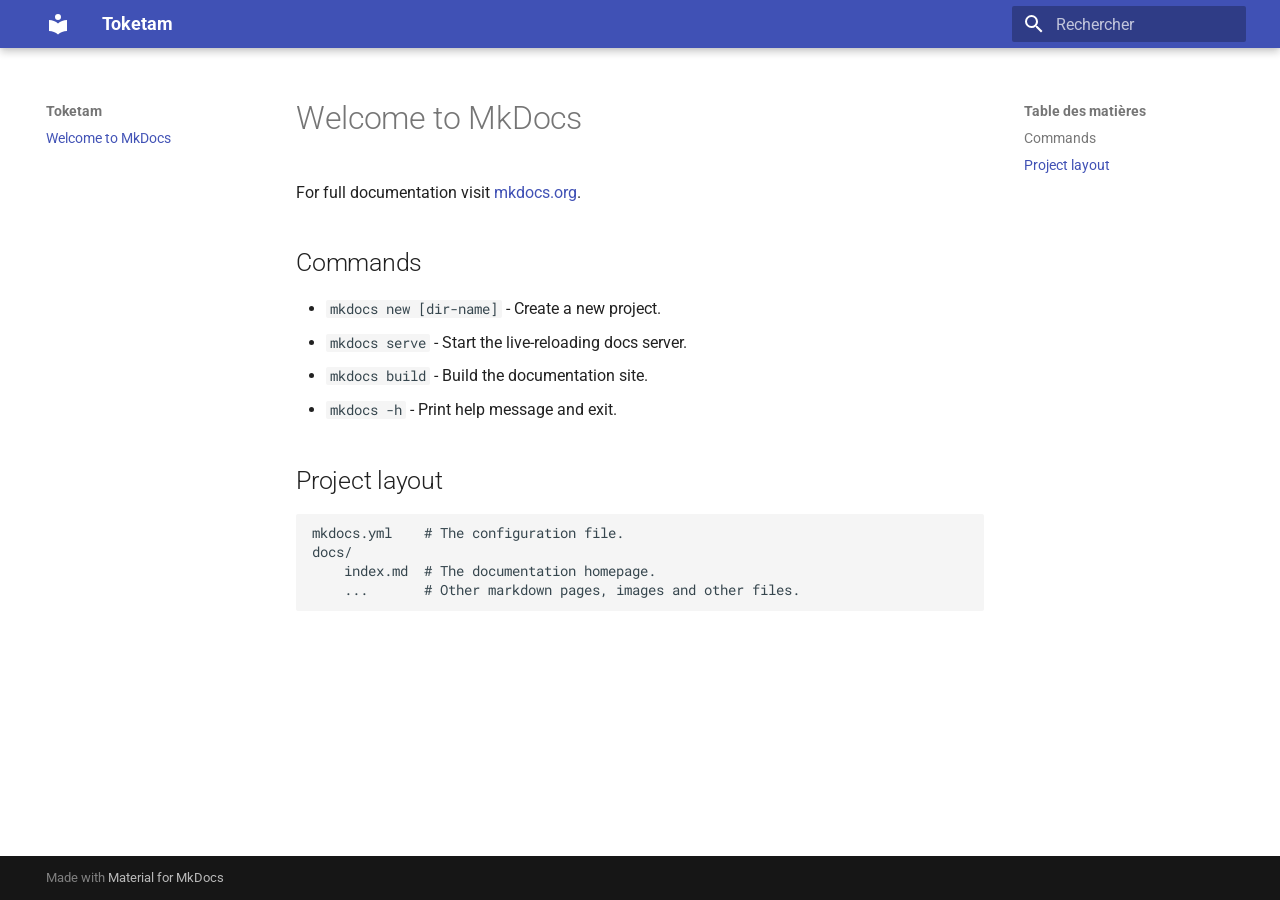
==== index.html @ 62b7a3d4 "Deployed f54fe92 with MkDocs version: 1.6.1" ====
<!doctype html>
<html lang="fr" class="no-js">
  <head>
    
      <meta charset="utf-8">
      <meta name="viewport" content="width=device-width,initial-scale=1">
      
      
      
      
      
      
        
      
      
      <link rel="icon" href="assets/images/favicon.png">
      <meta name="generator" content="mkdocs-1.6.1, mkdocs-material-9.8.1">
    
    
      
        <title>Toketam</title>
      
    
    
      <link rel="stylesheet" href="assets/stylesheets/main.57a0d79d.min.css">
      
      


    
    
      
    
    
      
        
        
        <link rel="preconnect" href="https://fonts.gstatic.com" crossorigin>
        <link rel="stylesheet" href="https://fonts.googleapis.com/css?family=Roboto:300,300i,400,400i,700,700i%7CRoboto+Mono:400,400i,700,700i&display=fallback">
        <style>:root{--md-text-font:"Roboto";--md-code-font:"Roboto Mono"}</style>
      
    
    
    <script>__md_scope=new URL(".",location),__md_hash=e=>[...e].reduce(((e,_)=>(e<<5)-e+_.charCodeAt(0)),0),__md_get=(e,_=localStorage,t=__md_scope)=>JSON.parse(_.getItem(t.pathname+"."+e)),__md_set=(e,_,t=localStorage,a=__md_scope)=>{try{t.setItem(a.pathname+"."+e,JSON.stringify(_))}catch(e){}}</script>
    
      

    
    
  </head>
  
  
    <body dir="ltr">
  
    
    <input class="md-toggle" data-md-toggle="drawer" type="checkbox" id="__drawer" autocomplete="off">
    <input class="md-toggle" data-md-toggle="search" type="checkbox" id="__search" autocomplete="off">
    <label class="md-overlay" for="__drawer"></label>
    <div data-md-component="skip">
      
        
        <a href="#welcome-to-mkdocs" class="md-skip">
          Aller au contenu
        </a>
      
    </div>
    <div data-md-component="announce">
      
    </div>
    
    
      

  

<header class="md-header md-header--shadow" data-md-component="header">
  <nav class="md-header__inner md-grid" aria-label="En-tête">
    <a href="." title="Toketam" class="md-header__button md-logo" aria-label="Toketam" data-md-component="logo">
      
  
  <svg xmlns="http://www.w3.org/2000/svg" viewBox="0 0 24 24"><path d="M12 8a3 3 0 0 0 3-3 3 3 0 0 0-3-3 3 3 0 0 0-3 3 3 3 0 0 0 3 3m0 3.54C9.64 9.35 6.5 8 3 8v11c3.5 0 6.64 1.35 9 3.54 2.36-2.19 5.5-3.54 9-3.54V8c-3.5 0-6.64 1.35-9 3.54"/></svg>

    </a>
    <label class="md-header__button md-icon" for="__drawer">
      
      <svg xmlns="http://www.w3.org/2000/svg" viewBox="0 0 24 24"><path d="M3 6h18v2H3zm0 5h18v2H3zm0 5h18v2H3z"/></svg>
    </label>
    <div class="md-header__title" data-md-component="header-title">
      <div class="md-header__ellipsis">
        <div class="md-header__topic">
          <span class="md-ellipsis">
            Toketam
          </span>
        </div>
        <div class="md-header__topic" data-md-component="header-topic">
          <span class="md-ellipsis">
            
              Welcome to MkDocs
            
          </span>
        </div>
      </div>
    </div>
    
    
      <script>var palette=__md_get("__palette");if(palette&&palette.color){if("(prefers-color-scheme)"===palette.color.media){var media=matchMedia("(prefers-color-scheme: light)"),input=document.querySelector(media.matches?"[data-md-color-media='(prefers-color-scheme: light)']":"[data-md-color-media='(prefers-color-scheme: dark)']");palette.color.media=input.getAttribute("data-md-color-media"),palette.color.scheme=input.getAttribute("data-md-color-scheme"),palette.color.primary=input.getAttribute("data-md-color-primary"),palette.color.accent=input.getAttribute("data-md-color-accent")}for(var[key,value]of Object.entries(palette.color))document.body.setAttribute("data-md-color-"+key,value)}</script>
    
    
    
      
      
        <label class="md-header__button md-icon" for="__search">
          
          <svg xmlns="http://www.w3.org/2000/svg" viewBox="0 0 24 24"><path d="M9.5 3A6.5 6.5 0 0 1 16 9.5c0 1.61-.59 3.09-1.56 4.23l.27.27h.79l5 5-1.5 1.5-5-5v-.79l-.27-.27A6.52 6.52 0 0 1 9.5 16 6.5 6.5 0 0 1 3 9.5 6.5 6.5 0 0 1 9.5 3m0 2C7 5 5 7 5 9.5S7 14 9.5 14 14 12 14 9.5 12 5 9.5 5"/></svg>
        </label>
        <div class="md-search" data-md-component="search" role="dialog">
  <label class="md-search__overlay" for="__search"></label>
  <div class="md-search__inner" role="search">
    <form class="md-search__form" name="search">
      <input type="text" class="md-search__input" name="query" aria-label="Rechercher" placeholder="Rechercher" autocapitalize="off" autocorrect="off" autocomplete="off" spellcheck="false" data-md-component="search-query" required>
      <label class="md-search__icon md-icon" for="__search">
        
        <svg xmlns="http://www.w3.org/2000/svg" viewBox="0 0 24 24"><path d="M9.5 3A6.5 6.5 0 0 1 16 9.5c0 1.61-.59 3.09-1.56 4.23l.27.27h.79l5 5-1.5 1.5-5-5v-.79l-.27-.27A6.52 6.52 0 0 1 9.5 16 6.5 6.5 0 0 1 3 9.5 6.5 6.5 0 0 1 9.5 3m0 2C7 5 5 7 5 9.5S7 14 9.5 14 14 12 14 9.5 12 5 9.5 5"/></svg>
        
        <svg xmlns="http://www.w3.org/2000/svg" viewBox="0 0 24 24"><path d="M20 11v2H8l5.5 5.5-1.42 1.42L4.16 12l7.92-7.92L13.5 5.5 8 11z"/></svg>
      </label>
      <nav class="md-search__options" aria-label="Recherche">
        
        <button type="reset" class="md-search__icon md-icon" title="Effacer" aria-label="Effacer" tabindex="-1">
          
          <svg xmlns="http://www.w3.org/2000/svg" viewBox="0 0 24 24"><path d="M19 6.41 17.59 5 12 10.59 6.41 5 5 6.41 10.59 12 5 17.59 6.41 19 12 13.41 17.59 19 19 17.59 13.41 12z"/></svg>
        </button>
      </nav>
      
    </form>
    <div class="md-search__output">
      <div class="md-search__scrollwrap" tabindex="0" data-md-scrollfix>
        <div class="md-search-result" data-md-component="search-result">
          <div class="md-search-result__meta">
            Initialisation de la recherche
          </div>
          <ol class="md-search-result__list" role="presentation"></ol>
        </div>
      </div>
    </div>
  </div>
</div>
      
    
    
  </nav>
  
</header>
    
    <div class="md-container" data-md-component="container">
      
      
        
          
        
      
      <main class="md-main" data-md-component="main">
        <div class="md-main__inner md-grid">
          
            
              
              <div class="md-sidebar md-sidebar--primary" data-md-component="sidebar" data-md-type="navigation" >
                <div class="md-sidebar__scrollwrap">
                  <div class="md-sidebar__inner">
                    



<nav class="md-nav md-nav--primary" aria-label="Navigation" data-md-level="0">
  <label class="md-nav__title" for="__drawer">
    <a href="." title="Toketam" class="md-nav__button md-logo" aria-label="Toketam" data-md-component="logo">
      
  
  <svg xmlns="http://www.w3.org/2000/svg" viewBox="0 0 24 24"><path d="M12 8a3 3 0 0 0 3-3 3 3 0 0 0-3-3 3 3 0 0 0-3 3 3 3 0 0 0 3 3m0 3.54C9.64 9.35 6.5 8 3 8v11c3.5 0 6.64 1.35 9 3.54 2.36-2.19 5.5-3.54 9-3.54V8c-3.5 0-6.64 1.35-9 3.54"/></svg>

    </a>
    Toketam
  </label>
  
  <ul class="md-nav__list" data-md-scrollfix>
    
      
      
  
  
    
  
  
  
    <li class="md-nav__item md-nav__item--active">
      
      <input class="md-nav__toggle md-toggle" type="checkbox" id="__toc">
      
      
        
      
      
        <label class="md-nav__link md-nav__link--active" for="__toc">
          
  
  
  <span class="md-ellipsis">
    
  
    Welcome to MkDocs
  

    
  </span>
  
  

          <span class="md-nav__icon md-icon"></span>
        </label>
      
      <a href="." class="md-nav__link md-nav__link--active">
        
  
  
  <span class="md-ellipsis">
    
  
    Welcome to MkDocs
  

    
  </span>
  
  

      </a>
      
        

<nav class="md-nav md-nav--secondary" aria-label="Table des matières">
  
  
  
    
  
  
    <label class="md-nav__title" for="__toc">
      <span class="md-nav__icon md-icon"></span>
      Table des matières
    </label>
    <ul class="md-nav__list" data-md-component="toc" data-md-scrollfix>
      
        <li class="md-nav__item">
  <a href="#commands" class="md-nav__link">
    <span class="md-ellipsis">
      
        Commands
      
    </span>
  </a>
  
</li>
      
        <li class="md-nav__item">
  <a href="#project-layout" class="md-nav__link">
    <span class="md-ellipsis">
      
        Project layout
      
    </span>
  </a>
  
</li>
      
    </ul>
  
</nav>
      
    </li>
  

    
  </ul>
</nav>
                  </div>
                </div>
              </div>
            
            
              
              <div class="md-sidebar md-sidebar--secondary" data-md-component="sidebar" data-md-type="toc" >
                <div class="md-sidebar__scrollwrap">
                  <div class="md-sidebar__inner">
                    

<nav class="md-nav md-nav--secondary" aria-label="Table des matières">
  
  
  
    
  
  
    <label class="md-nav__title" for="__toc">
      <span class="md-nav__icon md-icon"></span>
      Table des matières
    </label>
    <ul class="md-nav__list" data-md-component="toc" data-md-scrollfix>
      
        <li class="md-nav__item">
  <a href="#commands" class="md-nav__link">
    <span class="md-ellipsis">
      
        Commands
      
    </span>
  </a>
  
</li>
      
        <li class="md-nav__item">
  <a href="#project-layout" class="md-nav__link">
    <span class="md-ellipsis">
      
        Project layout
      
    </span>
  </a>
  
</li>
      
    </ul>
  
</nav>
                  </div>
                </div>
              </div>
            
          
          
            <div class="md-content" data-md-component="content">
              
              <article class="md-content__inner md-typeset">
                
                  



<h1 id="welcome-to-mkdocs">Welcome to MkDocs</h1>
<p>For full documentation visit <a href="https://www.mkdocs.org">mkdocs.org</a>.</p>
<h2 id="commands">Commands</h2>
<ul>
<li><code>mkdocs new [dir-name]</code> - Create a new project.</li>
<li><code>mkdocs serve</code> - Start the live-reloading docs server.</li>
<li><code>mkdocs build</code> - Build the documentation site.</li>
<li><code>mkdocs -h</code> - Print help message and exit.</li>
</ul>
<h2 id="project-layout">Project layout</h2>
<pre><code>mkdocs.yml    # The configuration file.
docs/
    index.md  # The documentation homepage.
    ...       # Other markdown pages, images and other files.
</code></pre>












                
              </article>
            </div>
          
          
<script>var target=document.getElementById(location.hash.slice(1));target&&target.name&&(target.checked=target.name.startsWith("__tabbed_"))</script>
        </div>
        
      </main>
      
        <footer class="md-footer">
  
  <div class="md-footer-meta md-typeset">
    <div class="md-footer-meta__inner md-grid">
      <div class="md-copyright">
  
  
    Made with
    <a href="https://squidfunk.github.io/mkdocs-material/" target="_blank" rel="noopener">
      Material for MkDocs
    </a>
  
</div>
      
    </div>
  </div>
</footer>
      
    </div>
    <div class="md-dialog" data-md-component="dialog">
      <div class="md-dialog__inner md-typeset"></div>
    </div>
    
    
    
      
      
      <script id="__config" type="application/json">{"annotate": null, "base": ".", "features": [], "search": "assets/javascripts/workers/search.a7633da7.min.js", "tags": null, "translations": {"clipboard.copied": "Copi\u00e9 dans le presse-papier", "clipboard.copy": "Copier dans le presse-papier", "search.result.more.one": "1 de plus sur cette page", "search.result.more.other": "# de plus sur cette page", "search.result.none": "Aucun document trouv\u00e9", "search.result.one": "1 document trouv\u00e9", "search.result.other": "# documents trouv\u00e9s", "search.result.placeholder": "Taper pour d\u00e9marrer la recherche", "search.result.term.missing": "Non trouv\u00e9", "select.version": "S\u00e9lectionner la version"}, "version": null}</script>
    
    
      <script src="assets/javascripts/bundle.a5f9d56c.min.js"></script>
      
    
  </body>
</html>
---- assets/stylesheets/main.57a0d79d.min.css ----
@charset "UTF-8";html{box-sizing:border-box;-webkit-text-size-adjust:none;-moz-text-size-adjust:none;text-size-adjust:none}*,:after,:before{box-sizing:inherit}@media(prefers-reduced-motion){*,:after,:before{transition:none!important}}body{margin:0;-webkit-font-smoothing:antialiased;-moz-osx-font-smoothing:grayscale;--md-text-font-family:var(--md-text-font, _),
    -apple-system, BlinkMacSystemFont, Helvetica, Arial, sans-serif;--md-code-font-family:var(--md-code-font, _),
    SFMono-Regular, Consolas, Menlo, monospace}.md-typeset code:not(.focus-visible),a,button,input,label{-webkit-tap-highlight-color:transparent}a{color:inherit;text-decoration:none}hr{box-sizing:initial;display:block;height:.05rem;padding:0;overflow:visible;border:0}small{font-size:80%}sub,sup{line-height:1em}img{border-style:none}table{border-spacing:0;border-collapse:initial}td,th{font-weight:400;vertical-align:top}button{padding:0;margin:0;font-family:inherit;font-size:inherit;background:#0000;border:0}input{border:0;outline:none}:root{--md-primary-fg-color:#4051b5;--md-primary-fg-color--light:#5d6cc0;--md-primary-fg-color--dark:#303fa1;--md-primary-bg-color:#fff;--md-primary-bg-color--light:#ffffffb3;--md-accent-fg-color:#526cfe;--md-accent-fg-color--transparent:#526cfe1a;--md-accent-bg-color:#fff;--md-accent-bg-color--light:#ffffffb3;--md-typeset-table-sort-icon:url("data:image/svg+xml;charset=utf-8,<svg xmlns='http://www.w3.org/2000/svg' viewBox='0 0 24 24'><path d='m18 21-4-4h3V7h-3l4-4 4 4h-3v10h3M2 19v-2h10v2M2 13v-2h7v2M2 7V5h4v2z'/></svg>");--md-typeset-table-sort-icon--asc:url("data:image/svg+xml;charset=utf-8,<svg xmlns='http://www.w3.org/2000/svg' viewBox='0 0 24 24'><path d='M19 17h3l-4 4-4-4h3V3h2M2 17h10v2H2M6 5v2H2V5m0 6h7v2H2z'/></svg>");--md-typeset-table-sort-icon--desc:url("data:image/svg+xml;charset=utf-8,<svg xmlns='http://www.w3.org/2000/svg' viewBox='0 0 24 24'><path d='M19 7h3l-4-4-4 4h3v14h2M2 17h10v2H2M6 5v2H2V5m0 6h7v2H2z'/></svg>")}[data-md-color-scheme=default]{color-scheme:light}[data-md-color-scheme=default] img[src$="#gh-dark-mode-only"],[data-md-color-scheme=default] img[src$="#only-dark"]{display:none}:root,[data-md-color-scheme=default]{--md-hue:225deg;--md-default-fg-color:#000000de;--md-default-fg-color--light:#0000008a;--md-default-fg-color--lighter:#00000052;--md-default-fg-color--lightest:#00000012;--md-default-bg-color:#fff;--md-default-bg-color--light:#ffffffb3;--md-default-bg-color--lighter:#ffffff4d;--md-default-bg-color--lightest:#ffffff1f;--md-code-fg-color:#36464e;--md-code-bg-color:#f5f5f5;--md-code-bg-color--light:#f5f5f5b3;--md-code-bg-color--lighter:#f5f5f54d;--md-code-hl-color:#4287ff;--md-code-hl-color--light:#4287ff1a;--md-code-hl-number-color:#d52a2a;--md-code-hl-special-color:#db1457;--md-code-hl-function-color:#a846b9;--md-code-hl-constant-color:#6e59d9;--md-code-hl-keyword-color:#3f6ec6;--md-code-hl-string-color:#1c7d4d;--md-code-hl-name-color:var(--md-code-fg-color);--md-code-hl-operator-color:var(--md-default-fg-color--light);--md-code-hl-punctuation-color:var(--md-default-fg-color--light);--md-code-hl-comment-color:var(--md-default-fg-color--light);--md-code-hl-generic-color:var(--md-default-fg-color--light);--md-code-hl-variable-color:var(--md-default-fg-color--light);--md-typeset-color:var(--md-default-fg-color);--md-typeset-a-color:var(--md-primary-fg-color);--md-typeset-del-color:#f5503d26;--md-typeset-ins-color:#0bd57026;--md-typeset-kbd-color:#fafafa;--md-typeset-kbd-accent-color:#fff;--md-typeset-kbd-border-color:#b8b8b8;--md-typeset-mark-color:#ffff0080;--md-typeset-table-color:#0000001f;--md-typeset-table-color--light:#00000009;--md-admonition-fg-color:var(--md-default-fg-color);--md-admonition-bg-color:var(--md-default-bg-color);--md-warning-fg-color:#000000de;--md-warning-bg-color:#ff9;--md-footer-fg-color:#fff;--md-footer-fg-color--light:#ffffffb3;--md-footer-fg-color--lighter:#ffffff73;--md-footer-bg-color:#000000de;--md-footer-bg-color--dark:#00000052;--md-shadow-z1:0 0.2rem 0.5rem #0000000d,
    0 0 0.05rem #0000001a;--md-shadow-z2:0 0.2rem 0.5rem #0000001a,
    0 0 0.05rem #00000040;--md-shadow-z3:0 0.2rem 0.5rem #0003,
    0 0 0.05rem #00000059}.md-icon svg{display:block;width:1.2rem;height:1.2rem;fill:currentcolor}aside,body,input{font-family:var(--md-text-font-family);font-feature-settings:"kern","liga";color:var(--md-typeset-color)}code,kbd,pre{font-family:var(--md-code-font-family);font-feature-settings:"kern"}.md-typeset{font-size:.8rem;line-height:1.6;overflow-wrap:break-word;-webkit-print-color-adjust:exact;color-adjust:exact}@media print{.md-typeset{font-size:.68rem}.md-typeset code,.md-typeset kbd,.md-typeset pre{white-space:pre-wrap}}.md-typeset blockquote,.md-typeset dl,.md-typeset figure,.md-typeset ol,.md-typeset pre,.md-typeset ul{margin-top:1em;margin-bottom:1em}.md-typeset h1{margin:0 0 1.25em;font-size:2em;line-height:1.3;color:var(--md-default-fg-color--light)}.md-typeset h1,.md-typeset h2{font-weight:300;letter-spacing:-.01em}.md-typeset h2{margin:1.6em 0 .64em;font-size:1.5625em;line-height:1.4}.md-typeset h3{margin:1.6em 0 .8em;font-size:1.25em;font-weight:400;line-height:1.5;letter-spacing:-.01em}.md-typeset h2+h3{margin-top:.8em}.md-typeset h4{margin:1em 0;font-weight:700;letter-spacing:-.01em}.md-typeset h5,.md-typeset h6{margin:1.25em 0;font-size:.8em;font-weight:700;color:var(--md-default-fg-color--light);letter-spacing:-.01em}.md-typeset h5{text-transform:uppercase}.md-typeset h5 code{text-transform:none}.md-typeset hr{display:flow-root;margin:1.5em 0;border-bottom:.05rem solid var(--md-default-fg-color--lightest)}.md-typeset a{color:var(--md-typeset-a-color);word-break:break-word}.md-typeset a,.md-typeset a:before{transition:color 125ms}.md-typeset a:focus,.md-typeset a:hover{color:var(--md-accent-fg-color)}.md-typeset a:focus code,.md-typeset a:hover code{color:var(--md-accent-fg-color);background-color:var(--md-accent-fg-color--transparent)}.md-typeset a code{color:var(--md-typeset-a-color)}.md-typeset a.focus-visible{outline-color:var(--md-accent-fg-color);outline-offset:.2rem}.md-typeset code,.md-typeset kbd,.md-typeset pre{font-variant-ligatures:none;color:var(--md-code-fg-color);direction:ltr;transition:background-color 125ms}.md-typeset code{padding:0 .2941176471em;font-size:.85em;word-break:break-word;background-color:var(--md-code-bg-color);border-radius:.1rem;-webkit-box-decoration-break:clone;box-decoration-break:clone;transition:color 125ms,background-color 125ms}.md-typeset code:not(.focus-visible){outline:none}.md-typeset pre{position:relative;display:flow-root;line-height:1.4}.md-typeset pre>code{display:block;padding:.7720588235em 1.1764705882em;margin:0;overflow:auto;word-break:normal;touch-action:auto;scrollbar-color:var(--md-default-fg-color--lighter) #0000;scrollbar-width:thin;outline-color:var(--md-accent-fg-color);box-shadow:none;-webkit-box-decoration-break:slice;box-decoration-break:slice}.md-typeset pre>code:hover{scrollbar-color:var(--md-accent-fg-color) #0000}.md-typeset pre>code::-webkit-scrollbar{width:.2rem;height:.2rem}.md-typeset pre>code::-webkit-scrollbar-thumb{background-color:var(--md-default-fg-color--lighter)}.md-typeset pre>code::-webkit-scrollbar-thumb:hover{background-color:var(--md-accent-fg-color)}.md-typeset kbd{display:inline-block;padding:0 .6666666667em;font-size:.75em;color:var(--md-default-fg-color);word-break:break-word;vertical-align:text-top;background-color:var(--md-typeset-kbd-color);border-radius:.1rem;box-shadow:0 .1rem 0 .05rem var(--md-typeset-kbd-border-color),0 .1rem 0 var(--md-typeset-kbd-border-color),0 -.1rem .2rem var(--md-typeset-kbd-accent-color) inset}.md-typeset mark{color:inherit;word-break:break-word;background-color:var(--md-typeset-mark-color);-webkit-box-decoration-break:clone;box-decoration-break:clone}.md-typeset abbr{text-decoration:none;cursor:help}.md-typeset [data-preview],.md-typeset abbr{border-bottom:.05rem dotted var(--md-default-fg-color--light)}.md-typeset small{opacity:.75}[dir=ltr] .md-typeset sub,[dir=ltr] .md-typeset sup{margin-left:.078125em}[dir=rtl] .md-typeset sub,[dir=rtl] .md-typeset sup{margin-right:.078125em}[dir=ltr] .md-typeset blockquote{padding-left:.6rem;border-left:.2rem solid var(--md-default-fg-color--lighter)}[dir=rtl] .md-typeset blockquote{padding-right:.6rem;border-right:.2rem solid var(--md-default-fg-color--lighter)}.md-typeset blockquote{margin-left:0;margin-right:0;color:var(--md-default-fg-color--light)}.md-typeset ul{list-style-type:disc}.md-typeset ul[type]{list-style-type:revert-layer}[dir=ltr] .md-typeset ol,[dir=ltr] .md-typeset ol li ol,[dir=ltr] .md-typeset ol li ul,[dir=ltr] .md-typeset ul,[dir=ltr] .md-typeset ul li ol,[dir=ltr] .md-typeset ul li ul{margin-left:.625em}[dir=rtl] .md-typeset ol,[dir=rtl] .md-typeset ol li ol,[dir=rtl] .md-typeset ol li ul,[dir=rtl] .md-typeset ul,[dir=rtl] .md-typeset ul li ol,[dir=rtl] .md-typeset ul li ul{margin-right:.625em}.md-typeset ol,.md-typeset ul{padding:0}.md-typeset ol:not([hidden]),.md-typeset ul:not([hidden]){display:flow-root}.md-typeset ol ol,.md-typeset ul ol{list-style-type:lower-alpha}.md-typeset ol ol ol,.md-typeset ul ol ol{list-style-type:lower-roman}.md-typeset ol ol ol ol,.md-typeset ul ol ol ol{list-style-type:upper-alpha}.md-typeset ol ol ol ol ol,.md-typeset ul ol ol ol ol{list-style-type:upper-roman}.md-typeset ol[type],.md-typeset ul[type]{list-style-type:revert-layer}[dir=ltr] .md-typeset ol li,[dir=ltr] .md-typeset ul li{margin-left:1.25em}[dir=rtl] .md-typeset ol li,[dir=rtl] .md-typeset ul li{margin-right:1.25em}.md-typeset ol li,.md-typeset ul li{margin-bottom:.5em}.md-typeset ol li blockquote,.md-typeset ol li p,.md-typeset ul li blockquote,.md-typeset ul li p{margin:.5em 0}.md-typeset ol li:last-child,.md-typeset ul li:last-child{margin-bottom:0}.md-typeset ol li ol,.md-typeset ol li ul,.md-typeset ul li ol,.md-typeset ul li ul{margin-top:.5em;margin-bottom:.5em}[dir=ltr] .md-typeset dd{margin-left:1.875em}[dir=rtl] .md-typeset dd{margin-right:1.875em}.md-typeset dd{margin-top:1em;margin-bottom:1.5em}.md-typeset img,.md-typeset svg,.md-typeset video{max-width:100%;height:auto}.md-typeset img[align=left]{margin:1em 1em 1em 0}.md-typeset img[align=right]{margin:1em 0 1em 1em}.md-typeset img[align]:only-child{margin-top:0}.md-typeset figure{display:flow-root;width:fit-content;max-width:100%;margin:1em auto;text-align:center}.md-typeset figure img{display:block;margin:0 auto}.md-typeset figcaption{max-width:24rem;margin:1em auto;font-style:italic}.md-typeset iframe{max-width:100%}.md-typeset table:not([class]){display:inline-block;max-width:100%;overflow:auto;font-size:.64rem;touch-action:auto;background-color:var(--md-default-bg-color);border:.05rem solid var(--md-typeset-table-color);border-radius:.1rem}@media print{.md-typeset table:not([class]){display:table}}.md-typeset table:not([class])+*{margin-top:1.5em}.md-typeset table:not([class]) td>:first-child,.md-typeset table:not([class]) th>:first-child{margin-top:0}.md-typeset table:not([class]) td>:last-child,.md-typeset table:not([class]) th>:last-child{margin-bottom:0}.md-typeset table:not([class]) td:not([align]),.md-typeset table:not([class]) th:not([align]){text-align:left}[dir=rtl] .md-typeset table:not([class]) td:not([align]),[dir=rtl] .md-typeset table:not([class]) th:not([align]){text-align:right}.md-typeset table:not([class]) th{min-width:5rem;padding:.9375em 1.25em;font-weight:700;vertical-align:top}.md-typeset table:not([class]) td{padding:.9375em 1.25em;vertical-align:top;border-top:.05rem solid var(--md-typeset-table-color)}.md-typeset table:not([class]) tbody tr{transition:background-color 125ms}.md-typeset table:not([class]) tbody tr:hover{background-color:var(--md-typeset-table-color--light);box-shadow:0 .05rem 0 var(--md-default-bg-color) inset}.md-typeset table:not([class]) a{word-break:normal}.md-typeset table th[role=columnheader]{cursor:pointer}[dir=ltr] .md-typeset table th[role=columnheader]:after{margin-left:.5em}[dir=rtl] .md-typeset table th[role=columnheader]:after{margin-right:.5em}.md-typeset table th[role=columnheader]:after{display:inline-block;width:1.2em;height:1.2em;vertical-align:text-bottom;content:"";-webkit-mask-image:var(--md-typeset-table-sort-icon);mask-image:var(--md-typeset-table-sort-icon);-webkit-mask-repeat:no-repeat;mask-repeat:no-repeat;-webkit-mask-size:contain;mask-size:contain;transition:background-color 125ms}.md-typeset table th[role=columnheader]:hover:after{background-color:var(--md-default-fg-color--lighter)}.md-typeset table th[role=columnheader][aria-sort=ascending]:after{background-color:var(--md-default-fg-color--light);-webkit-mask-image:var(--md-typeset-table-sort-icon--asc);mask-image:var(--md-typeset-table-sort-icon--asc)}.md-typeset table th[role=columnheader][aria-sort=descending]:after{background-color:var(--md-default-fg-color--light);-webkit-mask-image:var(--md-typeset-table-sort-icon--desc);mask-image:var(--md-typeset-table-sort-icon--desc)}.md-typeset__scrollwrap{margin:1em -.8rem;overflow-x:auto;touch-action:auto}.md-typeset__table{display:inline-block;padding:0 .8rem;margin-bottom:.5em}@media print{.md-typeset__table{display:block}}html .md-typeset__table table{display:table;width:100%;margin:0;overflow:hidden}@media screen and (max-width:44.984375em){.md-content__inner>pre{margin:1em -.8rem}.md-content__inner>pre code{border-radius:0}}.md-typeset .md-author{position:relative;display:block;flex-shrink:0;width:1.6rem;height:1.6rem;overflow:hidden;border-radius:100%;transition:color 125ms,transform 125ms}.md-typeset .md-author img{display:block}.md-typeset .md-author--more{font-size:.6rem;font-weight:700;line-height:1.6rem;color:var(--md-default-fg-color--lighter);text-align:center;background:var(--md-default-fg-color--lightest)}.md-typeset .md-author--long{width:2.4rem;height:2.4rem}.md-typeset a.md-author{transform:scale(1)}.md-typeset a.md-author img{filter:grayscale(100%) opacity(75%);border-radius:100%;transition:filter 125ms}.md-typeset a.md-author:focus,.md-typeset a.md-author:hover{z-index:1;transform:scale(1.1)}.md-typeset a.md-author:focus img,.md-typeset a.md-author:hover img{filter:grayscale(0)}.md-banner{overflow:auto;color:var(--md-footer-fg-color);background-color:var(--md-footer-bg-color)}@media print{.md-banner{display:none}}.md-banner--warning{color:var(--md-warning-fg-color);background-color:var(--md-warning-bg-color)}.md-banner__inner{padding:0 .8rem;margin:.6rem auto;font-size:.7rem}[dir=ltr] .md-banner__button{float:right}[dir=rtl] .md-banner__button{float:left}.md-banner__button{color:inherit;cursor:pointer;transition:opacity .25s}.no-js .md-banner__button{display:none}.md-banner__button:hover{opacity:.7}html{height:100%;overflow-x:hidden;font-size:125%}@media screen and (min-width:100em){html{font-size:137.5%}}@media screen and (min-width:125em){html{font-size:150%}}body{position:relative;display:flex;flex-direction:column;width:100%;min-height:100%;font-size:.5rem;background-color:var(--md-default-bg-color)}@media print{body{display:block}}@media screen and (max-width:59.984375em){body[data-md-scrolllock]{position:fixed}}.md-grid{max-width:61rem;margin-left:auto;margin-right:auto}.md-container{display:flex;flex-grow:1;flex-direction:column}@media print{.md-container{display:block}}.md-main{flex-grow:1}.md-main__inner{display:flex;height:100%;margin-top:1.5rem}.md-ellipsis{overflow:hidden;text-overflow:ellipsis}.md-toggle{display:none}.md-option{position:absolute;width:0;height:0;opacity:0}.md-option:checked+label:not([hidden]){display:block}.md-option.focus-visible+label{outline-style:auto;outline-color:var(--md-accent-fg-color)}.md-skip{position:fixed;z-index:-1;padding:.3rem .5rem;margin:.5rem;font-size:.64rem;color:var(--md-default-bg-color);background-color:var(--md-default-fg-color);border-radius:.1rem;outline-color:var(--md-accent-fg-color);opacity:0;transform:translateY(.4rem)}.md-skip:focus{z-index:10;opacity:1;transition:transform .25s cubic-bezier(.4,0,.2,1),opacity 175ms 75ms;transform:translateY(0)}@page{margin:25mm}:root{--md-clipboard-icon:url("data:image/svg+xml;charset=utf-8,<svg xmlns='http://www.w3.org/2000/svg' viewBox='0 0 24 24'><path d='M19 21H8V7h11m0-2H8a2 2 0 0 0-2 2v14a2 2 0 0 0 2 2h11a2 2 0 0 0 2-2V7a2 2 0 0 0-2-2m-3-4H4a2 2 0 0 0-2 2v14h2V3h12z'/></svg>");--md-code-select-icon:url("data:image/svg+xml;charset=utf-8,<svg xmlns='http://www.w3.org/2000/svg' viewBox='0 0 24 24'><path d='M19 19h-4v2h4c1.1 0 2-.9 2-2v-4h-2m0-12h-4v2h4v4h2V5c0-1.1-.9-2-2-2M5 5h4V3H5c-1.1 0-2 .9-2 2v4h2m0 6H3v4c0 1.1.9 2 2 2h4v-2H5zm2-4h2v2H7zm4 0h2v2h-2zm4 0h2v2h-2zM7 7h2v2H7zm4 0h2v2h-2zm4 0h2v2h-2zm-8 8h2v2H7zm4 0h2v2h-2zm4 0h2v2h-2z'/></svg>");--md-code-copy-icon:url("data:image/svg+xml;charset=utf-8,<svg xmlns='http://www.w3.org/2000/svg' viewBox='0 0 24 24'><path d='M19 21H8V7h11m0-2H8a2 2 0 0 0-2 2v14a2 2 0 0 0 2 2h11a2 2 0 0 0 2-2V7a2 2 0 0 0-2-2m-3-4H4a2 2 0 0 0-2 2v14h2V3h12z'/></svg>")}.md-clipboard{z-index:1;width:1.5em;height:1.5em;color:var(--md-default-fg-color--lightest);cursor:pointer;border-radius:.1rem;outline-color:var(--md-accent-fg-color);outline-offset:.1rem;transition:color .25s}@media print{.md-clipboard{display:none}}.md-clipboard:not(.focus-visible){outline:none;-webkit-tap-highlight-color:transparent}:hover>.md-clipboard{color:var(--md-default-fg-color--light)}.md-clipboard:focus,.md-clipboard:hover{color:var(--md-accent-fg-color)}.md-clipboard:after{display:block;width:1.125em;height:1.125em;margin:0 auto;content:"";background-color:currentcolor;-webkit-mask-image:var(--md-clipboard-icon);mask-image:var(--md-clipboard-icon);-webkit-mask-repeat:no-repeat;mask-repeat:no-repeat;-webkit-mask-position:center;mask-position:center;-webkit-mask-size:contain;mask-size:contain}.md-clipboard--inline{cursor:pointer}.md-clipboard--inline code{transition:color .25s,background-color .25s}.md-clipboard--inline:focus code,.md-clipboard--inline:hover code{color:var(--md-accent-fg-color);background-color:var(--md-accent-fg-color--transparent)}.md-typeset .md-code__content{display:grid}.md-code__nav{position:absolute;top:.25em;right:.25em;z-index:1;display:flex;gap:.2rem;padding:.2rem;background-color:var(--md-code-bg-color--lighter);border-radius:.1rem;transition:background-color .25s}:hover>.md-code__nav{background-color:var(--md-code-bg-color--light)}.md-code__button{display:block;width:1.5em;height:1.5em;color:var(--md-default-fg-color--lightest);cursor:pointer;outline-color:var(--md-accent-fg-color);outline-offset:.1rem;transition:color .25s}:hover>*>.md-code__button{color:var(--md-default-fg-color--light)}.md-code__button.focus-visible,.md-code__button:hover{color:var(--md-accent-fg-color)}.md-code__button--active{color:var(--md-default-fg-color)!important}.md-code__button:after{display:block;width:1.125em;height:1.125em;margin:0 auto;content:"";background-color:currentcolor;-webkit-mask-repeat:no-repeat;mask-repeat:no-repeat;-webkit-mask-position:center;mask-position:center;-webkit-mask-size:contain;mask-size:contain}.md-code__button[data-md-type=select]:after{-webkit-mask-image:var(--md-code-select-icon);mask-image:var(--md-code-select-icon)}.md-code__button[data-md-type=copy]:after{-webkit-mask-image:var(--md-code-copy-icon);mask-image:var(--md-code-copy-icon)}@keyframes consent{0%{opacity:0;transform:translateY(100%)}to{opacity:1;transform:translateY(0)}}@keyframes overlay{0%{opacity:0}to{opacity:1}}.md-consent__overlay{position:fixed;top:0;z-index:5;width:100%;height:100%;background-color:#0000008a;-webkit-backdrop-filter:blur(.1rem);backdrop-filter:blur(.1rem);opacity:1;animation:overlay .25s both}.md-consent__inner{position:fixed;bottom:0;z-index:5;width:100%;max-height:100%;padding:0;overflow:auto;background-color:var(--md-default-bg-color);border:0;border-radius:.1rem;box-shadow:0 0 .2rem #0000001a,0 .2rem .4rem #0003;animation:consent .5s cubic-bezier(.1,.7,.1,1) both}.md-consent__form{padding:.8rem}.md-consent__settings{display:none;margin:1em 0}input:checked+.md-consent__settings{display:block}.md-consent__controls{margin-bottom:.8rem}.md-typeset .md-consent__controls .md-button{display:inline}@media screen and (max-width:44.984375em){.md-typeset .md-consent__controls .md-button{display:block;width:100%;margin-top:.4rem;text-align:center}}.md-consent label{cursor:pointer}.md-content{flex-grow:1;min-width:0}.md-content__inner{padding-top:.6rem;margin:0 .8rem 1.2rem}@media screen and (min-width:76.25em){[dir=ltr] .md-sidebar--primary:not([hidden])~.md-content>.md-content__inner,[dir=rtl] .md-sidebar--secondary:not([hidden])~.md-content>.md-content__inner{margin-left:1.2rem}[dir=ltr] .md-sidebar--secondary:not([hidden])~.md-content>.md-content__inner,[dir=rtl] .md-sidebar--primary:not([hidden])~.md-content>.md-content__inner{margin-right:1.2rem}}.md-content__inner:before{display:block;height:.4rem;content:""}.md-content__inner>:last-child{margin-bottom:0}[dir=ltr] .md-content__button{float:right;margin-left:.4rem}[dir=rtl] .md-content__button{float:left;margin-right:.4rem}.md-content__button{padding:0;margin:.4rem 0}@media print{.md-content__button{display:none}}.md-typeset .md-content__button{color:var(--md-default-fg-color--lighter)}.md-content__button svg{display:inline;vertical-align:top}[dir=rtl] .md-content__button svg{transform:scaleX(-1)}[dir=ltr] .md-dialog{right:.8rem}[dir=rtl] .md-dialog{left:.8rem}.md-dialog{position:fixed;bottom:.8rem;z-index:4;min-width:11.1rem;padding:.4rem .6rem;pointer-events:none;background-color:var(--md-default-fg-color);border-radius:.1rem;box-shadow:var(--md-shadow-z3);opacity:0;transition:transform 0s .4s,opacity .4s;transform:translateY(100%)}@media print{.md-dialog{display:none}}.md-dialog--active{pointer-events:auto;opacity:1;transition:transform .4s cubic-bezier(.075,.85,.175,1),opacity .4s;transform:translateY(0)}.md-dialog__inner{font-size:.7rem;color:var(--md-default-bg-color)}.md-feedback{margin:2em 0 1em;text-align:center}.md-feedback fieldset{padding:0;margin:0;border:none}.md-feedback__title{margin:1em auto;font-weight:700}.md-feedback__inner{position:relative}.md-feedback__list{position:relative;display:flex;flex-wrap:wrap;place-content:baseline center}.md-feedback__list:hover .md-icon:not(:disabled){color:var(--md-default-fg-color--lighter)}:disabled .md-feedback__list{min-height:1.8rem}.md-feedback__icon{flex-shrink:0;margin:0 .1rem;color:var(--md-default-fg-color--light);cursor:pointer;transition:color 125ms}.md-feedback__icon:not(:disabled).md-icon:hover{color:var(--md-accent-fg-color)}.md-feedback__icon:disabled{color:var(--md-default-fg-color--lightest);pointer-events:none}.md-feedback__note{position:relative;opacity:0;transition:transform .4s cubic-bezier(.1,.7,.1,1),opacity .15s;transform:translateY(.4rem)}.md-feedback__note>*{max-width:16rem;margin:0 auto}:disabled .md-feedback__note{opacity:1;transform:translateY(0)}@media print{.md-feedback,.md-footer{display:none}}.md-footer{color:var(--md-footer-fg-color);background-color:var(--md-footer-bg-color)}.md-footer__inner{justify-content:space-between;padding:.2rem;overflow:auto}.md-footer__inner:not([hidden]){display:flex}.md-footer__link{display:flex;flex-grow:.01;align-items:end;max-width:100%;margin-top:1rem;margin-bottom:.4rem;overflow:hidden;outline-color:var(--md-accent-fg-color);transition:opacity .25s}.md-footer__link:focus,.md-footer__link:hover{opacity:.7}[dir=rtl] .md-footer__link svg{transform:scaleX(-1)}@media screen and (max-width:44.984375em){.md-footer__link--prev{flex-shrink:0}.md-footer__link--prev .md-footer__title{display:none}}[dir=ltr] .md-footer__link--next{margin-left:auto}.md-footer__link--next{text-align:right}[dir=rtl] .md-footer__link--next{margin-right:auto;text-align:left}.md-footer__title{flex-grow:1;max-width:calc(100% - 2.4rem);padding:0 1rem;margin-bottom:.7rem;font-size:.9rem;white-space:nowrap}.md-footer__button{padding:.4rem;margin:.2rem}.md-footer__direction{font-size:.64rem;opacity:.7}.md-footer-meta{background-color:var(--md-footer-bg-color--dark)}.md-footer-meta__inner{display:flex;flex-wrap:wrap;justify-content:space-between;padding:.2rem}html .md-footer-meta.md-typeset a{color:var(--md-footer-fg-color--light)}html .md-footer-meta.md-typeset a:focus,html .md-footer-meta.md-typeset a:hover{color:var(--md-footer-fg-color)}.md-copyright{width:100%;padding:.4rem 0;margin:auto .6rem;font-size:.64rem;color:var(--md-footer-fg-color--lighter)}.md-copyright__highlight{color:var(--md-footer-fg-color--light)}.md-social{display:inline-flex;gap:.2rem;padding:.2rem 0 .6rem;margin:0 .4rem}@media screen and (min-width:45em){.md-copyright{width:auto}.md-social{padding:.6rem 0}}.md-social__link{display:inline-block;width:1.6rem;height:1.6rem;text-align:center}.md-social__link:before{line-height:1.9}.md-social__link svg{max-height:.8rem;vertical-align:-25%;fill:currentcolor}.md-typeset .md-button{display:inline-block;padding:.625em 2em;font-weight:700;color:var(--md-primary-fg-color);cursor:pointer;border:.1rem solid;border-radius:.1rem;transition:color 125ms,background-color 125ms,border-color 125ms}.md-typeset .md-button--primary{color:var(--md-primary-bg-color);background-color:var(--md-primary-fg-color);border-color:var(--md-primary-fg-color)}.md-typeset .md-button:focus,.md-typeset .md-button:hover{color:var(--md-accent-bg-color);background-color:var(--md-accent-fg-color);border-color:var(--md-accent-fg-color)}[dir=ltr] .md-typeset .md-input,[dir=rtl] .md-typeset .md-input{border-top-left-radius:.1rem}[dir=ltr] .md-typeset .md-input,[dir=rtl] .md-typeset .md-input{border-top-right-radius:.1rem}.md-typeset .md-input{height:1.8rem;padding:0 .6rem;font-size:.8rem;border-bottom:.1rem solid var(--md-default-fg-color--lighter);box-shadow:var(--md-shadow-z1);transition:border .25s,box-shadow .25s}.md-typeset .md-input:focus,.md-typeset .md-input:hover{border-bottom-color:var(--md-accent-fg-color);box-shadow:var(--md-shadow-z2)}.md-typeset .md-input--stretch{width:100%}.md-header{position:sticky;left:0;right:0;top:0;z-index:4;display:block;color:var(--md-primary-bg-color);background-color:var(--md-primary-fg-color);box-shadow:0 0 .2rem #0000,0 .2rem .4rem #0000}@media print{.md-header{display:none}}.md-header[hidden]{transition:transform .25s cubic-bezier(.8,0,.6,1),box-shadow .25s;transform:translateY(-100%)}.md-header--shadow{box-shadow:0 0 .2rem #0000001a,0 .2rem .4rem #0003;transition:transform .25s cubic-bezier(.1,.7,.1,1),box-shadow .25s}.md-header__inner{display:flex;align-items:center;padding:0 .2rem}.md-header__button{position:relative;z-index:1;padding:.4rem;margin:.2rem;color:currentcolor;vertical-align:middle;cursor:pointer;outline-color:var(--md-accent-fg-color);transition:opacity .25s}.md-header__button:hover{opacity:.7}.md-header__button:not([hidden]){display:inline-block}.md-header__button:not(.focus-visible){outline:none;-webkit-tap-highlight-color:transparent}.md-header__button.md-logo{padding:.4rem;margin:.2rem}@media screen and (max-width:76.234375em){.md-header__button.md-logo{display:none}}.md-header__button.md-logo img,.md-header__button.md-logo svg{display:block;width:auto;height:1.2rem;fill:currentcolor}@media screen and (min-width:60em){.md-header__button[for=__search]{display:none}}.no-js .md-header__button[for=__search]{display:none}[dir=rtl] .md-header__button[for=__search] svg{transform:scaleX(-1)}@media screen and (min-width:76.25em){.md-header__button[for=__drawer]{display:none}}.md-header__topic{position:absolute;display:flex;max-width:100%;white-space:nowrap;transition:transform .4s cubic-bezier(.1,.7,.1,1),opacity .15s}.md-header__topic+.md-header__topic{z-index:-1;pointer-events:none;opacity:0;transition:transform .4s cubic-bezier(1,.7,.1,.1),opacity .15s;transform:translateX(1.25rem)}[dir=rtl] .md-header__topic+.md-header__topic{transform:translateX(-1.25rem)}.md-draft,.md-header__topic:first-child,.md-nav__title{font-weight:700}[dir=ltr] .md-header__title{margin-left:1rem;margin-right:.4rem}[dir=rtl] .md-header__title{margin-right:1rem;margin-left:.4rem}.md-header__title{flex-grow:1;height:2.4rem;font-size:.9rem;line-height:2.4rem}.md-header__title--active .md-header__topic{z-index:-1;pointer-events:none;opacity:0;transition:transform .4s cubic-bezier(1,.7,.1,.1),opacity .15s;transform:translateX(-1.25rem)}[dir=rtl] .md-header__title--active .md-header__topic{transform:translateX(1.25rem)}.md-header__title--active .md-header__topic+.md-header__topic{z-index:0;pointer-events:auto;opacity:1;transition:transform .4s cubic-bezier(.1,.7,.1,1),opacity .15s;transform:translateX(0)}.md-header__title>.md-header__ellipsis{position:relative;width:100%;height:100%}.md-header__option{display:flex;flex-shrink:0;max-width:100%;white-space:nowrap;transition:max-width 0s .25s,opacity .25s .25s}[data-md-toggle=search]:checked~.md-header .md-header__option{max-width:0;opacity:0;transition:max-width,opacity}.md-header__option>input{bottom:0}.md-header__source{display:none}@media screen and (min-width:60em){[dir=ltr] .md-header__source{margin-left:1rem}[dir=rtl] .md-header__source{margin-right:1rem}.md-header__source{display:block;width:11.7rem;max-width:11.7rem}}@media screen and (min-width:76.25em){[dir=ltr] .md-header__source{margin-left:1.4rem}[dir=rtl] .md-header__source{margin-right:1.4rem}}.md-meta{font-size:.7rem;line-height:1.3;color:var(--md-default-fg-color--light)}.md-meta__list{display:inline-flex;flex-wrap:wrap;padding:0;margin:0;list-style:none}.md-meta__item:not(:last-child):after{margin-left:.2rem;margin-right:.2rem;content:"·"}.md-meta__link{color:var(--md-typeset-a-color)}.md-meta__link:focus,.md-meta__link:hover{color:var(--md-accent-fg-color)}.md-draft{display:inline-block;padding-left:.5714285714em;padding-right:.5714285714em;color:#fff;background-color:#ff1744;border-radius:.125em}:root{--md-nav-icon--prev:url("data:image/svg+xml;charset=utf-8,<svg xmlns='http://www.w3.org/2000/svg' viewBox='0 0 24 24'><path d='M20 11v2H8l5.5 5.5-1.42 1.42L4.16 12l7.92-7.92L13.5 5.5 8 11z'/></svg>");--md-nav-icon--next:url("data:image/svg+xml;charset=utf-8,<svg xmlns='http://www.w3.org/2000/svg' viewBox='0 0 24 24'><path d='M8.59 16.58 13.17 12 8.59 7.41 10 6l6 6-6 6z'/></svg>");--md-toc-icon:url("data:image/svg+xml;charset=utf-8,<svg xmlns='http://www.w3.org/2000/svg' viewBox='0 0 24 24'><path d='M3 9h14V7H3zm0 4h14v-2H3zm0 4h14v-2H3zm16 0h2v-2h-2zm0-10v2h2V7zm0 6h2v-2h-2z'/></svg>");--md-path-icon:url("data:image/svg+xml;charset=utf-8,<svg xmlns='http://www.w3.org/2000/svg' viewBox='0 0 24 24'><path d='M8.59 16.58 13.17 12 8.59 7.41 10 6l6 6-6 6z'/></svg>");--md-post-pin-icon:url("data:image/svg+xml;charset=utf-8,<svg xmlns='http://www.w3.org/2000/svg' viewBox='0 0 24 24'><path d='M16 12V4h1V2H7v2h1v8l-2 2v2h5.2v6h1.6v-6H18v-2z'/></svg>");--md-progress-value:0;--md-progress-delay:400ms;--md-search-result-icon:url("data:image/svg+xml;charset=utf-8,<svg xmlns='http://www.w3.org/2000/svg' viewBox='0 0 24 24'><path d='M14 2H6a2 2 0 0 0-2 2v16a2 2 0 0 0 2 2h7c-.41-.25-.8-.56-1.14-.9-.33-.33-.61-.7-.86-1.1H6V4h7v5h5v1.18c.71.16 1.39.43 2 .82V8zm6.31 16.9c1.33-2.11.69-4.9-1.4-6.22-2.11-1.33-4.91-.68-6.22 1.4-1.34 2.11-.69 4.89 1.4 6.22 1.46.93 3.32.93 4.79.02L22 23.39 23.39 22zm-3.81.1a2.5 2.5 0 0 1-2.5-2.5 2.5 2.5 0 0 1 2.5-2.5 2.5 2.5 0 0 1 2.5 2.5 2.5 2.5 0 0 1-2.5 2.5'/></svg>")}.md-nav,.md-nav__link .md-typeset{font-size:.7rem;line-height:1.3}.md-nav__title{display:block;padding:0 .6rem;overflow:hidden;color:var(--md-default-fg-color--light);text-overflow:ellipsis}.md-nav__title .md-nav__button{display:none}.md-nav__title .md-nav__button img{width:auto;height:100%}.md-nav__title .md-nav__button.md-logo img,.md-nav__title .md-nav__button.md-logo svg{display:block;width:auto;max-width:100%;height:2.4rem;object-fit:contain;fill:currentcolor}.md-nav__list{padding:0;margin:0;list-style:none}.md-nav__link{display:flex;gap:.4rem;align-items:flex-start;margin-top:.625em;scroll-snap-align:start;transition:color 125ms}.md-nav__link--passed,.md-nav__link--passed code{color:var(--md-default-fg-color--light)}.md-nav__item .md-nav__link--active,.md-nav__item .md-nav__link--active code{color:var(--md-typeset-a-color)}.md-nav__link .md-ellipsis{position:relative}.md-nav__link .md-ellipsis code{word-break:normal}[dir=ltr] .md-nav__link .md-icon:last-child{margin-left:auto}[dir=rtl] .md-nav__link .md-icon:last-child{margin-right:auto}.md-nav__link svg{position:relative;flex-shrink:0;height:1.3em;fill:currentcolor}.md-nav__link[for]:focus,.md-nav__link[for]:hover,.md-nav__link[href]:focus,.md-nav__link[href]:hover{color:var(--md-accent-fg-color);cursor:pointer}.md-nav__link[for]:focus code,.md-nav__link[for]:hover code,.md-nav__link[href]:focus code,.md-nav__link[href]:hover code{color:var(--md-accent-fg-color);background-color:var(--md-accent-fg-color--transparent)}.md-nav__link.focus-visible,.md-pagination__link.focus-visible{outline-color:var(--md-accent-fg-color);outline-offset:.2rem}.md-nav--primary .md-nav__link[for=__toc]{display:none}.md-nav--primary .md-nav__link[for=__toc] .md-icon:after{display:block;width:100%;height:100%;background-color:currentcolor;-webkit-mask-image:var(--md-toc-icon);mask-image:var(--md-toc-icon)}.md-nav--primary .md-nav__link[for=__toc]~.md-nav,.md-nav__source{display:none}.md-nav__container>.md-nav__link{margin-top:0}.md-nav__container>.md-nav__link:first-child{flex-grow:1;min-width:0}.md-nav__icon{flex-shrink:0}@media screen and (max-width:76.234375em){.md-nav--primary,.md-nav--primary .md-nav{position:absolute;left:0;right:0;top:0;z-index:1;display:flex;flex-direction:column;height:100%;background-color:var(--md-default-bg-color)}.md-nav--primary .md-nav__item,.md-nav--primary .md-nav__title{font-size:.8rem;line-height:1.5}.md-nav--primary .md-nav__title{position:relative;height:5.6rem;padding:3rem .8rem .2rem;line-height:2.4rem;color:var(--md-default-fg-color--light);white-space:nowrap;cursor:pointer;background-color:var(--md-default-fg-color--lightest)}[dir=ltr] .md-nav--primary .md-nav__title .md-nav__icon{left:.4rem}[dir=rtl] .md-nav--primary .md-nav__title .md-nav__icon{right:.4rem}.md-nav--primary .md-nav__title .md-nav__icon{position:absolute;top:.4rem;display:block;width:1.2rem;height:1.2rem;margin:.2rem}.md-nav--primary .md-nav__title .md-nav__icon:after{display:block;width:100%;height:100%;content:"";background-color:currentcolor;-webkit-mask-image:var(--md-nav-icon--prev);mask-image:var(--md-nav-icon--prev);-webkit-mask-repeat:no-repeat;mask-repeat:no-repeat;-webkit-mask-position:center;mask-position:center;-webkit-mask-size:contain;mask-size:contain}.md-nav--primary .md-nav__title~.md-nav__list{overflow-y:auto;touch-action:pan-y;scroll-snap-type:y mandatory;background-color:var(--md-default-bg-color);box-shadow:0 .05rem 0 var(--md-default-fg-color--lightest) inset}.md-nav--primary .md-nav__title~.md-nav__list>:first-child{border-top:0}.md-nav--primary .md-nav__title[for=__drawer]{font-weight:700;color:var(--md-primary-bg-color);background-color:var(--md-primary-fg-color)}.md-nav--primary .md-nav__title .md-logo{position:absolute;left:.2rem;right:.2rem;top:.2rem;display:block;padding:.4rem;margin:.2rem}.md-nav--primary .md-nav__list{flex:1}.md-nav--primary .md-nav__item{border-top:.05rem solid var(--md-default-fg-color--lightest)}.md-nav--primary .md-nav__item--active>.md-nav__link{color:var(--md-typeset-a-color)}.md-nav--primary .md-nav__item--active>.md-nav__link:focus,.md-nav--primary .md-nav__item--active>.md-nav__link:hover{color:var(--md-accent-fg-color)}.md-nav--primary .md-nav__link{padding:.6rem .8rem;margin-top:0}.md-nav--primary .md-nav__link svg{margin-top:.1em}.md-nav--primary .md-nav__link>.md-nav__link{padding:0}[dir=ltr] .md-nav--primary .md-nav__link .md-nav__icon{margin-right:-.2rem}[dir=rtl] .md-nav--primary .md-nav__link .md-nav__icon{margin-left:-.2rem}.md-nav--primary .md-nav__link .md-nav__icon{width:1.2rem;height:1.2rem;font-size:1.2rem}.md-nav--primary .md-nav__link .md-nav__icon:after{display:block;width:100%;height:100%;content:"";background-color:currentcolor;-webkit-mask-image:var(--md-nav-icon--next);mask-image:var(--md-nav-icon--next);-webkit-mask-repeat:no-repeat;mask-repeat:no-repeat;-webkit-mask-position:center;mask-position:center;-webkit-mask-size:contain;mask-size:contain}[dir=rtl] .md-nav--primary .md-nav__icon:after{transform:scale(-1)}.md-nav--primary .md-nav--secondary .md-nav{position:static;background-color:initial}[dir=ltr] .md-nav--primary .md-nav--secondary .md-nav .md-nav__link{padding-left:1.4rem}[dir=rtl] .md-nav--primary .md-nav--secondary .md-nav .md-nav__link{padding-right:1.4rem}[dir=ltr] .md-nav--primary .md-nav--secondary .md-nav .md-nav .md-nav__link{padding-left:2rem}[dir=rtl] .md-nav--primary .md-nav--secondary .md-nav .md-nav .md-nav__link{padding-right:2rem}[dir=ltr] .md-nav--primary .md-nav--secondary .md-nav .md-nav .md-nav .md-nav__link{padding-left:2.6rem}[dir=rtl] .md-nav--primary .md-nav--secondary .md-nav .md-nav .md-nav .md-nav__link{padding-right:2.6rem}[dir=ltr] .md-nav--primary .md-nav--secondary .md-nav .md-nav .md-nav .md-nav .md-nav__link{padding-left:3.2rem}[dir=rtl] .md-nav--primary .md-nav--secondary .md-nav .md-nav .md-nav .md-nav .md-nav__link{padding-right:3.2rem}.md-nav--secondary{background-color:initial}.md-nav__toggle~.md-nav{display:flex;opacity:0;transition:transform .25s cubic-bezier(.8,0,.6,1),opacity 125ms 50ms;transform:translateX(100%)}[dir=rtl] .md-nav__toggle~.md-nav{transform:translateX(-100%)}.md-nav__toggle:checked~.md-nav{opacity:1;transition:transform .25s cubic-bezier(.4,0,.2,1),opacity 125ms 125ms;transform:translateX(0)}.md-nav__toggle:checked~.md-nav>.md-nav__list{backface-visibility:hidden}}@media screen and (max-width:59.984375em){.md-nav--primary .md-nav__link[for=__toc]{display:flex}.md-nav--primary .md-nav__link[for=__toc] .md-icon:after{content:""}.md-nav--primary .md-nav__link[for=__toc]+.md-nav__link{display:none}.md-nav--primary .md-nav__link[for=__toc]~.md-nav{display:flex}.md-nav__source{display:block;padding:0 .2rem;color:var(--md-primary-bg-color);background-color:var(--md-primary-fg-color--dark)}}@media screen and (min-width:60em) and (max-width:76.234375em){.md-nav--integrated .md-nav__link[for=__toc]{display:flex}.md-nav--integrated .md-nav__link[for=__toc] .md-icon:after{content:""}.md-nav--integrated .md-nav__link[for=__toc]+.md-nav__link{display:none}.md-nav--integrated .md-nav__link[for=__toc]~.md-nav{display:flex}}@media screen and (min-width:60em){.md-nav{margin-bottom:-.4rem}.md-nav--secondary .md-nav__title{position:sticky;top:0;z-index:1;background:var(--md-default-bg-color);box-shadow:0 0 .4rem .4rem var(--md-default-bg-color)}.md-nav--secondary .md-nav__title[for=__toc]{scroll-snap-align:start}.md-nav--secondary .md-nav__title .md-nav__icon{display:none}[dir=ltr] .md-nav--secondary .md-nav__list{padding-left:.6rem}[dir=rtl] .md-nav--secondary .md-nav__list{padding-right:.6rem}.md-nav--secondary .md-nav__list{padding-bottom:.4rem}[dir=ltr] .md-nav--secondary .md-nav__item>.md-nav__link{margin-right:.4rem}[dir=rtl] .md-nav--secondary .md-nav__item>.md-nav__link{margin-left:.4rem}}@media screen and (min-width:76.25em){.md-nav{margin-bottom:-.4rem;transition:max-height .25s cubic-bezier(.86,0,.07,1)}.md-nav--primary .md-nav__title{position:sticky;top:0;z-index:1;background:var(--md-default-bg-color);box-shadow:0 0 .4rem .4rem var(--md-default-bg-color)}.md-nav--primary .md-nav__title[for=__drawer]{scroll-snap-align:start}.md-nav--primary .md-nav__title .md-nav__icon{display:none}[dir=ltr] .md-nav--primary .md-nav__list{padding-left:.6rem}[dir=rtl] .md-nav--primary .md-nav__list{padding-right:.6rem}.md-nav--primary .md-nav__list{padding-bottom:.4rem}[dir=ltr] .md-nav--primary .md-nav__item>.md-nav__link{margin-right:.4rem}[dir=rtl] .md-nav--primary .md-nav__item>.md-nav__link{margin-left:.4rem}.md-nav__toggle~.md-nav{display:grid;grid-template-rows:minmax(.4rem,0fr);visibility:collapse;opacity:0;transition:grid-template-rows .25s cubic-bezier(.86,0,.07,1),opacity .25s,visibility 0s .25s}.md-nav__toggle~.md-nav>.md-nav__list{overflow:hidden}.md-nav__toggle.md-toggle--indeterminate~.md-nav,.md-nav__toggle:checked~.md-nav{grid-template-rows:minmax(.4rem,1fr);visibility:visible;opacity:1;transition:grid-template-rows .25s cubic-bezier(.86,0,.07,1),opacity .15s .1s,visibility}.md-nav__toggle.md-toggle--indeterminate~.md-nav{transition:none}.md-nav__item--nested>.md-nav>.md-nav__title{display:none}.md-nav__item--section{display:block;margin:1.25em 0}.md-nav__item--section:last-child{margin-bottom:0}.md-nav__item--section>.md-nav__link{font-weight:700}.md-nav--lifted>.md-nav__list>.md-nav__item>[for],.md-nav__item--section>.md-nav__link[for]{color:var(--md-default-fg-color--light)}.md-nav--lifted>.md-nav__list>.md-nav__item--active>.md-nav__link:not(.md-nav__container),.md-nav__item--section>.md-nav__link:not(.md-nav__container){pointer-events:none}.md-nav__item--section>.md-nav__link .md-icon,.md-nav__item--section>.md-nav__link>[for]{display:none}[dir=ltr] .md-nav__item--section>.md-nav{margin-left:-.6rem}[dir=rtl] .md-nav__item--section>.md-nav{margin-right:-.6rem}.md-nav__item--section>.md-nav{display:block;visibility:visible;opacity:1}.md-nav__item--section>.md-nav>.md-nav__list>.md-nav__item{padding:0}.md-nav__icon{width:.9rem;height:.9rem;border-radius:100%;transition:background-color .25s}.md-nav__icon:hover{background-color:var(--md-accent-fg-color--transparent)}.md-nav__icon:after{display:inline-block;width:100%;height:100%;vertical-align:-.1rem;content:"";background-color:currentcolor;border-radius:100%;-webkit-mask-image:var(--md-nav-icon--next);mask-image:var(--md-nav-icon--next);-webkit-mask-repeat:no-repeat;mask-repeat:no-repeat;-webkit-mask-position:center;mask-position:center;-webkit-mask-size:contain;mask-size:contain;transition:transform .25s}[dir=rtl] .md-nav__icon:after{transform:rotate(180deg)}.md-nav__item--nested .md-nav__toggle:checked~.md-nav__link .md-nav__icon:after,.md-nav__item--nested .md-toggle--indeterminate~.md-nav__link .md-nav__icon:after{transform:rotate(90deg)}.md-nav--lifted>.md-nav__list>.md-nav__item,.md-nav--lifted>.md-nav__title{display:none}.md-nav--lifted>.md-nav__list>.md-nav__item--active{display:block}.md-nav--lifted>.md-nav__list>.md-nav__item--active>.md-nav__link{position:sticky;top:0;z-index:1;margin-top:0;background:var(--md-default-bg-color);box-shadow:0 0 .4rem .4rem var(--md-default-bg-color)}.md-nav--lifted>.md-nav__list>.md-nav__item--active.md-nav__item--section{margin:0}[dir=ltr] .md-nav--lifted>.md-nav__list>.md-nav__item>.md-nav:not(.md-nav--secondary){margin-left:-.6rem}[dir=rtl] .md-nav--lifted>.md-nav__list>.md-nav__item>.md-nav:not(.md-nav--secondary){margin-right:-.6rem}.md-nav--lifted .md-nav[data-md-level="1"]{grid-template-rows:minmax(.4rem,1fr);visibility:visible;opacity:1}[dir=ltr] .md-nav--integrated>.md-nav__list>.md-nav__item--active .md-nav--secondary{border-left:.05rem solid var(--md-primary-fg-color)}[dir=rtl] .md-nav--integrated>.md-nav__list>.md-nav__item--active .md-nav--secondary{border-right:.05rem solid var(--md-primary-fg-color)}.md-nav--integrated>.md-nav__list>.md-nav__item--active .md-nav--secondary{display:block;margin-bottom:1.25em;visibility:visible;opacity:1}.md-nav--integrated>.md-nav__list>.md-nav__item--active .md-nav--secondary>.md-nav__list{padding-bottom:0;overflow:visible}.md-nav--integrated>.md-nav__list>.md-nav__item--active .md-nav--secondary>.md-nav__title{display:none}}.md-pagination{gap:.4rem;font-size:.8rem;font-weight:700}.md-pagination,.md-pagination>*{display:flex;align-items:center;justify-content:center}.md-pagination>*{min-width:1.8rem;height:1.8rem;text-align:center;border-radius:.2rem}.md-pagination__current{color:var(--md-default-fg-color--light);background-color:var(--md-default-fg-color--lightest)}.md-pagination__link{transition:color 125ms,background-color 125ms}.md-pagination__link:focus,.md-pagination__link:hover{color:var(--md-accent-fg-color);background-color:var(--md-accent-fg-color--transparent)}.md-pagination__link:focus svg,.md-pagination__link:hover svg{color:var(--md-accent-fg-color)}.md-pagination__link svg{display:block;width:1.2rem;max-height:100%;color:var(--md-default-fg-color--lighter);fill:currentcolor}.md-path{padding-top:1.2rem;margin:0 .8rem;overflow:auto;font-size:.7rem}.md-path:not([hidden]){display:block}@media screen and (min-width:76.25em){.md-path{margin:0 1.2rem}}.md-path__list{display:flex;gap:.2rem;align-items:center;padding:0;margin:0;list-style:none}.md-path__item:not(:first-child){display:inline-flex;gap:.2rem;white-space:nowrap}.md-path__item:not(:first-child):before{display:inline;width:.8rem;height:.8rem;content:"";background-color:var(--md-default-fg-color--lighter);-webkit-mask-image:var(--md-path-icon);mask-image:var(--md-path-icon)}.md-path__link{display:flex;align-items:center;color:var(--md-default-fg-color--light)}.md-path__link:focus,.md-path__link:hover,.md-post .md-post__meta a:focus,.md-post .md-post__meta a:hover{color:var(--md-accent-fg-color)}.md-post__back{padding-bottom:1.2rem;margin-bottom:1.2rem;border-bottom:.05rem solid var(--md-default-fg-color--lightest)}@media screen and (max-width:76.234375em){.md-post__back{display:none}}[dir=rtl] .md-post__back svg{transform:scaleX(-1)}.md-post__authors{display:flex;flex-direction:column;gap:.6rem;margin:0 .6rem 1.2rem}.md-post .md-post__meta a{transition:color 125ms}.md-post__title{font-weight:700;color:var(--md-default-fg-color--light)}.md-post--excerpt{margin-bottom:3.2rem}.md-post--excerpt .md-post__header{display:flex;gap:.6rem;align-items:center;min-height:1.6rem}.md-post--excerpt .md-post__authors{display:inline-flex;flex-direction:row;gap:.2rem;align-items:center;min-height:2.4rem;margin:0}[dir=ltr] .md-post--excerpt .md-post__meta .md-meta__list{margin-right:.4rem}[dir=rtl] .md-post--excerpt .md-post__meta .md-meta__list{margin-left:.4rem}.md-post--excerpt .md-post__content>:first-child{--md-scroll-margin:6rem;margin-top:0}.md-post>.md-nav--secondary{margin:1em 0}.md-pin{padding:.2rem;margin-top:-.05rem;background:var(--md-default-fg-color--lightest);border-radius:1rem}.md-pin:after{display:block;width:.6rem;height:.6rem;margin:0 auto;content:"";background-color:currentcolor;-webkit-mask-image:var(--md-post-pin-icon);mask-image:var(--md-post-pin-icon);-webkit-mask-repeat:no-repeat;mask-repeat:no-repeat;-webkit-mask-position:center;mask-position:center;-webkit-mask-size:contain;mask-size:contain}.md-profile{display:flex;gap:.6rem;align-items:center;width:100%;font-size:.7rem;line-height:1.4}.md-profile__description{flex-grow:1}.md-content--post{display:flex}.md-content--post>.md-content__inner{flex-grow:1;min-width:0}@media screen and (min-width:76.25em){[dir=ltr] .md-content--post>.md-content__inner{margin-left:1.2rem}[dir=rtl] .md-content--post>.md-content__inner{margin-right:1.2rem}}@media screen and (max-width:76.234375em){.md-content--post{flex-flow:column-reverse}.md-sidebar.md-sidebar--post{position:static;width:100%;padding:0}.md-sidebar.md-sidebar--post .md-sidebar__scrollwrap{overflow:visible}.md-sidebar.md-sidebar--post .md-sidebar__inner{padding:0}.md-sidebar.md-sidebar--post .md-post__meta{margin-left:.6rem;margin-right:.6rem}.md-sidebar.md-sidebar--post .md-nav__item{display:inline;border:none}.md-sidebar.md-sidebar--post .md-nav__list{display:inline-flex;flex-wrap:wrap;gap:.6rem;padding-top:.6rem;padding-bottom:.6rem}.md-sidebar.md-sidebar--post .md-nav__link{padding:0}.md-sidebar.md-sidebar--post .md-nav{position:static;height:auto;margin-bottom:0}}.md-progress{position:fixed;top:0;z-index:4;width:100%;height:.075rem;background:var(--md-primary-bg-color);opacity:min(clamp(0,var(--md-progress-value),1),clamp(0,100 - var(--md-progress-value),1));transition:transform .5s cubic-bezier(.19,1,.22,1),opacity .25s var(--md-progress-delay);transform:scaleX(calc(var(--md-progress-value) * 1%));transform-origin:left}.md-search{position:relative}.no-js .md-search{display:none}.md-search__overlay{z-index:1;opacity:0}@media screen and (max-width:59.984375em){[dir=ltr] .md-search__overlay{left:-2.2rem}[dir=rtl] .md-search__overlay{right:-2.2rem}.md-search__overlay{position:absolute;top:-1rem;width:2rem;height:2rem;overflow:hidden;pointer-events:none;background-color:var(--md-default-bg-color);border-radius:1rem;transition:transform .3s .1s,opacity .2s .2s;transform-origin:center}[data-md-toggle=search]:checked~.md-header .md-search__overlay{opacity:1;transition:transform .4s,opacity .1s}}@media screen and (min-width:60em){.md-search{padding:.2rem 0}[dir=ltr] .md-search__overlay{left:0}[dir=rtl] .md-search__overlay{right:0}.md-search__overlay{position:fixed;top:0;width:0;height:0;cursor:pointer;background-color:#0000008a;transition:width 0s .25s,height 0s .25s,opacity .25s}[data-md-toggle=search]:checked~.md-header .md-search__overlay{width:100%;height:200vh;opacity:1;transition:width,height,opacity .25s}}@media screen and (max-width:29.984375em){[data-md-toggle=search]:checked~.md-header .md-search__overlay{transform:scale(45)}}@media screen and (min-width:30em) and (max-width:44.984375em){[data-md-toggle=search]:checked~.md-header .md-search__overlay{transform:scale(60)}}@media screen and (min-width:45em) and (max-width:59.984375em){[data-md-toggle=search]:checked~.md-header .md-search__overlay{transform:scale(75)}}.md-search__inner,.md-search__scrollwrap,.md-sidebar__scrollwrap{backface-visibility:hidden}@media screen and (max-width:59.984375em){[dir=ltr] .md-search__inner{left:0}.md-search__inner{position:fixed;top:0;z-index:2;width:0;height:0;overflow:hidden;opacity:0;transition:width 0s .3s,height 0s .3s,transform .15s cubic-bezier(.4,0,.2,1) .15s,opacity .15s .15s;transform:translateX(5%)}[dir=rtl] .md-search__inner{right:0;transform:translateX(-5%)}[data-md-toggle=search]:checked~.md-header .md-search__inner{width:100%;height:100%;opacity:1;transition:width,height,transform .15s cubic-bezier(.1,.7,.1,1) .15s,opacity .15s .15s;transform:translateX(0)}}@media screen and (min-width:60em){[dir=ltr] .md-search__inner{float:right}[dir=rtl] .md-search__inner{float:left}.md-search__inner{position:relative;width:11.7rem;padding:.1rem 0;transition:width .25s cubic-bezier(.1,.7,.1,1)}}@media screen and (min-width:60em) and (max-width:76.234375em){[data-md-toggle=search]:checked~.md-header .md-search__inner{width:23.4rem}}@media screen and (min-width:76.25em){[data-md-toggle=search]:checked~.md-header .md-search__inner{width:34.4rem}}.md-search__form{position:relative;z-index:2;height:2.4rem;background-color:var(--md-default-bg-color);box-shadow:0 0 .6rem #0000;transition:color .25s,background-color .25s}@media screen and (min-width:60em){.md-search__form{height:1.8rem;background-color:#00000042;border-radius:.1rem}.md-search__form:hover{background-color:#ffffff1f}}[data-md-toggle=search]:checked~.md-header .md-search__form{color:var(--md-default-fg-color);background-color:var(--md-default-bg-color);border-radius:.1rem .1rem 0 0;box-shadow:0 0 .6rem #00000012}[dir=ltr] .md-search__input{padding-left:3.6rem;padding-right:2.2rem}[dir=rtl] .md-search__input{padding-right:3.6rem;padding-left:2.2rem}.md-search__input{position:relative;z-index:2;width:100%;height:100%;font-size:.9rem;text-overflow:ellipsis;background:#0000}.md-search__input::placeholder{transition:color .25s}.md-search__input::placeholder,.md-search__input~.md-search__icon{color:var(--md-default-fg-color--light)}.md-search__input::-ms-clear{display:none}@media screen and (max-width:59.984375em){.md-search__input{width:100%;height:2.4rem;font-size:.9rem}}.md-search__icon{display:inline-block;width:1.2rem;height:1.2rem;cursor:pointer;transition:color .25s,opacity .25s}.md-search__icon:hover{opacity:.7}[dir=ltr] .md-search__icon[for=__search]{left:.5rem}[dir=rtl] .md-search__icon[for=__search]{right:.5rem}.md-search__icon[for=__search]{position:absolute;top:.3rem;z-index:2}[dir=rtl] .md-search__icon[for=__search] svg{transform:scaleX(-1)}@media screen and (max-width:59.984375em){[dir=ltr] .md-search__icon[for=__search]{left:.8rem}[dir=rtl] .md-search__icon[for=__search]{right:.8rem}.md-search__icon[for=__search]{top:.6rem}.md-search__icon[for=__search] svg:first-child{display:none}}@media screen and (min-width:60em){[dir=ltr] .md-search__input{padding-left:2.2rem}[dir=rtl] .md-search__input{padding-right:2.2rem}.md-search__input{font-size:.8rem;color:inherit}.md-search__input::placeholder{color:var(--md-primary-bg-color--light)}.md-search__input+.md-search__icon{color:var(--md-primary-bg-color)}[data-md-toggle=search]:checked~.md-header .md-search__input{text-overflow:clip}[data-md-toggle=search]:checked~.md-header .md-search__input+.md-search__icon{color:var(--md-default-fg-color--light)}[data-md-toggle=search]:checked~.md-header .md-search__input::placeholder{color:#0000}.md-search__icon[for=__search]{pointer-events:none}.md-search__icon[for=__search] svg:last-child{display:none}}[dir=ltr] .md-search__options{right:.5rem}[dir=rtl] .md-search__options{left:.5rem}.md-search__options{position:absolute;top:.3rem;z-index:2;pointer-events:none}@media screen and (max-width:59.984375em){[dir=ltr] .md-search__options{right:.8rem}[dir=rtl] .md-search__options{left:.8rem}.md-search__options{top:.6rem}}[dir=ltr] .md-search__options>.md-icon{margin-left:.2rem}[dir=rtl] .md-search__options>.md-icon{margin-right:.2rem}.md-search__options>.md-icon{color:var(--md-default-fg-color--light);opacity:0;transition:transform .15s cubic-bezier(.1,.7,.1,1),opacity .15s;transform:scale(.75)}.md-search__options>.md-icon:not(.focus-visible){outline:none;-webkit-tap-highlight-color:transparent}[data-md-toggle=search]:checked~.md-header .md-search__input:valid~.md-search__options>.md-icon{pointer-events:auto;opacity:1;transform:scale(1)}[data-md-toggle=search]:checked~.md-header .md-search__input:valid~.md-search__options>.md-icon:hover{opacity:.7}[dir=ltr] .md-search__suggest{padding-left:3.6rem;padding-right:2.2rem}[dir=rtl] .md-search__suggest{padding-right:3.6rem;padding-left:2.2rem}.md-search__suggest{position:absolute;top:0;display:flex;align-items:center;width:100%;height:100%;font-size:.9rem;color:var(--md-default-fg-color--lighter);white-space:pre;opacity:0;transition:opacity 50ms}[data-md-toggle=search]:checked~.md-header .md-search__suggest{opacity:1;transition:opacity .3s .1s}[dir=ltr] .md-search__output,[dir=rtl] .md-search__output{border-bottom-left-radius:.1rem}[dir=ltr] .md-search__output,[dir=rtl] .md-search__output{border-bottom-right-radius:.1rem}.md-search__output{position:absolute;z-index:1;width:100%;overflow:hidden}@media screen and (max-width:59.984375em){.md-search__output{top:2.4rem;bottom:0}}.md-search__scrollwrap{height:100%;overflow-y:auto;touch-action:pan-y;background-color:var(--md-default-bg-color)}@media(max-resolution:1dppx){.md-search__scrollwrap{transform:translateZ(0)}}@media screen and (min-width:60em) and (max-width:76.234375em){.md-search__scrollwrap{width:23.4rem}}@media screen and (min-width:76.25em){.md-search__scrollwrap{width:34.4rem}}@media screen and (min-width:60em){[dir=ltr] .md-search__suggest{padding-left:2.2rem}[dir=rtl] .md-search__suggest{padding-right:2.2rem}.md-search__suggest{font-size:.8rem}.md-search__output{top:1.9rem;opacity:0;transition:opacity .4s}[data-md-toggle=search]:checked~.md-header .md-search__output{box-shadow:var(--md-shadow-z3);opacity:1}.md-search__scrollwrap{max-height:0;scrollbar-color:var(--md-default-fg-color--lighter) #0000;scrollbar-width:thin}[data-md-toggle=search]:checked~.md-header .md-search__scrollwrap{max-height:75vh}.md-search__scrollwrap:hover{scrollbar-color:var(--md-accent-fg-color) #0000}.md-search__scrollwrap::-webkit-scrollbar{width:.2rem;height:.2rem}.md-search__scrollwrap::-webkit-scrollbar-thumb{background-color:var(--md-default-fg-color--lighter)}.md-search__scrollwrap::-webkit-scrollbar-thumb:hover{background-color:var(--md-accent-fg-color)}}.md-search-result{color:var(--md-default-fg-color);word-break:break-word}.md-search-result__meta{padding:0 .8rem;font-size:.64rem;line-height:1.8rem;color:var(--md-default-fg-color--light);scroll-snap-align:start;background-color:var(--md-default-fg-color--lightest)}@media screen and (min-width:60em){[dir=ltr] .md-search-result__meta{padding-left:2.2rem}[dir=rtl] .md-search-result__meta{padding-right:2.2rem}}.md-search-result__list{padding:0;margin:0;list-style:none;-webkit-user-select:none;user-select:none}.md-search-result__item{box-shadow:0 -.05rem var(--md-default-fg-color--lightest)}.md-search-result__item:first-child{box-shadow:none}.md-search-result__link{display:block;scroll-snap-align:start;outline:none;transition:background-color .25s}.md-search-result__link:focus,.md-search-result__link:hover{background-color:var(--md-accent-fg-color--transparent)}.md-search-result__link:last-child p:last-child{margin-bottom:.6rem}.md-search-result__more>summary{position:sticky;top:0;z-index:1;display:block;cursor:pointer;scroll-snap-align:start;outline:none}.md-search-result__more>summary::marker{display:none}.md-search-result__more>summary::-webkit-details-marker{display:none}.md-search-result__more>summary>div{padding:.75em .8rem;font-size:.64rem;color:var(--md-typeset-a-color);transition:color .25s,background-color .25s}@media screen and (min-width:60em){[dir=ltr] .md-search-result__more>summary>div{padding-left:2.2rem}[dir=rtl] .md-search-result__more>summary>div{padding-right:2.2rem}}.md-search-result__more>summary:focus>div,.md-search-result__more>summary:hover>div{color:var(--md-accent-fg-color);background-color:var(--md-accent-fg-color--transparent)}.md-search-result__more[open]>summary{background-color:var(--md-default-bg-color)}.md-search-result__article{position:relative;padding:0 .8rem;overflow:hidden}@media screen and (min-width:60em){[dir=ltr] .md-search-result__article{padding-left:2.2rem}[dir=rtl] .md-search-result__article{padding-right:2.2rem}}[dir=ltr] .md-search-result__icon{left:0}[dir=rtl] .md-search-result__icon{right:0}.md-search-result__icon{position:absolute;width:1.2rem;height:1.2rem;margin:.5rem;color:var(--md-default-fg-color--light)}@media screen and (max-width:59.984375em){.md-search-result__icon{display:none}}.md-search-result__icon:after{display:inline-block;width:100%;height:100%;content:"";background-color:currentcolor;-webkit-mask-image:var(--md-search-result-icon);mask-image:var(--md-search-result-icon);-webkit-mask-repeat:no-repeat;mask-repeat:no-repeat;-webkit-mask-position:center;mask-position:center;-webkit-mask-size:contain;mask-size:contain}[dir=rtl] .md-search-result__icon:after{transform:scaleX(-1)}.md-search-result .md-typeset{font-size:.64rem;line-height:1.6;color:var(--md-default-fg-color--light)}.md-search-result .md-typeset h1{margin:.55rem 0;font-size:.8rem;font-weight:400;line-height:1.4;color:var(--md-default-fg-color)}.md-search-result .md-typeset h1 mark,.md-search-result .md-typeset h2 mark{text-decoration:none}.md-search-result .md-typeset h2{font-weight:700;line-height:1.6}.md-search-result .md-typeset h2,.md-search-result__terms{margin:.5em 0;font-size:.64rem;color:var(--md-default-fg-color)}.md-search-result__terms{display:block;font-style:italic}.md-search-result mark{color:var(--md-accent-fg-color);text-decoration:underline;background-color:initial}.md-select{position:relative;z-index:1}.md-select__inner{position:absolute;top:calc(100% - .2rem);left:50%;max-height:0;margin-top:.2rem;color:var(--md-default-fg-color);background-color:var(--md-default-bg-color);border-radius:.1rem;box-shadow:var(--md-shadow-z2);opacity:0;transition:transform .25s 375ms,opacity .25s .25s,max-height 0s .5s;transform:translate3d(-50%,.3rem,0)}.md-select:focus-within .md-select__inner,.md-select:hover .md-select__inner{max-height:10rem;opacity:1;transition:transform .25s cubic-bezier(.1,.7,.1,1),opacity .25s,max-height;transform:translate3d(-50%,0,0)}.md-select__inner:after{position:absolute;top:0;left:50%;width:0;height:0;margin-top:-.2rem;margin-left:-.2rem;content:"";border:.2rem solid #0000;border-top:0;border-bottom-color:var(--md-default-bg-color)}.md-select__list{max-height:inherit;padding:0;margin:0;overflow:auto;font-size:.8rem;list-style-type:none;border-radius:.1rem}.md-select__item{line-height:1.8rem}[dir=ltr] .md-select__link{padding-left:.6rem;padding-right:1.2rem}[dir=rtl] .md-select__link{padding-right:.6rem;padding-left:1.2rem}.md-select__link{display:block;width:100%;cursor:pointer;scroll-snap-align:start;outline:none;transition:background-color .25s,color .25s}.md-select__link:focus,.md-select__link:hover{color:var(--md-accent-fg-color)}.md-select__link:focus{background-color:var(--md-default-fg-color--lightest)}.md-sidebar{position:sticky;top:2.4rem;flex-shrink:0;align-self:flex-start;width:12.1rem;padding:1.2rem 0}@media print{.md-sidebar{display:none}}@media screen and (max-width:76.234375em){[dir=ltr] .md-sidebar--primary{left:-12.1rem}[dir=rtl] .md-sidebar--primary{right:-12.1rem}.md-sidebar--primary{position:fixed;top:0;z-index:5;display:block;width:12.1rem;height:100%;background-color:var(--md-default-bg-color);transition:transform .25s cubic-bezier(.4,0,.2,1),box-shadow .25s;transform:translateX(0)}[data-md-toggle=drawer]:checked~.md-container .md-sidebar--primary{box-shadow:var(--md-shadow-z3);transform:translateX(12.1rem)}[dir=rtl] [data-md-toggle=drawer]:checked~.md-container .md-sidebar--primary{transform:translateX(-12.1rem)}.md-sidebar--primary .md-sidebar__scrollwrap{position:absolute;top:0;right:0;bottom:0;left:0;margin:0;overflow:hidden;scroll-snap-type:none}}@media screen and (min-width:76.25em){.md-sidebar{height:0}.no-js .md-sidebar{height:auto}.md-header--lifted~.md-container .md-sidebar{top:4.8rem}}.md-sidebar--secondary{display:none;order:2}@media screen and (min-width:60em){.md-sidebar--secondary{height:0}.no-js .md-sidebar--secondary{height:auto}.md-sidebar--secondary:not([hidden]){display:block}.md-sidebar--secondary .md-sidebar__scrollwrap{touch-action:pan-y}.md-sidebar__scrollwrap{scrollbar-gutter:stable;scrollbar-width:thin}}.md-sidebar__scrollwrap{margin:0 .2rem;overflow-y:auto;scrollbar-color:var(--md-default-fg-color--lighter) #0000}.md-sidebar__scrollwrap::-webkit-scrollbar{width:.2rem;height:.2rem}.md-sidebar__scrollwrap:focus-within,.md-sidebar__scrollwrap:hover{scrollbar-color:var(--md-accent-fg-color) #0000}.md-sidebar__scrollwrap:focus-within::-webkit-scrollbar-thumb,.md-sidebar__scrollwrap:hover::-webkit-scrollbar-thumb{background-color:var(--md-default-fg-color--lighter)}.md-sidebar__scrollwrap:focus-within::-webkit-scrollbar-thumb:hover,.md-sidebar__scrollwrap:hover::-webkit-scrollbar-thumb:hover{background-color:var(--md-accent-fg-color)}@supports selector(::-webkit-scrollbar){.md-sidebar__scrollwrap{scrollbar-gutter:auto}[dir=ltr] .md-sidebar__inner{padding-right:calc(100% - 11.5rem)}[dir=rtl] .md-sidebar__inner{padding-left:calc(100% - 11.5rem)}}@media screen and (max-width:76.234375em){.md-overlay{position:fixed;top:0;z-index:5;width:0;height:0;background-color:#0000008a;opacity:0;transition:width 0s .25s,height 0s .25s,opacity .25s}[data-md-toggle=drawer]:checked~.md-overlay{width:100%;height:100%;opacity:1;transition:width,height,opacity .25s}}@keyframes facts{0%{height:0}to{height:.65rem}}@keyframes fact{0%{opacity:0;transform:translateY(100%)}50%{opacity:0}to{opacity:1;transform:translateY(0)}}:root{--md-source-forks-icon:url("data:image/svg+xml;charset=utf-8,<svg xmlns='http://www.w3.org/2000/svg' viewBox='0 0 16 16'><path d='M5 5.372v.878c0 .414.336.75.75.75h4.5a.75.75 0 0 0 .75-.75v-.878a2.25 2.25 0 1 1 1.5 0v.878a2.25 2.25 0 0 1-2.25 2.25h-1.5v2.128a2.251 2.251 0 1 1-1.5 0V8.5h-1.5A2.25 2.25 0 0 1 3.5 6.25v-.878a2.25 2.25 0 1 1 1.5 0M5 3.25a.75.75 0 1 0-1.5 0 .75.75 0 0 0 1.5 0m6.75.75a.75.75 0 1 0 0-1.5.75.75 0 0 0 0 1.5m-3 8.75a.75.75 0 1 0-1.5 0 .75.75 0 0 0 1.5 0'/></svg>");--md-source-repositories-icon:url("data:image/svg+xml;charset=utf-8,<svg xmlns='http://www.w3.org/2000/svg' viewBox='0 0 16 16'><path d='M2 2.5A2.5 2.5 0 0 1 4.5 0h8.75a.75.75 0 0 1 .75.75v12.5a.75.75 0 0 1-.75.75h-2.5a.75.75 0 0 1 0-1.5h1.75v-2h-8a1 1 0 0 0-.714 1.7.75.75 0 1 1-1.072 1.05A2.5 2.5 0 0 1 2 11.5Zm10.5-1h-8a1 1 0 0 0-1 1v6.708A2.5 2.5 0 0 1 4.5 9h8ZM5 12.25a.25.25 0 0 1 .25-.25h3.5a.25.25 0 0 1 .25.25v3.25a.25.25 0 0 1-.4.2l-1.45-1.087a.25.25 0 0 0-.3 0L5.4 15.7a.25.25 0 0 1-.4-.2Z'/></svg>");--md-source-stars-icon:url("data:image/svg+xml;charset=utf-8,<svg xmlns='http://www.w3.org/2000/svg' viewBox='0 0 16 16'><path d='M8 .25a.75.75 0 0 1 .673.418l1.882 3.815 4.21.612a.75.75 0 0 1 .416 1.279l-3.046 2.97.719 4.192a.751.751 0 0 1-1.088.791L8 12.347l-3.766 1.98a.75.75 0 0 1-1.088-.79l.72-4.194L.818 6.374a.75.75 0 0 1 .416-1.28l4.21-.611L7.327.668A.75.75 0 0 1 8 .25m0 2.445L6.615 5.5a.75.75 0 0 1-.564.41l-3.097.45 2.24 2.184a.75.75 0 0 1 .216.664l-.528 3.084 2.769-1.456a.75.75 0 0 1 .698 0l2.77 1.456-.53-3.084a.75.75 0 0 1 .216-.664l2.24-2.183-3.096-.45a.75.75 0 0 1-.564-.41z'/></svg>");--md-source-version-icon:url("data:image/svg+xml;charset=utf-8,<svg xmlns='http://www.w3.org/2000/svg' viewBox='0 0 16 16'><path d='M1 7.775V2.75C1 1.784 1.784 1 2.75 1h5.025c.464 0 .91.184 1.238.513l6.25 6.25a1.75 1.75 0 0 1 0 2.474l-5.026 5.026a1.75 1.75 0 0 1-2.474 0l-6.25-6.25A1.75 1.75 0 0 1 1 7.775m1.5 0c0 .066.026.13.073.177l6.25 6.25a.25.25 0 0 0 .354 0l5.025-5.025a.25.25 0 0 0 0-.354l-6.25-6.25a.25.25 0 0 0-.177-.073H2.75a.25.25 0 0 0-.25.25ZM6 5a1 1 0 1 1 0 2 1 1 0 0 1 0-2'/></svg>");--md-status:url("data:image/svg+xml;charset=utf-8,<svg xmlns='http://www.w3.org/2000/svg' viewBox='0 0 24 24'><path d='M11 9h2V7h-2m1 13c-4.41 0-8-3.59-8-8s3.59-8 8-8 8 3.59 8 8-3.59 8-8 8m0-18A10 10 0 0 0 2 12a10 10 0 0 0 10 10 10 10 0 0 0 10-10A10 10 0 0 0 12 2m-1 15h2v-6h-2z'/></svg>");--md-status--new:url("data:image/svg+xml;charset=utf-8,<svg xmlns='http://www.w3.org/2000/svg' viewBox='0 0 24 24'><path d='m23 12-2.44-2.78.34-3.68-3.61-.82-1.89-3.18L12 3 8.6 1.54 6.71 4.72l-3.61.81.34 3.68L1 12l2.44 2.78-.34 3.69 3.61.82 1.89 3.18L12 21l3.4 1.46 1.89-3.18 3.61-.82-.34-3.68zm-10 5h-2v-2h2zm0-4h-2V7h2z'/></svg>");--md-status--deprecated:url("data:image/svg+xml;charset=utf-8,<svg xmlns='http://www.w3.org/2000/svg' viewBox='0 0 24 24'><path d='M9 3v1H4v2h1v13a2 2 0 0 0 2 2h10a2 2 0 0 0 2-2V6h1V4h-5V3zm0 5h2v9H9zm4 0h2v9h-2z'/></svg>");--md-status--encrypted:url("data:image/svg+xml;charset=utf-8,<svg xmlns='http://www.w3.org/2000/svg' viewBox='0 0 24 24'><path d='M12 1 3 5v6c0 5.55 3.84 10.74 9 12 5.16-1.26 9-6.45 9-12V5zm0 6c1.4 0 2.8 1.1 2.8 2.5V11c.6 0 1.2.6 1.2 1.3v3.5c0 .6-.6 1.2-1.3 1.2H9.2c-.6 0-1.2-.6-1.2-1.3v-3.5c0-.6.6-1.2 1.2-1.2V9.5C9.2 8.1 10.6 7 12 7m0 1.2c-.8 0-1.5.5-1.5 1.3V11h3V9.5c0-.8-.7-1.3-1.5-1.3'/></svg>");--md-tag-icon:url("data:image/svg+xml;charset=utf-8,<svg xmlns='http://www.w3.org/2000/svg' viewBox='0 0 24 24'><path d='m5.41 21 .71-4h-4l.35-2h4l1.06-6h-4l.35-2h4l.71-4h2l-.71 4h6l.71-4h2l-.71 4h4l-.35 2h-4l-1.06 6h4l-.35 2h-4l-.71 4h-2l.71-4h-6l-.71 4zM9.53 9l-1.06 6h6l1.06-6z'/></svg>")}.md-source{display:block;font-size:.65rem;line-height:1.2;white-space:nowrap;outline-color:var(--md-accent-fg-color);backface-visibility:hidden;transition:opacity .25s}.md-source:hover{opacity:.7}.md-source__icon{display:inline-block;width:2rem;height:2.4rem;vertical-align:middle}[dir=ltr] .md-source__icon svg{margin-left:.6rem}[dir=rtl] .md-source__icon svg{margin-right:.6rem}.md-source__icon svg{margin-top:.6rem}[dir=ltr] .md-source__icon+.md-source__repository{padding-left:2rem;margin-left:-2rem}[dir=rtl] .md-source__icon+.md-source__repository{padding-right:2rem;margin-right:-2rem}[dir=ltr] .md-source__repository{margin-left:.6rem}[dir=rtl] .md-source__repository{margin-right:.6rem}.md-source__repository{display:inline-block;max-width:calc(100% - 1.2rem);overflow:hidden;text-overflow:ellipsis;vertical-align:middle}.md-source__facts{display:flex;gap:.4rem;width:100%;padding:0;margin:.1rem 0 0;overflow:hidden;font-size:.55rem;list-style-type:none;opacity:.75}.md-source__repository--active .md-source__facts{animation:facts .25s ease-in}.md-source__fact{overflow:hidden;text-overflow:ellipsis}.md-source__repository--active .md-source__fact{animation:fact .4s ease-out}[dir=ltr] .md-source__fact:before{margin-right:.1rem}[dir=rtl] .md-source__fact:before{margin-left:.1rem}.md-source__fact:before{display:inline-block;width:.6rem;height:.6rem;vertical-align:text-top;content:"";background-color:currentcolor;-webkit-mask-repeat:no-repeat;mask-repeat:no-repeat;-webkit-mask-position:center;mask-position:center;-webkit-mask-size:contain;mask-size:contain}.md-source__fact:nth-child(1n+2){flex-shrink:0}.md-source__fact--version:before{-webkit-mask-image:var(--md-source-version-icon);mask-image:var(--md-source-version-icon)}.md-source__fact--stars:before{-webkit-mask-image:var(--md-source-stars-icon);mask-image:var(--md-source-stars-icon)}.md-source__fact--forks:before{-webkit-mask-image:var(--md-source-forks-icon);mask-image:var(--md-source-forks-icon)}.md-source__fact--repositories:before{-webkit-mask-image:var(--md-source-repositories-icon);mask-image:var(--md-source-repositories-icon)}.md-source-file{margin:1em 0}[dir=ltr] .md-source-file__fact{margin-right:.6rem}[dir=rtl] .md-source-file__fact{margin-left:.6rem}.md-source-file__fact{display:inline-flex;gap:.3rem;align-items:center;font-size:.68rem;color:var(--md-default-fg-color--light)}.md-source-file__fact .md-icon{flex-shrink:0;margin-bottom:.05rem}[dir=ltr] .md-source-file__fact .md-author{float:left}[dir=rtl] .md-source-file__fact .md-author{float:right}.md-source-file__fact .md-author,[dir=rtl] .md-tabs__list{margin-right:.2rem}.md-source-file__fact svg{width:.9rem}.md-status:after{display:inline-block;width:1.125em;height:1.125em;vertical-align:text-bottom;content:"";background-color:var(--md-default-fg-color--light);-webkit-mask-image:var(--md-status);mask-image:var(--md-status);-webkit-mask-repeat:no-repeat;mask-repeat:no-repeat;-webkit-mask-position:center;mask-position:center;-webkit-mask-size:contain;mask-size:contain}.md-status:hover:after{background-color:currentcolor}.md-status--new:after{-webkit-mask-image:var(--md-status--new);mask-image:var(--md-status--new)}.md-status--deprecated:after{-webkit-mask-image:var(--md-status--deprecated);mask-image:var(--md-status--deprecated)}.md-status--encrypted:after{-webkit-mask-image:var(--md-status--encrypted);mask-image:var(--md-status--encrypted)}.md-tabs{z-index:3;display:block;width:100%;overflow:auto;line-height:1.3;color:var(--md-primary-bg-color);background-color:var(--md-primary-fg-color)}@media print{.md-tabs{display:none}}@media screen and (max-width:76.234375em){.md-tabs{display:none}}.md-tabs[hidden]{pointer-events:none}[dir=ltr] .md-tabs__list{margin-left:.2rem}.md-tabs__list{display:flex;padding:0;margin:0;overflow:auto;white-space:nowrap;list-style:none;contain:content;scrollbar-width:none}.md-tabs__list::-webkit-scrollbar{display:none}.md-tabs__item{height:2.4rem;padding-left:.6rem;padding-right:.6rem}.md-tabs__item--active .md-tabs__link{color:inherit;opacity:1}.md-tabs__link{display:flex;margin-top:.8rem;font-size:.7rem;outline-color:var(--md-accent-fg-color);outline-offset:.2rem;backface-visibility:hidden;opacity:.7;transition:transform .4s cubic-bezier(.1,.7,.1,1),opacity .25s}.md-tabs__link:focus,.md-tabs__link:hover{color:inherit;opacity:1}[dir=ltr] .md-tabs__link svg{margin-right:.4rem}[dir=rtl] .md-tabs__link svg{margin-left:.4rem}.md-tabs__link svg{height:1.3em;fill:currentcolor}.md-tabs__item:nth-child(2) .md-tabs__link{transition-delay:20ms}.md-tabs__item:nth-child(3) .md-tabs__link{transition-delay:40ms}.md-tabs__item:nth-child(4) .md-tabs__link{transition-delay:60ms}.md-tabs__item:nth-child(5) .md-tabs__link{transition-delay:80ms}.md-tabs__item:nth-child(6) .md-tabs__link{transition-delay:.1s}.md-tabs__item:nth-child(7) .md-tabs__link{transition-delay:.12s}.md-tabs__item:nth-child(8) .md-tabs__link{transition-delay:.14s}.md-tabs__item:nth-child(9) .md-tabs__link{transition-delay:.16s}.md-tabs__item:nth-child(10) .md-tabs__link{transition-delay:.18s}.md-tabs__item:nth-child(11) .md-tabs__link{transition-delay:.2s}.md-tabs__item:nth-child(12) .md-tabs__link{transition-delay:.22s}.md-tabs__item:nth-child(13) .md-tabs__link{transition-delay:.24s}.md-tabs__item:nth-child(14) .md-tabs__link{transition-delay:.26s}.md-tabs__item:nth-child(15) .md-tabs__link{transition-delay:.28s}.md-tabs__item:nth-child(16) .md-tabs__link{transition-delay:.3s}.md-tabs[hidden] .md-tabs__link{opacity:0;transition:transform 0s .1s,opacity .1s;transform:translateY(50%)}.md-typeset .md-tags:not([hidden]){display:inline-flex;flex-wrap:wrap;gap:.5em;margin-top:-.125em;margin-bottom:.75em}.md-typeset .md-tag{display:inline-flex;gap:.5em;align-items:center;padding:.3125em .78125em;font-size:.64rem;font-size:calc(min(.8em,.64rem));font-weight:700;line-height:1.6;letter-spacing:normal;background:var(--md-default-fg-color--lightest);border-radius:2.4rem}.md-typeset .md-tag[href]{color:inherit;outline:none;-webkit-tap-highlight-color:transparent;transition:color 125ms,background-color 125ms}.md-typeset .md-tag[href]:focus,.md-typeset .md-tag[href]:hover{color:var(--md-accent-bg-color);background-color:var(--md-accent-fg-color)}[id]>.md-typeset .md-tag{vertical-align:text-top}.md-typeset .md-tag-shadow{opacity:.5}.md-typeset .md-tag-icon:before{display:inline-block;width:1.2em;height:1.2em;vertical-align:text-bottom;content:"";background-color:var(--md-default-fg-color--lighter);-webkit-mask-image:var(--md-tag-icon);mask-image:var(--md-tag-icon);-webkit-mask-repeat:no-repeat;mask-repeat:no-repeat;-webkit-mask-position:center;mask-position:center;-webkit-mask-size:contain;mask-size:contain;transition:background-color 125ms}.md-typeset .md-tag-icon[href]:focus:before,.md-typeset .md-tag-icon[href]:hover:before{background-color:var(--md-accent-bg-color)}@keyframes pulse{0%{transform:scale(.95)}75%{transform:scale(1)}to{transform:scale(.95)}}:root{--md-annotation-bg-icon:url("data:image/svg+xml;charset=utf-8,<svg xmlns='http://www.w3.org/2000/svg' viewBox='0 0 24 24'><path d='M12 2A10 10 0 0 0 2 12a10 10 0 0 0 10 10 10 10 0 0 0 10-10A10 10 0 0 0 12 2'/></svg>");--md-annotation-icon:url("data:image/svg+xml;charset=utf-8,<svg xmlns='http://www.w3.org/2000/svg' viewBox='0 0 24 24'><path d='M17 13h-4v4h-2v-4H7v-2h4V7h2v4h4m-5-9A10 10 0 0 0 2 12a10 10 0 0 0 10 10 10 10 0 0 0 10-10A10 10 0 0 0 12 2'/></svg>");--md-tooltip-width:20rem;--md-tooltip-tail:0.3rem}.md-tooltip{position:absolute;top:var(--md-tooltip-y);left:clamp(.8rem + var(--md-tooltip-0,0rem),var(--md-tooltip-x),100vw - .8rem + var(--md-tooltip-0,0rem) - var(--md-tooltip-width));z-index:0;width:var(--md-tooltip-width);max-width:calc(100vw - 1.6rem);font-family:var(--md-text-font-family);color:var(--md-default-fg-color);background-color:var(--md-default-bg-color);border-radius:.1rem;box-shadow:var(--md-shadow-z2);opacity:0;transition:transform 0s .25s,opacity .25s,z-index .25s;transform:translateY(-.4rem);backface-visibility:hidden}.md-tooltip--active{z-index:2;opacity:1;transition:transform .25s cubic-bezier(.1,.7,.1,1),opacity .25s,z-index;transform:translateY(0)}.md-tooltip--inline{width:auto;font-weight:700;-webkit-user-select:none;user-select:none}.md-tooltip--inline:not(.md-tooltip--active){transform:translateY(.2rem) scale(.9)}.md-tooltip--inline .md-tooltip__inner{padding:.2rem .4rem;font-size:.5rem}[hidden]+.md-tooltip--inline{display:none}.focus-visible>.md-tooltip,.md-tooltip:target{outline:var(--md-accent-fg-color) auto}.md-tooltip__inner{padding:.8rem;font-size:.64rem}.md-tooltip2__inner.md-typeset>:first-child,.md-tooltip__inner.md-typeset>:first-child{margin-top:0}.md-tooltip2__inner.md-typeset>:last-child,.md-tooltip__inner.md-typeset>:last-child{margin-bottom:0}.md-annotation{font-style:normal;font-weight:400;text-align:initial;white-space:normal;vertical-align:text-bottom;outline:none}[dir=rtl] .md-annotation{direction:rtl}code .md-annotation{font-family:var(--md-code-font-family);font-size:inherit}.md-annotation:not([hidden]){display:inline-block;line-height:1.25}.md-annotation__index{position:relative;z-index:0;display:inline-block;margin-left:.4ch;margin-right:.4ch;vertical-align:text-top;cursor:pointer;-webkit-user-select:none;user-select:none;outline:none;overflow:hidden;border-radius:.01px}.md-annotation .md-annotation__index{transition:z-index .25s}@media screen{.md-annotation__index{width:2.2ch}[data-md-visible]>.md-annotation__index{animation:pulse 2s infinite}.md-annotation__index:before{background:var(--md-default-bg-color);-webkit-mask-image:var(--md-annotation-bg-icon);mask-image:var(--md-annotation-bg-icon)}.md-annotation__index:after,.md-annotation__index:before{position:absolute;top:-.1ch;z-index:-1;width:2.2ch;height:2.2ch;content:"";-webkit-mask-repeat:no-repeat;mask-repeat:no-repeat;-webkit-mask-position:center;mask-position:center;-webkit-mask-size:contain;mask-size:contain}.md-annotation__index:after{background-color:var(--md-default-fg-color--lighter);-webkit-mask-image:var(--md-annotation-icon);mask-image:var(--md-annotation-icon);transition:background-color .25s,transform .25s;transform:scale(1.0001)}.md-tooltip--active+.md-annotation__index:after{transform:rotate(45deg)}.md-tooltip--active+.md-annotation__index:after,:hover>.md-annotation__index:after{background-color:var(--md-accent-fg-color)}}.md-tooltip--active+.md-annotation__index{z-index:2;transition-duration:0s;animation-play-state:paused}.md-annotation__index [data-md-annotation-id]{display:inline-block}@media print{.md-annotation__index [data-md-annotation-id]{padding:0 .6ch;font-weight:700;color:var(--md-default-bg-color);white-space:nowrap;background:var(--md-default-fg-color--lighter);border-radius:2ch}.md-annotation__index [data-md-annotation-id]:after{content:attr(data-md-annotation-id)}}.md-typeset .md-annotation-list{list-style:none!important;counter-reset:annotation}.md-typeset .md-annotation-list li{position:relative}[dir=ltr] .md-typeset .md-annotation-list li:before{left:-2.125em}[dir=rtl] .md-typeset .md-annotation-list li:before{right:-2.125em}.md-typeset .md-annotation-list li:before{position:absolute;top:.25em;min-width:2ch;height:2ch;padding:0 .6ch;font-size:.8875em;font-weight:700;line-height:1.25;color:var(--md-default-bg-color);text-align:center;content:counter(annotation);counter-increment:annotation;background:var(--md-default-fg-color--lighter);border-radius:2ch}.md-tooltip2{position:absolute;top:calc(var(--md-tooltip-host-y) + var(--md-tooltip-y));z-index:0;width:100%;font-family:var(--md-text-font-family);color:var(--md-default-fg-color);pointer-events:none;opacity:0;transition:transform 0s .25s,opacity .25s,z-index .25s;transform:translateY(-.4rem);transform-origin:calc(var(--md-tooltip-host-x) + var(--md-tooltip-x)) 0;backface-visibility:hidden}.md-tooltip2:before{position:absolute;left:clamp(1.2rem,var(--md-tooltip-host-x) + var(--md-tooltip-x) - var(--md-tooltip-tail),100vw - 1.2rem - 2 * var(--md-tooltip-tail));z-index:1;display:block;content:"";border-left:var(--md-tooltip-tail) solid #0000;border-right:var(--md-tooltip-tail) solid #0000}.md-tooltip2--top:before{bottom:calc(.025rem + -1 * var(--md-tooltip-tail));filter:drop-shadow(0 1px 0 hsla(0,0%,0%,.05));border-top:var(--md-tooltip-tail) solid var(--md-default-bg-color)}.md-tooltip2--bottom:before{top:calc(.025rem + -1 * var(--md-tooltip-tail));filter:drop-shadow(0 -1px 0 hsla(0,0%,0%,.05));border-bottom:var(--md-tooltip-tail) solid var(--md-default-bg-color)}.md-tooltip2--active{z-index:2;opacity:1;transition:transform .4s cubic-bezier(0,1,.5,1),opacity .25s,z-index;transform:translateY(0)}.md-tooltip2__inner{position:relative;left:clamp(.8rem,-.8rem + var(--md-tooltip-host-x),100vw - .8rem - var(--md-tooltip-width));max-width:calc(100vw - 1.6rem);max-height:40vh;scrollbar-gutter:stable;scrollbar-width:thin;background-color:var(--md-default-bg-color);border-radius:.1rem;box-shadow:var(--md-shadow-z2)}.md-tooltip2__inner::-webkit-scrollbar{width:.2rem;height:.2rem}.md-tooltip2__inner::-webkit-scrollbar-thumb{background-color:var(--md-default-fg-color--lighter)}.md-tooltip2__inner::-webkit-scrollbar-thumb:hover{background-color:var(--md-accent-fg-color)}[role=dialog]>.md-tooltip2__inner{width:var(--md-tooltip-width);padding:0 .8rem;overflow:auto;font-size:.64rem;pointer-events:auto}[role=dialog]>.md-tooltip2__inner:after,[role=dialog]>.md-tooltip2__inner:before{position:sticky;z-index:10;display:block;width:100%;height:.8rem;content:""}[role=dialog]>.md-tooltip2__inner:before{top:0;background:linear-gradient(var(--md-default-bg-color),#0000 75%)}[role=dialog]>.md-tooltip2__inner:after{bottom:0;background:linear-gradient(#0000,var(--md-default-bg-color) 75%)}[role=tooltip]>.md-tooltip2__inner{left:clamp(.8rem,var(--md-tooltip-host-x) + var(--md-tooltip-x) - var(--md-tooltip-width) / 2,100vw - .8rem - var(--md-tooltip-width));width:fit-content;max-width:calc(min(100vw - 1.6rem,400px));padding:.2rem .4rem;font-size:.5rem;font-weight:700;-webkit-user-select:none;user-select:none}[dir=ltr] .md-top{margin-left:50%}.md-top{position:fixed;top:3.2rem;z-index:2;display:block;padding:.4rem .8rem;font-size:.7rem;color:var(--md-default-fg-color--light);cursor:pointer;background-color:var(--md-default-bg-color);border-radius:1.6rem;outline:none;box-shadow:var(--md-shadow-z2);transition:color 125ms,background-color 125ms,transform 125ms cubic-bezier(.4,0,.2,1),opacity 125ms;transform:translate(-50%)}@media print{.md-top{display:none}}[dir=rtl] .md-top{margin-right:50%;transform:translate(50%)}.md-top[hidden]{pointer-events:none;opacity:0;transition-duration:0s;transform:translate(-50%,.2rem)}[dir=rtl] .md-top[hidden]{transform:translate(50%,.2rem)}.md-top:focus,.md-top:hover{color:var(--md-accent-bg-color);background-color:var(--md-accent-fg-color)}.md-top svg{display:inline-block;vertical-align:-.5em}@keyframes hoverfix{0%{pointer-events:none}}:root{--md-version-icon:url("data:image/svg+xml;charset=utf-8,<svg xmlns='http://www.w3.org/2000/svg' viewBox='0 0 320 512'>\3c !--! Font Awesome Free 7.1.0 by @fontawesome - https://fontawesome.com License - https://fontawesome.com/license/free (Icons: CC BY 4.0, Fonts: SIL OFL 1.1, Code: MIT License) Copyright 2025 Fonticons, Inc.--><path d='M140.3 376.8c12.6 10.2 31.1 9.5 42.8-2.2l128-128c9.2-9.2 11.9-22.9 6.9-34.9S301.4 192 288.5 192h-256c-12.9 0-24.6 7.8-29.6 19.8s-2.2 25.7 7 34.8l128 128z'/></svg>");--md-admonition-icon--note:url("data:image/svg+xml;charset=utf-8,<svg xmlns='http://www.w3.org/2000/svg' viewBox='0 0 24 24'><path d='M12 2C6.47 2 2 6.47 2 12s4.47 10 10 10 10-4.47 10-10S17.53 2 12 2m3.1 5.07c.14 0 .28.05.4.16l1.27 1.27c.23.22.23.57 0 .78l-1 1-2.05-2.05 1-1c.1-.11.24-.16.38-.16m-1.97 1.74 2.06 2.06-6.06 6.06H7.07v-2.06z'/></svg>");--md-admonition-icon--abstract:url("data:image/svg+xml;charset=utf-8,<svg xmlns='http://www.w3.org/2000/svg' viewBox='0 0 24 24'><path d='M17 9H7V7h10m0 6H7v-2h10m-3 6H7v-2h7M12 3a1 1 0 0 1 1 1 1 1 0 0 1-1 1 1 1 0 0 1-1-1 1 1 0 0 1 1-1m7 0h-4.18C14.4 1.84 13.3 1 12 1s-2.4.84-2.82 2H5a2 2 0 0 0-2 2v14a2 2 0 0 0 2 2h14a2 2 0 0 0 2-2V5a2 2 0 0 0-2-2'/></svg>");--md-admonition-icon--info:url("data:image/svg+xml;charset=utf-8,<svg xmlns='http://www.w3.org/2000/svg' viewBox='0 0 24 24'><path d='M13 9h-2V7h2m0 10h-2v-6h2m-1-9A10 10 0 0 0 2 12a10 10 0 0 0 10 10 10 10 0 0 0 10-10A10 10 0 0 0 12 2'/></svg>");--md-admonition-icon--tip:url("data:image/svg+xml;charset=utf-8,<svg xmlns='http://www.w3.org/2000/svg' viewBox='0 0 24 24'><path d='M17.66 11.2c-.23-.3-.51-.56-.77-.82-.67-.6-1.43-1.03-2.07-1.66C13.33 7.26 13 4.85 13.95 3c-.95.23-1.78.75-2.49 1.32-2.59 2.08-3.61 5.75-2.39 8.9.04.1.08.2.08.33 0 .22-.15.42-.35.5-.23.1-.47.04-.66-.12a.6.6 0 0 1-.14-.17c-1.13-1.43-1.31-3.48-.55-5.12C5.78 10 4.87 12.3 5 14.47c.06.5.12 1 .29 1.5.14.6.41 1.2.71 1.73 1.08 1.73 2.95 2.97 4.96 3.22 2.14.27 4.43-.12 6.07-1.6 1.83-1.66 2.47-4.32 1.53-6.6l-.13-.26c-.21-.46-.77-1.26-.77-1.26m-3.16 6.3c-.28.24-.74.5-1.1.6-1.12.4-2.24-.16-2.9-.82 1.19-.28 1.9-1.16 2.11-2.05.17-.8-.15-1.46-.28-2.23-.12-.74-.1-1.37.17-2.06.19.38.39.76.63 1.06.77 1 1.98 1.44 2.24 2.8.04.14.06.28.06.43.03.82-.33 1.72-.93 2.27'/></svg>");--md-admonition-icon--success:url("data:image/svg+xml;charset=utf-8,<svg xmlns='http://www.w3.org/2000/svg' viewBox='0 0 24 24'><path d='M21 7 9 19l-5.5-5.5 1.41-1.41L9 16.17 19.59 5.59z'/></svg>");--md-admonition-icon--question:url("data:image/svg+xml;charset=utf-8,<svg xmlns='http://www.w3.org/2000/svg' viewBox='0 0 24 24'><path d='m15.07 11.25-.9.92C13.45 12.89 13 13.5 13 15h-2v-.5c0-1.11.45-2.11 1.17-2.83l1.24-1.26c.37-.36.59-.86.59-1.41a2 2 0 0 0-2-2 2 2 0 0 0-2 2H8a4 4 0 0 1 4-4 4 4 0 0 1 4 4 3.2 3.2 0 0 1-.93 2.25M13 19h-2v-2h2M12 2A10 10 0 0 0 2 12a10 10 0 0 0 10 10 10 10 0 0 0 10-10c0-5.53-4.5-10-10-10'/></svg>");--md-admonition-icon--warning:url("data:image/svg+xml;charset=utf-8,<svg xmlns='http://www.w3.org/2000/svg' viewBox='0 0 24 24'><path d='M13 14h-2V9h2m0 9h-2v-2h2M1 21h22L12 2z'/></svg>");--md-admonition-icon--failure:url("data:image/svg+xml;charset=utf-8,<svg xmlns='http://www.w3.org/2000/svg' viewBox='0 0 24 24'><path d='M19 6.41 17.59 5 12 10.59 6.41 5 5 6.41 10.59 12 5 17.59 6.41 19 12 13.41 17.59 19 19 17.59 13.41 12z'/></svg>");--md-admonition-icon--danger:url("data:image/svg+xml;charset=utf-8,<svg xmlns='http://www.w3.org/2000/svg' viewBox='0 0 24 24'><path d='m11.5 20 4.86-9.73H13V4l-5 9.73h3.5zM12 2c2.75 0 5.1 1 7.05 2.95S22 9.25 22 12s-1 5.1-2.95 7.05S14.75 22 12 22s-5.1-1-7.05-2.95S2 14.75 2 12s1-5.1 2.95-7.05S9.25 2 12 2'/></svg>");--md-admonition-icon--bug:url("data:image/svg+xml;charset=utf-8,<svg xmlns='http://www.w3.org/2000/svg' viewBox='0 0 24 24'><path d='M11 13h2v1h-2zm10-8v6c0 5.5-3.8 10.7-9 12-5.2-1.3-9-6.5-9-12V5l9-4zm-4 5h-2.2c-.2-.6-.6-1.1-1.1-1.5l1.2-1.2-.7-.7L12.8 8H12c-.2 0-.5 0-.7.1L9.9 6.6l-.8.8 1.2 1.2c-.5.3-.9.8-1.1 1.4H7v1h2v1H7v1h2v1H7v1h2.2c.4 1.2 1.5 2 2.8 2s2.4-.8 2.8-2H17v-1h-2v-1h2v-1h-2v-1h2zm-6 2h2v-1h-2z'/></svg>");--md-admonition-icon--example:url("data:image/svg+xml;charset=utf-8,<svg xmlns='http://www.w3.org/2000/svg' viewBox='0 0 24 24'><path d='M7 2v2h1v14a4 4 0 0 0 4 4 4 4 0 0 0 4-4V4h1V2zm4 14c-.6 0-1-.4-1-1s.4-1 1-1 1 .4 1 1-.4 1-1 1m2-4c-.6 0-1-.4-1-1s.4-1 1-1 1 .4 1 1-.4 1-1 1m1-5h-4V4h4z'/></svg>");--md-admonition-icon--quote:url("data:image/svg+xml;charset=utf-8,<svg xmlns='http://www.w3.org/2000/svg' viewBox='0 0 24 24'><path d='M14 17h3l2-4V7h-6v6h3M6 17h3l2-4V7H5v6h3z'/></svg>");--md-footnotes-icon:url("data:image/svg+xml;charset=utf-8,<svg xmlns='http://www.w3.org/2000/svg' viewBox='0 0 24 24'><path d='M19 7v4H5.83l3.58-3.59L8 6l-6 6 6 6 1.41-1.42L5.83 13H21V7z'/></svg>");--md-details-icon:url("data:image/svg+xml;charset=utf-8,<svg xmlns='http://www.w3.org/2000/svg' viewBox='0 0 24 24'><path d='M8.59 16.58 13.17 12 8.59 7.41 10 6l6 6-6 6z'/></svg>");--md-tabbed-icon--prev:url("data:image/svg+xml;charset=utf-8,<svg xmlns='http://www.w3.org/2000/svg' viewBox='0 0 24 24'><path d='M15.41 16.58 10.83 12l4.58-4.59L14 6l-6 6 6 6z'/></svg>");--md-tabbed-icon--next:url("data:image/svg+xml;charset=utf-8,<svg xmlns='http://www.w3.org/2000/svg' viewBox='0 0 24 24'><path d='M8.59 16.58 13.17 12 8.59 7.41 10 6l6 6-6 6z'/></svg>");--md-tasklist-icon:url("data:image/svg+xml;charset=utf-8,<svg xmlns='http://www.w3.org/2000/svg' viewBox='0 0 24 24'><path d='M1 12C1 5.925 5.925 1 12 1s11 4.925 11 11-4.925 11-11 11S1 18.075 1 12m16.28-2.72a.75.75 0 0 0-.018-1.042.75.75 0 0 0-1.042-.018l-5.97 5.97-2.47-2.47a.75.75 0 0 0-1.042.018.75.75 0 0 0-.018 1.042l3 3a.75.75 0 0 0 1.06 0Z'/></svg>");--md-tasklist-icon--checked:url("data:image/svg+xml;charset=utf-8,<svg xmlns='http://www.w3.org/2000/svg' viewBox='0 0 24 24'><path d='M1 12C1 5.925 5.925 1 12 1s11 4.925 11 11-4.925 11-11 11S1 18.075 1 12m16.28-2.72a.75.75 0 0 0-.018-1.042.75.75 0 0 0-1.042-.018l-5.97 5.97-2.47-2.47a.75.75 0 0 0-1.042.018.75.75 0 0 0-.018 1.042l3 3a.75.75 0 0 0 1.06 0Z'/></svg>")}.md-version{flex-shrink:0;height:2.4rem;font-size:.8rem}[dir=ltr] .md-version__current{margin-left:1.4rem;margin-right:.4rem}[dir=rtl] .md-version__current{margin-right:1.4rem;margin-left:.4rem}.md-version__current{position:relative;top:.05rem;color:inherit;cursor:pointer;outline:none}[dir=ltr] .md-version__current:after{margin-left:.4rem}[dir=rtl] .md-version__current:after{margin-right:.4rem}.md-version__current:after{display:inline-block;width:.4rem;height:.6rem;content:"";background-color:currentcolor;-webkit-mask-image:var(--md-version-icon);mask-image:var(--md-version-icon);-webkit-mask-repeat:no-repeat;mask-repeat:no-repeat;-webkit-mask-position:center;mask-position:center;-webkit-mask-size:contain;mask-size:contain}.md-version__alias{margin-left:.3rem;opacity:.7}.md-version__list{position:absolute;top:.15rem;z-index:3;max-height:0;padding:0;margin:.2rem .8rem;overflow:auto;color:var(--md-default-fg-color);list-style-type:none;scroll-snap-type:y mandatory;background-color:var(--md-default-bg-color);border-radius:.1rem;box-shadow:var(--md-shadow-z2);opacity:0;transition:max-height 0s .5s,opacity .25s .25s}.md-version:focus-within .md-version__list,.md-version:hover .md-version__list{max-height:10rem;opacity:1;transition:max-height,opacity .25s}@media(hover:none),(pointer:coarse){.md-version:hover .md-version__list{animation:hoverfix .25s forwards}.md-version:focus-within .md-version__list{animation:none}}.md-version__item{line-height:1.8rem}[dir=ltr] .md-version__link{padding-left:.6rem;padding-right:1.2rem}[dir=rtl] .md-version__link{padding-right:.6rem;padding-left:1.2rem}.md-version__link{display:block;width:100%;white-space:nowrap;cursor:pointer;scroll-snap-align:start;outline:none;transition:color .25s,background-color .25s}.md-version__link:focus,.md-version__link:hover{color:var(--md-accent-fg-color)}.md-version__link:focus{background-color:var(--md-default-fg-color--lightest)}.md-typeset .admonition,.md-typeset details{display:flow-root;padding:0 .6rem;margin:1.5625em 0;font-size:.64rem;color:var(--md-admonition-fg-color);background-color:var(--md-admonition-bg-color);border:.075rem solid #448aff;border-radius:.2rem;box-shadow:var(--md-shadow-z1);transition:box-shadow 125ms;page-break-inside:avoid}@media print{.md-typeset .admonition,.md-typeset details{box-shadow:none}}.md-typeset .admonition:focus-within,.md-typeset details:focus-within{box-shadow:0 0 0 .2rem #448aff1a}.md-typeset .admonition>*,.md-typeset details>*{box-sizing:border-box}.md-typeset .admonition .admonition,.md-typeset .admonition details,.md-typeset details .admonition,.md-typeset details details{margin-top:1em;margin-bottom:1em}.md-typeset .admonition .md-typeset__scrollwrap,.md-typeset details .md-typeset__scrollwrap{margin:1em -.6rem}.md-typeset .admonition .md-typeset__table,.md-typeset details .md-typeset__table{padding:0 .6rem}.md-typeset .admonition>.tabbed-set:only-child,.md-typeset details>.tabbed-set:only-child{margin-top:0}html .md-typeset .admonition>:last-child,html .md-typeset details>:last-child{margin-bottom:.6rem}[dir=ltr] .md-typeset .admonition-title,[dir=ltr] .md-typeset summary{padding-left:2rem;padding-right:.6rem;border-left-width:.2rem;border-top-left-radius:.1rem}[dir=rtl] .md-typeset .admonition-title,[dir=rtl] .md-typeset summary{padding-right:2rem;padding-left:.6rem;border-right-width:.2rem;border-top-left-radius:.1rem}[dir=ltr] .md-typeset .admonition-title,[dir=ltr] .md-typeset summary,[dir=rtl] .md-typeset .admonition-title,[dir=rtl] .md-typeset summary{border-top-right-radius:.1rem}.md-typeset .admonition-title,.md-typeset summary{position:relative;padding-top:.4rem;padding-bottom:.4rem;margin:0 -.6rem;font-weight:700;background-color:#448aff1a;border:none}html .md-typeset .admonition-title:last-child,html .md-typeset summary:last-child{margin-bottom:0}[dir=ltr] .md-typeset .admonition-title:before,[dir=ltr] .md-typeset summary:before{left:.6rem}[dir=rtl] .md-typeset .admonition-title:before,[dir=rtl] .md-typeset summary:before{right:.6rem}.md-typeset .admonition-title:before,.md-typeset summary:before{position:absolute;top:.625em;width:1rem;height:1rem;content:"";background-color:#448aff;-webkit-mask-image:var(--md-admonition-icon--note);mask-image:var(--md-admonition-icon--note);-webkit-mask-repeat:no-repeat;mask-repeat:no-repeat;-webkit-mask-position:center;mask-position:center;-webkit-mask-size:contain;mask-size:contain}.md-typeset .admonition-title code,.md-typeset summary code{box-shadow:0 0 0 .05rem var(--md-default-fg-color--lightest)}.md-typeset .admonition.note,.md-typeset details.note{border-color:#448aff}.md-typeset .admonition.note:focus-within,.md-typeset details.note:focus-within{box-shadow:0 0 0 .2rem #448aff1a}.md-typeset .note>.admonition-title,.md-typeset .note>summary{background-color:#448aff1a}.md-typeset .note>.admonition-title:before,.md-typeset .note>summary:before{background-color:#448aff;-webkit-mask-image:var(--md-admonition-icon--note);mask-image:var(--md-admonition-icon--note)}.md-typeset .note>.admonition-title:after,.md-typeset .note>summary:after{color:#448aff}.md-typeset .admonition.abstract,.md-typeset details.abstract{border-color:#00b0ff}.md-typeset .admonition.abstract:focus-within,.md-typeset details.abstract:focus-within{box-shadow:0 0 0 .2rem #00b0ff1a}.md-typeset .abstract>.admonition-title,.md-typeset .abstract>summary{background-color:#00b0ff1a}.md-typeset .abstract>.admonition-title:before,.md-typeset .abstract>summary:before{background-color:#00b0ff;-webkit-mask-image:var(--md-admonition-icon--abstract);mask-image:var(--md-admonition-icon--abstract)}.md-typeset .abstract>.admonition-title:after,.md-typeset .abstract>summary:after{color:#00b0ff}.md-typeset .admonition.info,.md-typeset details.info{border-color:#00b8d4}.md-typeset .admonition.info:focus-within,.md-typeset details.info:focus-within{box-shadow:0 0 0 .2rem #00b8d41a}.md-typeset .info>.admonition-title,.md-typeset .info>summary{background-color:#00b8d41a}.md-typeset .info>.admonition-title:before,.md-typeset .info>summary:before{background-color:#00b8d4;-webkit-mask-image:var(--md-admonition-icon--info);mask-image:var(--md-admonition-icon--info)}.md-typeset .info>.admonition-title:after,.md-typeset .info>summary:after{color:#00b8d4}.md-typeset .admonition.tip,.md-typeset details.tip{border-color:#00bfa5}.md-typeset .admonition.tip:focus-within,.md-typeset details.tip:focus-within{box-shadow:0 0 0 .2rem #00bfa51a}.md-typeset .tip>.admonition-title,.md-typeset .tip>summary{background-color:#00bfa51a}.md-typeset .tip>.admonition-title:before,.md-typeset .tip>summary:before{background-color:#00bfa5;-webkit-mask-image:var(--md-admonition-icon--tip);mask-image:var(--md-admonition-icon--tip)}.md-typeset .tip>.admonition-title:after,.md-typeset .tip>summary:after{color:#00bfa5}.md-typeset .admonition.success,.md-typeset details.success{border-color:#00c853}.md-typeset .admonition.success:focus-within,.md-typeset details.success:focus-within{box-shadow:0 0 0 .2rem #00c8531a}.md-typeset .success>.admonition-title,.md-typeset .success>summary{background-color:#00c8531a}.md-typeset .success>.admonition-title:before,.md-typeset .success>summary:before{background-color:#00c853;-webkit-mask-image:var(--md-admonition-icon--success);mask-image:var(--md-admonition-icon--success)}.md-typeset .success>.admonition-title:after,.md-typeset .success>summary:after{color:#00c853}.md-typeset .admonition.question,.md-typeset details.question{border-color:#64dd17}.md-typeset .admonition.question:focus-within,.md-typeset details.question:focus-within{box-shadow:0 0 0 .2rem #64dd171a}.md-typeset .question>.admonition-title,.md-typeset .question>summary{background-color:#64dd171a}.md-typeset .question>.admonition-title:before,.md-typeset .question>summary:before{background-color:#64dd17;-webkit-mask-image:var(--md-admonition-icon--question);mask-image:var(--md-admonition-icon--question)}.md-typeset .question>.admonition-title:after,.md-typeset .question>summary:after{color:#64dd17}.md-typeset .admonition.warning,.md-typeset details.warning{border-color:#ff9100}.md-typeset .admonition.warning:focus-within,.md-typeset details.warning:focus-within{box-shadow:0 0 0 .2rem #ff91001a}.md-typeset .warning>.admonition-title,.md-typeset .warning>summary{background-color:#ff91001a}.md-typeset .warning>.admonition-title:before,.md-typeset .warning>summary:before{background-color:#ff9100;-webkit-mask-image:var(--md-admonition-icon--warning);mask-image:var(--md-admonition-icon--warning)}.md-typeset .warning>.admonition-title:after,.md-typeset .warning>summary:after{color:#ff9100}.md-typeset .admonition.failure,.md-typeset details.failure{border-color:#ff5252}.md-typeset .admonition.failure:focus-within,.md-typeset details.failure:focus-within{box-shadow:0 0 0 .2rem #ff52521a}.md-typeset .failure>.admonition-title,.md-typeset .failure>summary{background-color:#ff52521a}.md-typeset .failure>.admonition-title:before,.md-typeset .failure>summary:before{background-color:#ff5252;-webkit-mask-image:var(--md-admonition-icon--failure);mask-image:var(--md-admonition-icon--failure)}.md-typeset .failure>.admonition-title:after,.md-typeset .failure>summary:after{color:#ff5252}.md-typeset .admonition.danger,.md-typeset details.danger{border-color:#ff1744}.md-typeset .admonition.danger:focus-within,.md-typeset details.danger:focus-within{box-shadow:0 0 0 .2rem #ff17441a}.md-typeset .danger>.admonition-title,.md-typeset .danger>summary{background-color:#ff17441a}.md-typeset .danger>.admonition-title:before,.md-typeset .danger>summary:before{background-color:#ff1744;-webkit-mask-image:var(--md-admonition-icon--danger);mask-image:var(--md-admonition-icon--danger)}.md-typeset .danger>.admonition-title:after,.md-typeset .danger>summary:after{color:#ff1744}.md-typeset .admonition.bug,.md-typeset details.bug{border-color:#f50057}.md-typeset .admonition.bug:focus-within,.md-typeset details.bug:focus-within{box-shadow:0 0 0 .2rem #f500571a}.md-typeset .bug>.admonition-title,.md-typeset .bug>summary{background-color:#f500571a}.md-typeset .bug>.admonition-title:before,.md-typeset .bug>summary:before{background-color:#f50057;-webkit-mask-image:var(--md-admonition-icon--bug);mask-image:var(--md-admonition-icon--bug)}.md-typeset .bug>.admonition-title:after,.md-typeset .bug>summary:after{color:#f50057}.md-typeset .admonition.example,.md-typeset details.example{border-color:#7c4dff}.md-typeset .admonition.example:focus-within,.md-typeset details.example:focus-within{box-shadow:0 0 0 .2rem #7c4dff1a}.md-typeset .example>.admonition-title,.md-typeset .example>summary{background-color:#7c4dff1a}.md-typeset .example>.admonition-title:before,.md-typeset .example>summary:before{background-color:#7c4dff;-webkit-mask-image:var(--md-admonition-icon--example);mask-image:var(--md-admonition-icon--example)}.md-typeset .example>.admonition-title:after,.md-typeset .example>summary:after{color:#7c4dff}.md-typeset .admonition.quote,.md-typeset details.quote{border-color:#9e9e9e}.md-typeset .admonition.quote:focus-within,.md-typeset details.quote:focus-within{box-shadow:0 0 0 .2rem #9e9e9e1a}.md-typeset .quote>.admonition-title,.md-typeset .quote>summary{background-color:#9e9e9e1a}.md-typeset .quote>.admonition-title:before,.md-typeset .quote>summary:before{background-color:#9e9e9e;-webkit-mask-image:var(--md-admonition-icon--quote);mask-image:var(--md-admonition-icon--quote)}.md-typeset .quote>.admonition-title:after,.md-typeset .quote>summary:after{color:#9e9e9e}.md-typeset .footnote{font-size:.64rem;color:var(--md-default-fg-color--light)}[dir=ltr] .md-typeset .footnote>ol{margin-left:0}[dir=rtl] .md-typeset .footnote>ol{margin-right:0}.md-typeset .footnote>ol>li{transition:color 125ms}.md-typeset .footnote>ol>li:target{color:var(--md-default-fg-color)}.md-typeset .footnote>ol>li:focus-within .footnote-backref{opacity:1;transition:none;transform:translateX(0)}.md-typeset .footnote>ol>li:hover .footnote-backref,.md-typeset .footnote>ol>li:target .footnote-backref{opacity:1;transform:translateX(0)}.md-typeset .footnote>ol>li>:first-child{margin-top:0}.md-typeset .footnote-ref{font-size:.75em;font-weight:700}html .md-typeset .footnote-ref{outline-offset:.1rem}.md-typeset [id^="fnref:"]:target>.footnote-ref{outline:auto}.md-typeset .footnote-backref{display:inline-block;font-size:0;color:var(--md-typeset-a-color);vertical-align:text-bottom;opacity:0;transition:color .25s,transform .25s .25s,opacity 125ms .25s;transform:translateX(.25rem)}@media print{.md-typeset .footnote-backref{color:var(--md-typeset-a-color);opacity:1;transform:translateX(0)}}[dir=rtl] .md-typeset .footnote-backref{transform:translateX(-.25rem)}.md-typeset .footnote-backref:hover{color:var(--md-accent-fg-color)}.md-typeset .footnote-backref:before{display:inline-block;width:.8rem;height:.8rem;content:"";background-color:currentcolor;-webkit-mask-image:var(--md-footnotes-icon);mask-image:var(--md-footnotes-icon);-webkit-mask-repeat:no-repeat;mask-repeat:no-repeat;-webkit-mask-position:center;mask-position:center;-webkit-mask-size:contain;mask-size:contain}[dir=rtl] .md-typeset .footnote-backref:before{transform:scaleX(-1)}[dir=ltr] .md-typeset .headerlink{margin-left:.5rem}[dir=rtl] .md-typeset .headerlink{margin-right:.5rem}.md-typeset .headerlink{display:inline-block;color:var(--md-default-fg-color--lighter);opacity:0;transition:color .25s,opacity 125ms}@media print{.md-typeset .headerlink{display:none}}.md-typeset .headerlink:focus,.md-typeset :hover>.headerlink,.md-typeset :target>.headerlink{opacity:1;transition:color .25s,opacity 125ms}.md-typeset .headerlink:focus,.md-typeset .headerlink:hover,.md-typeset :target>.headerlink{color:var(--md-accent-fg-color)}.md-typeset :target{--md-scroll-margin:3.6rem;--md-scroll-offset:0rem;scroll-margin-top:calc(var(--md-scroll-margin) - var(--md-scroll-offset))}@media screen and (min-width:76.25em){.md-header--lifted~.md-container .md-typeset :target{--md-scroll-margin:6rem}}.md-typeset h1:target,.md-typeset h2:target,.md-typeset h3:target{--md-scroll-offset:0.2rem}.md-typeset h4:target{--md-scroll-offset:0.15rem}.md-typeset div.arithmatex{overflow:auto}@media screen and (max-width:44.984375em){.md-typeset div.arithmatex{margin:0 -.8rem}.md-typeset div.arithmatex>*{width:min-content}}.md-typeset div.arithmatex>*{padding:0 .8rem;margin-left:auto!important;margin-right:auto!important;touch-action:auto}.md-typeset div.arithmatex>* mjx-container{margin:0!important}.md-typeset div.arithmatex mjx-assistive-mml{height:0}.md-typeset .katex-html svg{max-width:revert}.md-typeset del.critic{background-color:var(--md-typeset-del-color)}.md-typeset .critic.comment,.md-typeset del.critic,.md-typeset ins.critic{-webkit-box-decoration-break:clone;box-decoration-break:clone}.md-typeset ins.critic{background-color:var(--md-typeset-ins-color)}.md-typeset .critic.comment{color:var(--md-code-hl-comment-color)}.md-typeset .critic.comment:before{content:"/* "}.md-typeset .critic.comment:after{content:" */"}.md-typeset .critic.block{display:block;padding-left:.8rem;padding-right:.8rem;margin:1em 0;overflow:auto;box-shadow:none}.md-typeset .critic.block>:first-child{margin-top:.5em}.md-typeset .critic.block>:last-child{margin-bottom:.5em}.md-typeset details{display:flow-root;padding-top:0;overflow:visible}.md-typeset details[open]>summary:after{transform:rotate(90deg)}.md-typeset details:not([open]){padding-bottom:0;box-shadow:none}.md-typeset details:not([open])>summary{border-radius:.1rem}[dir=ltr] .md-typeset summary{padding-right:1.8rem;border-top-left-radius:.1rem}[dir=rtl] .md-typeset summary{padding-left:1.8rem;border-top-left-radius:.1rem}[dir=ltr] .md-typeset summary,[dir=rtl] .md-typeset summary{border-top-right-radius:.1rem}.md-typeset summary{display:block;min-height:1rem;overflow:hidden;cursor:pointer}.md-typeset summary.focus-visible{outline-color:var(--md-accent-fg-color);outline-offset:.2rem}.md-typeset summary:not(.focus-visible){outline:none;-webkit-tap-highlight-color:transparent}[dir=ltr] .md-typeset summary:after{right:.4rem}.md-typeset summary:after{position:absolute;top:.625em;width:1rem;height:1rem;content:"";background-color:currentcolor;-webkit-mask-image:var(--md-details-icon);mask-image:var(--md-details-icon);-webkit-mask-repeat:no-repeat;mask-repeat:no-repeat;-webkit-mask-position:center;mask-position:center;-webkit-mask-size:contain;mask-size:contain;transition:transform .25s;transform:rotate(0deg)}[dir=rtl] .md-typeset summary:after{left:.4rem;transform:rotate(180deg)}.md-typeset summary::marker{display:none}.md-typeset summary::-webkit-details-marker{display:none}.md-typeset .emojione,.md-typeset .gemoji,.md-typeset .twemoji{--md-icon-size:1.125em;display:inline-flex;height:var(--md-icon-size);vertical-align:text-top}.md-typeset .emojione svg,.md-typeset .gemoji svg,.md-typeset .twemoji svg{width:var(--md-icon-size);max-height:100%;fill:currentcolor}.md-typeset .lg,.md-typeset .xl,.md-typeset .xxl,.md-typeset .xxxl{vertical-align:text-bottom}.md-typeset .middle{vertical-align:middle}.md-typeset .lg{--md-icon-size:1.5em}.md-typeset .xl{--md-icon-size:2.25em}.md-typeset .xxl{--md-icon-size:3em}.md-typeset .xxxl{--md-icon-size:4em}.highlight .o,.highlight .ow{color:var(--md-code-hl-operator-color)}.highlight .p{color:var(--md-code-hl-punctuation-color)}.highlight .cpf,.highlight .l,.highlight .s,.highlight .s1,.highlight .s2,.highlight .sb,.highlight .sc,.highlight .si,.highlight .ss{color:var(--md-code-hl-string-color)}.highlight .cp,.highlight .se,.highlight .sh,.highlight .sr,.highlight .sx{color:var(--md-code-hl-special-color)}.highlight .il,.highlight .m,.highlight .mb,.highlight .mf,.highlight .mh,.highlight .mi,.highlight .mo{color:var(--md-code-hl-number-color)}.highlight .k,.highlight .kd,.highlight .kn,.highlight .kp,.highlight .kr,.highlight .kt{color:var(--md-code-hl-keyword-color)}.highlight .kc,.highlight .n{color:var(--md-code-hl-name-color)}.highlight .bp,.highlight .nb,.highlight .no{color:var(--md-code-hl-constant-color)}.highlight .nc,.highlight .ne,.highlight .nf,.highlight .nn{color:var(--md-code-hl-function-color)}.highlight .nd,.highlight .ni,.highlight .nl,.highlight .nt{color:var(--md-code-hl-keyword-color)}.highlight .c,.highlight .c1,.highlight .ch,.highlight .cm,.highlight .cs,.highlight .sd{color:var(--md-code-hl-comment-color)}.highlight .na,.highlight .nv,.highlight .vc,.highlight .vg,.highlight .vi{color:var(--md-code-hl-variable-color)}.highlight .ge,.highlight .gh,.highlight .go,.highlight .gp,.highlight .gr,.highlight .gs,.highlight .gt,.highlight .gu{color:var(--md-code-hl-generic-color)}.highlight .gd,.highlight .gi{padding:0 .125em;margin:0 -.125em;border-radius:.1rem}.highlight .gd{background-color:var(--md-typeset-del-color)}.highlight .gi{background-color:var(--md-typeset-ins-color)}.highlight .hll{display:block;padding:0 1.1764705882em;margin:0 -1.1764705882em;background-color:var(--md-code-hl-color--light);box-shadow:2px 0 0 0 var(--md-code-hl-color) inset}.highlight span.filename{position:relative;display:flow-root;padding:.6617647059em 1.1764705882em;margin-top:1em;font-size:.85em;font-weight:700;background-color:var(--md-code-bg-color);border-bottom:.05rem solid var(--md-default-fg-color--lightest);border-top-left-radius:.1rem;border-top-right-radius:.1rem}.highlight span.filename+pre{margin-top:0}.highlight span.filename+pre>code{border-top-left-radius:0;border-top-right-radius:0}.highlight [data-linenos]:before{position:sticky;left:-1.1764705882em;z-index:3;float:left;padding-left:1.1764705882em;margin-right:1.1764705882em;margin-left:-1.1764705882em;color:var(--md-default-fg-color--light);content:attr(data-linenos);-webkit-user-select:none;user-select:none;background-color:var(--md-code-bg-color);box-shadow:-.05rem 0 var(--md-default-fg-color--lightest) inset}.highlight code a[id]{position:absolute;visibility:hidden}.highlight code[data-md-copying]{display:initial}.highlight code[data-md-copying] .hll{display:contents}.highlight code[data-md-copying] .md-annotation{display:none}.highlighttable{display:flow-root}.highlighttable tbody,.highlighttable td{display:block;padding:0}.highlighttable tr{display:flex}.highlighttable pre{margin:0}.highlighttable th.filename{flex-grow:1;padding:0;text-align:left}.highlighttable th.filename span.filename{margin-top:0}.highlighttable .linenos{padding:.7720588235em 0 .7720588235em 1.1764705882em;font-size:.85em;-webkit-user-select:none;user-select:none;background-color:var(--md-code-bg-color);border-top-left-radius:.1rem;border-bottom-left-radius:.1rem}.highlighttable .linenodiv{box-shadow:-.05rem 0 var(--md-default-fg-color--lightest) inset}.highlighttable .linenodiv pre{color:var(--md-default-fg-color--light);text-align:right}.highlighttable .linenodiv span[class]{padding-right:.5882352941em}.highlighttable .code{flex:1;min-width:0}.linenodiv a{color:inherit}.md-typeset .highlighttable{margin:1em 0;direction:ltr}.md-typeset .highlighttable>tbody>tr>.code>div>pre>code{border-top-left-radius:0;border-bottom-left-radius:0}.md-typeset .highlight+.result{padding:0 1em;margin-top:calc(-1.125em);overflow:visible;border:.05rem solid var(--md-code-bg-color);border-top-width:.1rem;border-bottom-right-radius:.1rem;border-bottom-left-radius:.1rem}.md-typeset .highlight+.result:after{display:block;clear:both;content:""}@media screen and (max-width:44.984375em){.md-content__inner>.highlight{margin:1em -.8rem}.md-content__inner>.highlight>.filename,.md-content__inner>.highlight>.highlighttable>tbody>tr>.code>div>pre>code,.md-content__inner>.highlight>.highlighttable>tbody>tr>.filename span.filename,.md-content__inner>.highlight>.highlighttable>tbody>tr>.linenos,.md-content__inner>.highlight>pre>code{border-radius:0}.md-content__inner>.highlight+.result{margin-left:-.8rem;margin-right:-.8rem;border-left-width:0;border-right-width:0;border-radius:0}}.md-typeset .keys kbd:after,.md-typeset .keys kbd:before{position:relative;margin:0;color:inherit;-moz-osx-font-smoothing:initial;-webkit-font-smoothing:initial}.md-typeset .keys span{padding:0 .2em;color:var(--md-default-fg-color--light)}.md-typeset .keys .key-alt:before,.md-typeset .keys .key-left-alt:before,.md-typeset .keys .key-right-alt:before{padding-right:.4em;content:"⎇"}.md-typeset .keys .key-command:before,.md-typeset .keys .key-left-command:before,.md-typeset .keys .key-right-command:before{padding-right:.4em;content:"⌘"}.md-typeset .keys .key-control:before,.md-typeset .keys .key-left-control:before,.md-typeset .keys .key-right-control:before{padding-right:.4em;content:"⌃"}.md-typeset .keys .key-left-meta:before,.md-typeset .keys .key-meta:before,.md-typeset .keys .key-right-meta:before{padding-right:.4em;content:"◆"}.md-typeset .keys .key-left-option:before,.md-typeset .keys .key-option:before,.md-typeset .keys .key-right-option:before{padding-right:.4em;content:"⌥"}.md-typeset .keys .key-left-shift:before,.md-typeset .keys .key-right-shift:before,.md-typeset .keys .key-shift:before{padding-right:.4em;content:"⇧"}.md-typeset .keys .key-left-super:before,.md-typeset .keys .key-right-super:before,.md-typeset .keys .key-super:before{padding-right:.4em;content:"❖"}.md-typeset .keys .key-left-windows:before,.md-typeset .keys .key-right-windows:before,.md-typeset .keys .key-windows:before{padding-right:.4em;content:"⊞"}.md-typeset .keys .key-arrow-down:before{padding-right:.4em;content:"↓"}.md-typeset .keys .key-arrow-left:before{padding-right:.4em;content:"←"}.md-typeset .keys .key-arrow-right:before{padding-right:.4em;content:"→"}.md-typeset .keys .key-arrow-up:before{padding-right:.4em;content:"↑"}.md-typeset .keys .key-backspace:before{padding-right:.4em;content:"⌫"}.md-typeset .keys .key-backtab:before{padding-right:.4em;content:"⇤"}.md-typeset .keys .key-caps-lock:before{padding-right:.4em;content:"⇪"}.md-typeset .keys .key-clear:before{padding-right:.4em;content:"⌧"}.md-typeset .keys .key-context-menu:before{padding-right:.4em;content:"☰"}.md-typeset .keys .key-delete:before{padding-right:.4em;content:"⌦"}.md-typeset .keys .key-eject:before{padding-right:.4em;content:"⏏"}.md-typeset .keys .key-end:before{padding-right:.4em;content:"⤓"}.md-typeset .keys .key-escape:before{padding-right:.4em;content:"⎋"}.md-typeset .keys .key-home:before{padding-right:.4em;content:"⤒"}.md-typeset .keys .key-insert:before{padding-right:.4em;content:"⎀"}.md-typeset .keys .key-page-down:before{padding-right:.4em;content:"⇟"}.md-typeset .keys .key-page-up:before{padding-right:.4em;content:"⇞"}.md-typeset .keys .key-print-screen:before{padding-right:.4em;content:"⎙"}.md-typeset .keys .key-tab:after{padding-left:.4em;content:"⇥"}.md-typeset .keys .key-num-enter:after{padding-left:.4em;content:"⌤"}.md-typeset .keys .key-enter:after{padding-left:.4em;content:"⏎"}.md-typeset .tabbed-set{position:relative;display:flex;flex-flow:column wrap;margin:1em 0;border-radius:.1rem}.md-typeset .tabbed-set>input{position:absolute;width:0;height:0;opacity:0}.md-typeset .tabbed-set>input:target{--md-scroll-offset:0.625em}.md-typeset .tabbed-set>input.focus-visible~.tabbed-labels:before{background-color:var(--md-accent-fg-color)}.md-typeset .tabbed-labels{display:flex;max-width:100%;overflow:auto;scrollbar-width:none;box-shadow:0 -.05rem var(--md-default-fg-color--lightest) inset;-ms-overflow-style:none}@media print{.md-typeset .tabbed-labels{display:contents}.md-typeset .tabbed-labels>label:first-child{order:1}.md-typeset .tabbed-labels>label:nth-child(2){order:2}.md-typeset .tabbed-labels>label:nth-child(3){order:3}.md-typeset .tabbed-labels>label:nth-child(4){order:4}.md-typeset .tabbed-labels>label:nth-child(5){order:5}.md-typeset .tabbed-labels>label:nth-child(6){order:6}.md-typeset .tabbed-labels>label:nth-child(7){order:7}.md-typeset .tabbed-labels>label:nth-child(8){order:8}.md-typeset .tabbed-labels>label:nth-child(9){order:9}.md-typeset .tabbed-labels>label:nth-child(10){order:10}.md-typeset .tabbed-labels>label:nth-child(11){order:11}.md-typeset .tabbed-labels>label:nth-child(12){order:12}.md-typeset .tabbed-labels>label:nth-child(13){order:13}.md-typeset .tabbed-labels>label:nth-child(14){order:14}.md-typeset .tabbed-labels>label:nth-child(15){order:15}.md-typeset .tabbed-labels>label:nth-child(16){order:16}.md-typeset .tabbed-labels>label:nth-child(17){order:17}.md-typeset .tabbed-labels>label:nth-child(18){order:18}.md-typeset .tabbed-labels>label:nth-child(19){order:19}.md-typeset .tabbed-labels>label:nth-child(20){order:20}}@media screen{.js .md-typeset .tabbed-labels{position:relative}.js .md-typeset .tabbed-labels:before{position:absolute;bottom:0;left:0;display:block;width:var(--md-indicator-width);height:2px;content:"";background:var(--md-default-fg-color);transition:width 225ms,background-color .25s,transform .25s;transition-timing-function:cubic-bezier(.4,0,.2,1);transform:translateX(var(--md-indicator-x))}}.md-typeset .tabbed-labels::-webkit-scrollbar{display:none}.md-typeset .tabbed-labels>label{flex-shrink:0;width:auto;padding:.78125em 1.25em .625em;font-size:.64rem;font-weight:700;color:var(--md-default-fg-color--light);white-space:nowrap;cursor:pointer;scroll-margin-inline-start:1rem;border-bottom:.1rem solid #0000;border-radius:.1rem .1rem 0 0;transition:background-color .25s,color .25s}.md-typeset .tabbed-labels>label:hover{color:var(--md-default-fg-color)}.md-typeset .tabbed-labels>label>[href]:first-child{color:inherit}.md-typeset .tabbed-labels--linked>label{padding:0}.md-typeset .tabbed-labels--linked>label>a{display:block;padding:.78125em 1.25em .625em}.md-typeset .tabbed-content{width:100%}@media print{.md-typeset .tabbed-content{display:contents}}.md-typeset .tabbed-block{display:none}@media print{.md-typeset .tabbed-block{display:block}.md-typeset .tabbed-block:first-child{order:1}.md-typeset .tabbed-block:nth-child(2){order:2}.md-typeset .tabbed-block:nth-child(3){order:3}.md-typeset .tabbed-block:nth-child(4){order:4}.md-typeset .tabbed-block:nth-child(5){order:5}.md-typeset .tabbed-block:nth-child(6){order:6}.md-typeset .tabbed-block:nth-child(7){order:7}.md-typeset .tabbed-block:nth-child(8){order:8}.md-typeset .tabbed-block:nth-child(9){order:9}.md-typeset .tabbed-block:nth-child(10){order:10}.md-typeset .tabbed-block:nth-child(11){order:11}.md-typeset .tabbed-block:nth-child(12){order:12}.md-typeset .tabbed-block:nth-child(13){order:13}.md-typeset .tabbed-block:nth-child(14){order:14}.md-typeset .tabbed-block:nth-child(15){order:15}.md-typeset .tabbed-block:nth-child(16){order:16}.md-typeset .tabbed-block:nth-child(17){order:17}.md-typeset .tabbed-block:nth-child(18){order:18}.md-typeset .tabbed-block:nth-child(19){order:19}.md-typeset .tabbed-block:nth-child(20){order:20}}.md-typeset .tabbed-block>.highlight:first-child>pre,.md-typeset .tabbed-block>pre:first-child{margin:0}.md-typeset .tabbed-block>.highlight:first-child>pre>code,.md-typeset .tabbed-block>pre:first-child>code{border-top-left-radius:0;border-top-right-radius:0}.md-typeset .tabbed-block>.highlight:first-child>.filename{margin:0;border-top-left-radius:0;border-top-right-radius:0}.md-typeset .tabbed-block>.highlight:first-child>.highlighttable{margin:0}.md-typeset .tabbed-block>.highlight:first-child>.highlighttable>tbody>tr>.filename span.filename,.md-typeset .tabbed-block>.highlight:first-child>.highlighttable>tbody>tr>.linenos{margin:0;border-top-left-radius:0;border-top-right-radius:0}.md-typeset .tabbed-block>.highlight:first-child>.highlighttable>tbody>tr>.code>div>pre>code{border-top-left-radius:0;border-top-right-radius:0}.md-typeset .tabbed-block>.highlight:first-child+.result{margin-top:-.125em}.md-typeset .tabbed-block>.tabbed-set{margin:0}.md-typeset .tabbed-button{display:block;align-self:center;width:.9rem;height:.9rem;margin-top:.1rem;color:var(--md-default-fg-color--light);pointer-events:auto;cursor:pointer;border-radius:100%;transition:background-color .25s}.md-typeset .tabbed-button:hover{color:var(--md-accent-fg-color);background-color:var(--md-accent-fg-color--transparent)}.md-typeset .tabbed-button:after{display:block;width:100%;height:100%;content:"";background-color:currentcolor;-webkit-mask-image:var(--md-tabbed-icon--prev);mask-image:var(--md-tabbed-icon--prev);-webkit-mask-repeat:no-repeat;mask-repeat:no-repeat;-webkit-mask-position:center;mask-position:center;-webkit-mask-size:contain;mask-size:contain;transition:background-color .25s,transform .25s}.md-typeset .tabbed-control{position:absolute;display:flex;justify-content:start;width:1.2rem;height:1.9rem;pointer-events:none;background:linear-gradient(to right,var(--md-default-bg-color) 60%,#0000);transition:opacity 125ms}[dir=rtl] .md-typeset .tabbed-control{transform:rotate(180deg)}.md-typeset .tabbed-control[hidden]{opacity:0}.md-typeset .tabbed-control--next{right:0;justify-content:end;background:linear-gradient(to left,var(--md-default-bg-color) 60%,#0000)}.md-typeset .tabbed-control--next .tabbed-button:after{-webkit-mask-image:var(--md-tabbed-icon--next);mask-image:var(--md-tabbed-icon--next)}@media screen and (max-width:44.984375em){[dir=ltr] .md-content__inner>.tabbed-set .tabbed-labels,[dir=rtl] .md-content__inner>.tabbed-set .tabbed-labels:after{padding-left:.8rem}[dir=ltr] .md-content__inner>.tabbed-set .tabbed-labels:after,[dir=rtl] .md-content__inner>.tabbed-set .tabbed-labels{padding-right:.8rem}.md-content__inner>.tabbed-set .tabbed-labels{max-width:100vw;margin:0 -.8rem;scroll-padding-inline-start:.8rem}.md-content__inner>.tabbed-set .tabbed-labels:after{content:""}[dir=ltr] .md-content__inner>.tabbed-set .tabbed-labels~.tabbed-control--prev,[dir=rtl] .md-content__inner>.tabbed-set .tabbed-labels~.tabbed-control--next{padding-left:.8rem;margin-left:-.8rem}[dir=ltr] .md-content__inner>.tabbed-set .tabbed-labels~.tabbed-control--next,[dir=rtl] .md-content__inner>.tabbed-set .tabbed-labels~.tabbed-control--prev{padding-right:.8rem;margin-right:-.8rem}.md-content__inner>.tabbed-set .tabbed-labels~.tabbed-control--next,.md-content__inner>.tabbed-set .tabbed-labels~.tabbed-control--prev{width:2rem}}@media screen{.md-typeset .tabbed-set>input:first-child:checked~.tabbed-labels>:first-child,.md-typeset .tabbed-set>input:nth-child(10):checked~.tabbed-labels>:nth-child(10),.md-typeset .tabbed-set>input:nth-child(11):checked~.tabbed-labels>:nth-child(11),.md-typeset .tabbed-set>input:nth-child(12):checked~.tabbed-labels>:nth-child(12),.md-typeset .tabbed-set>input:nth-child(13):checked~.tabbed-labels>:nth-child(13),.md-typeset .tabbed-set>input:nth-child(14):checked~.tabbed-labels>:nth-child(14),.md-typeset .tabbed-set>input:nth-child(15):checked~.tabbed-labels>:nth-child(15),.md-typeset .tabbed-set>input:nth-child(16):checked~.tabbed-labels>:nth-child(16),.md-typeset .tabbed-set>input:nth-child(17):checked~.tabbed-labels>:nth-child(17),.md-typeset .tabbed-set>input:nth-child(18):checked~.tabbed-labels>:nth-child(18),.md-typeset .tabbed-set>input:nth-child(19):checked~.tabbed-labels>:nth-child(19),.md-typeset .tabbed-set>input:nth-child(2):checked~.tabbed-labels>:nth-child(2),.md-typeset .tabbed-set>input:nth-child(20):checked~.tabbed-labels>:nth-child(20),.md-typeset .tabbed-set>input:nth-child(3):checked~.tabbed-labels>:nth-child(3),.md-typeset .tabbed-set>input:nth-child(4):checked~.tabbed-labels>:nth-child(4),.md-typeset .tabbed-set>input:nth-child(5):checked~.tabbed-labels>:nth-child(5),.md-typeset .tabbed-set>input:nth-child(6):checked~.tabbed-labels>:nth-child(6),.md-typeset .tabbed-set>input:nth-child(7):checked~.tabbed-labels>:nth-child(7),.md-typeset .tabbed-set>input:nth-child(8):checked~.tabbed-labels>:nth-child(8),.md-typeset .tabbed-set>input:nth-child(9):checked~.tabbed-labels>:nth-child(9){color:var(--md-default-fg-color)}.md-typeset .no-js .tabbed-set>input:first-child:checked~.tabbed-labels>:first-child,.md-typeset .no-js .tabbed-set>input:nth-child(10):checked~.tabbed-labels>:nth-child(10),.md-typeset .no-js .tabbed-set>input:nth-child(11):checked~.tabbed-labels>:nth-child(11),.md-typeset .no-js .tabbed-set>input:nth-child(12):checked~.tabbed-labels>:nth-child(12),.md-typeset .no-js .tabbed-set>input:nth-child(13):checked~.tabbed-labels>:nth-child(13),.md-typeset .no-js .tabbed-set>input:nth-child(14):checked~.tabbed-labels>:nth-child(14),.md-typeset .no-js .tabbed-set>input:nth-child(15):checked~.tabbed-labels>:nth-child(15),.md-typeset .no-js .tabbed-set>input:nth-child(16):checked~.tabbed-labels>:nth-child(16),.md-typeset .no-js .tabbed-set>input:nth-child(17):checked~.tabbed-labels>:nth-child(17),.md-typeset .no-js .tabbed-set>input:nth-child(18):checked~.tabbed-labels>:nth-child(18),.md-typeset .no-js .tabbed-set>input:nth-child(19):checked~.tabbed-labels>:nth-child(19),.md-typeset .no-js .tabbed-set>input:nth-child(2):checked~.tabbed-labels>:nth-child(2),.md-typeset .no-js .tabbed-set>input:nth-child(20):checked~.tabbed-labels>:nth-child(20),.md-typeset .no-js .tabbed-set>input:nth-child(3):checked~.tabbed-labels>:nth-child(3),.md-typeset .no-js .tabbed-set>input:nth-child(4):checked~.tabbed-labels>:nth-child(4),.md-typeset .no-js .tabbed-set>input:nth-child(5):checked~.tabbed-labels>:nth-child(5),.md-typeset .no-js .tabbed-set>input:nth-child(6):checked~.tabbed-labels>:nth-child(6),.md-typeset .no-js .tabbed-set>input:nth-child(7):checked~.tabbed-labels>:nth-child(7),.md-typeset .no-js .tabbed-set>input:nth-child(8):checked~.tabbed-labels>:nth-child(8),.md-typeset .no-js .tabbed-set>input:nth-child(9):checked~.tabbed-labels>:nth-child(9),.md-typeset [role=dialog] .tabbed-set>input:first-child:checked~.tabbed-labels>:first-child,.md-typeset [role=dialog] .tabbed-set>input:nth-child(10):checked~.tabbed-labels>:nth-child(10),.md-typeset [role=dialog] .tabbed-set>input:nth-child(11):checked~.tabbed-labels>:nth-child(11),.md-typeset [role=dialog] .tabbed-set>input:nth-child(12):checked~.tabbed-labels>:nth-child(12),.md-typeset [role=dialog] .tabbed-set>input:nth-child(13):checked~.tabbed-labels>:nth-child(13),.md-typeset [role=dialog] .tabbed-set>input:nth-child(14):checked~.tabbed-labels>:nth-child(14),.md-typeset [role=dialog] .tabbed-set>input:nth-child(15):checked~.tabbed-labels>:nth-child(15),.md-typeset [role=dialog] .tabbed-set>input:nth-child(16):checked~.tabbed-labels>:nth-child(16),.md-typeset [role=dialog] .tabbed-set>input:nth-child(17):checked~.tabbed-labels>:nth-child(17),.md-typeset [role=dialog] .tabbed-set>input:nth-child(18):checked~.tabbed-labels>:nth-child(18),.md-typeset [role=dialog] .tabbed-set>input:nth-child(19):checked~.tabbed-labels>:nth-child(19),.md-typeset [role=dialog] .tabbed-set>input:nth-child(2):checked~.tabbed-labels>:nth-child(2),.md-typeset [role=dialog] .tabbed-set>input:nth-child(20):checked~.tabbed-labels>:nth-child(20),.md-typeset [role=dialog] .tabbed-set>input:nth-child(3):checked~.tabbed-labels>:nth-child(3),.md-typeset [role=dialog] .tabbed-set>input:nth-child(4):checked~.tabbed-labels>:nth-child(4),.md-typeset [role=dialog] .tabbed-set>input:nth-child(5):checked~.tabbed-labels>:nth-child(5),.md-typeset [role=dialog] .tabbed-set>input:nth-child(6):checked~.tabbed-labels>:nth-child(6),.md-typeset [role=dialog] .tabbed-set>input:nth-child(7):checked~.tabbed-labels>:nth-child(7),.md-typeset [role=dialog] .tabbed-set>input:nth-child(8):checked~.tabbed-labels>:nth-child(8),.md-typeset [role=dialog] .tabbed-set>input:nth-child(9):checked~.tabbed-labels>:nth-child(9),.no-js .md-typeset .tabbed-set>input:first-child:checked~.tabbed-labels>:first-child,.no-js .md-typeset .tabbed-set>input:nth-child(10):checked~.tabbed-labels>:nth-child(10),.no-js .md-typeset .tabbed-set>input:nth-child(11):checked~.tabbed-labels>:nth-child(11),.no-js .md-typeset .tabbed-set>input:nth-child(12):checked~.tabbed-labels>:nth-child(12),.no-js .md-typeset .tabbed-set>input:nth-child(13):checked~.tabbed-labels>:nth-child(13),.no-js .md-typeset .tabbed-set>input:nth-child(14):checked~.tabbed-labels>:nth-child(14),.no-js .md-typeset .tabbed-set>input:nth-child(15):checked~.tabbed-labels>:nth-child(15),.no-js .md-typeset .tabbed-set>input:nth-child(16):checked~.tabbed-labels>:nth-child(16),.no-js .md-typeset .tabbed-set>input:nth-child(17):checked~.tabbed-labels>:nth-child(17),.no-js .md-typeset .tabbed-set>input:nth-child(18):checked~.tabbed-labels>:nth-child(18),.no-js .md-typeset .tabbed-set>input:nth-child(19):checked~.tabbed-labels>:nth-child(19),.no-js .md-typeset .tabbed-set>input:nth-child(2):checked~.tabbed-labels>:nth-child(2),.no-js .md-typeset .tabbed-set>input:nth-child(20):checked~.tabbed-labels>:nth-child(20),.no-js .md-typeset .tabbed-set>input:nth-child(3):checked~.tabbed-labels>:nth-child(3),.no-js .md-typeset .tabbed-set>input:nth-child(4):checked~.tabbed-labels>:nth-child(4),.no-js .md-typeset .tabbed-set>input:nth-child(5):checked~.tabbed-labels>:nth-child(5),.no-js .md-typeset .tabbed-set>input:nth-child(6):checked~.tabbed-labels>:nth-child(6),.no-js .md-typeset .tabbed-set>input:nth-child(7):checked~.tabbed-labels>:nth-child(7),.no-js .md-typeset .tabbed-set>input:nth-child(8):checked~.tabbed-labels>:nth-child(8),.no-js .md-typeset .tabbed-set>input:nth-child(9):checked~.tabbed-labels>:nth-child(9),[role=dialog] .md-typeset .tabbed-set>input:first-child:checked~.tabbed-labels>:first-child,[role=dialog] .md-typeset .tabbed-set>input:nth-child(10):checked~.tabbed-labels>:nth-child(10),[role=dialog] .md-typeset .tabbed-set>input:nth-child(11):checked~.tabbed-labels>:nth-child(11),[role=dialog] .md-typeset .tabbed-set>input:nth-child(12):checked~.tabbed-labels>:nth-child(12),[role=dialog] .md-typeset .tabbed-set>input:nth-child(13):checked~.tabbed-labels>:nth-child(13),[role=dialog] .md-typeset .tabbed-set>input:nth-child(14):checked~.tabbed-labels>:nth-child(14),[role=dialog] .md-typeset .tabbed-set>input:nth-child(15):checked~.tabbed-labels>:nth-child(15),[role=dialog] .md-typeset .tabbed-set>input:nth-child(16):checked~.tabbed-labels>:nth-child(16),[role=dialog] .md-typeset .tabbed-set>input:nth-child(17):checked~.tabbed-labels>:nth-child(17),[role=dialog] .md-typeset .tabbed-set>input:nth-child(18):checked~.tabbed-labels>:nth-child(18),[role=dialog] .md-typeset .tabbed-set>input:nth-child(19):checked~.tabbed-labels>:nth-child(19),[role=dialog] .md-typeset .tabbed-set>input:nth-child(2):checked~.tabbed-labels>:nth-child(2),[role=dialog] .md-typeset .tabbed-set>input:nth-child(20):checked~.tabbed-labels>:nth-child(20),[role=dialog] .md-typeset .tabbed-set>input:nth-child(3):checked~.tabbed-labels>:nth-child(3),[role=dialog] .md-typeset .tabbed-set>input:nth-child(4):checked~.tabbed-labels>:nth-child(4),[role=dialog] .md-typeset .tabbed-set>input:nth-child(5):checked~.tabbed-labels>:nth-child(5),[role=dialog] .md-typeset .tabbed-set>input:nth-child(6):checked~.tabbed-labels>:nth-child(6),[role=dialog] .md-typeset .tabbed-set>input:nth-child(7):checked~.tabbed-labels>:nth-child(7),[role=dialog] .md-typeset .tabbed-set>input:nth-child(8):checked~.tabbed-labels>:nth-child(8),[role=dialog] .md-typeset .tabbed-set>input:nth-child(9):checked~.tabbed-labels>:nth-child(9){border-color:var(--md-default-fg-color)}}.md-typeset .tabbed-set>input:first-child.focus-visible~.tabbed-labels>:first-child,.md-typeset .tabbed-set>input:nth-child(10).focus-visible~.tabbed-labels>:nth-child(10),.md-typeset .tabbed-set>input:nth-child(11).focus-visible~.tabbed-labels>:nth-child(11),.md-typeset .tabbed-set>input:nth-child(12).focus-visible~.tabbed-labels>:nth-child(12),.md-typeset .tabbed-set>input:nth-child(13).focus-visible~.tabbed-labels>:nth-child(13),.md-typeset .tabbed-set>input:nth-child(14).focus-visible~.tabbed-labels>:nth-child(14),.md-typeset .tabbed-set>input:nth-child(15).focus-visible~.tabbed-labels>:nth-child(15),.md-typeset .tabbed-set>input:nth-child(16).focus-visible~.tabbed-labels>:nth-child(16),.md-typeset .tabbed-set>input:nth-child(17).focus-visible~.tabbed-labels>:nth-child(17),.md-typeset .tabbed-set>input:nth-child(18).focus-visible~.tabbed-labels>:nth-child(18),.md-typeset .tabbed-set>input:nth-child(19).focus-visible~.tabbed-labels>:nth-child(19),.md-typeset .tabbed-set>input:nth-child(2).focus-visible~.tabbed-labels>:nth-child(2),.md-typeset .tabbed-set>input:nth-child(20).focus-visible~.tabbed-labels>:nth-child(20),.md-typeset .tabbed-set>input:nth-child(3).focus-visible~.tabbed-labels>:nth-child(3),.md-typeset .tabbed-set>input:nth-child(4).focus-visible~.tabbed-labels>:nth-child(4),.md-typeset .tabbed-set>input:nth-child(5).focus-visible~.tabbed-labels>:nth-child(5),.md-typeset .tabbed-set>input:nth-child(6).focus-visible~.tabbed-labels>:nth-child(6),.md-typeset .tabbed-set>input:nth-child(7).focus-visible~.tabbed-labels>:nth-child(7),.md-typeset .tabbed-set>input:nth-child(8).focus-visible~.tabbed-labels>:nth-child(8),.md-typeset .tabbed-set>input:nth-child(9).focus-visible~.tabbed-labels>:nth-child(9){color:var(--md-accent-fg-color)}.md-typeset .tabbed-set>input:first-child:checked~.tabbed-content>:first-child,.md-typeset .tabbed-set>input:nth-child(10):checked~.tabbed-content>:nth-child(10),.md-typeset .tabbed-set>input:nth-child(11):checked~.tabbed-content>:nth-child(11),.md-typeset .tabbed-set>input:nth-child(12):checked~.tabbed-content>:nth-child(12),.md-typeset .tabbed-set>input:nth-child(13):checked~.tabbed-content>:nth-child(13),.md-typeset .tabbed-set>input:nth-child(14):checked~.tabbed-content>:nth-child(14),.md-typeset .tabbed-set>input:nth-child(15):checked~.tabbed-content>:nth-child(15),.md-typeset .tabbed-set>input:nth-child(16):checked~.tabbed-content>:nth-child(16),.md-typeset .tabbed-set>input:nth-child(17):checked~.tabbed-content>:nth-child(17),.md-typeset .tabbed-set>input:nth-child(18):checked~.tabbed-content>:nth-child(18),.md-typeset .tabbed-set>input:nth-child(19):checked~.tabbed-content>:nth-child(19),.md-typeset .tabbed-set>input:nth-child(2):checked~.tabbed-content>:nth-child(2),.md-typeset .tabbed-set>input:nth-child(20):checked~.tabbed-content>:nth-child(20),.md-typeset .tabbed-set>input:nth-child(3):checked~.tabbed-content>:nth-child(3),.md-typeset .tabbed-set>input:nth-child(4):checked~.tabbed-content>:nth-child(4),.md-typeset .tabbed-set>input:nth-child(5):checked~.tabbed-content>:nth-child(5),.md-typeset .tabbed-set>input:nth-child(6):checked~.tabbed-content>:nth-child(6),.md-typeset .tabbed-set>input:nth-child(7):checked~.tabbed-content>:nth-child(7),.md-typeset .tabbed-set>input:nth-child(8):checked~.tabbed-content>:nth-child(8),.md-typeset .tabbed-set>input:nth-child(9):checked~.tabbed-content>:nth-child(9){display:block}.md-typeset .task-list-item{position:relative;list-style-type:none}[dir=ltr] .md-typeset .task-list-item [type=checkbox]{left:-2em}[dir=rtl] .md-typeset .task-list-item [type=checkbox]{right:-2em}.md-typeset .task-list-item [type=checkbox]{position:absolute;top:.45em}.md-typeset .task-list-control [type=checkbox]{z-index:-1;opacity:0}[dir=ltr] .md-typeset .task-list-indicator:before{left:-1.5em}[dir=rtl] .md-typeset .task-list-indicator:before{right:-1.5em}.md-typeset .task-list-indicator:before{position:absolute;top:.15em;width:1.25em;height:1.25em;content:"";background-color:var(--md-default-fg-color--lightest);-webkit-mask-image:var(--md-tasklist-icon);mask-image:var(--md-tasklist-icon);-webkit-mask-repeat:no-repeat;mask-repeat:no-repeat;-webkit-mask-position:center;mask-position:center;-webkit-mask-size:contain;mask-size:contain}.md-typeset [type=checkbox]:checked+.task-list-indicator:before{background-color:#00e676;-webkit-mask-image:var(--md-tasklist-icon--checked);mask-image:var(--md-tasklist-icon--checked)}@media print{.giscus,[id=__comments]{display:none}}:root>*{--md-mermaid-font-family:var(--md-text-font-family), sans-serif;--md-mermaid-edge-color:var(--md-code-fg-color);--md-mermaid-node-bg-color:var(--md-accent-fg-color--transparent);--md-mermaid-node-fg-color:var(--md-accent-fg-color);--md-mermaid-label-bg-color:var(--md-default-bg-color);--md-mermaid-label-fg-color:var(--md-code-fg-color);--md-mermaid-sequence-actor-bg-color:var(--md-mermaid-label-bg-color);--md-mermaid-sequence-actor-fg-color:var(--md-mermaid-label-fg-color);--md-mermaid-sequence-actor-border-color:var(--md-mermaid-node-fg-color);--md-mermaid-sequence-actor-line-color:var(--md-default-fg-color--lighter);--md-mermaid-sequence-actorman-bg-color:var(--md-mermaid-label-bg-color);--md-mermaid-sequence-actorman-line-color:var(--md-mermaid-node-fg-color);--md-mermaid-sequence-box-bg-color:var(--md-mermaid-node-bg-color);--md-mermaid-sequence-box-fg-color:var(--md-mermaid-edge-color);--md-mermaid-sequence-label-bg-color:var(--md-mermaid-node-bg-color);--md-mermaid-sequence-label-fg-color:var(--md-mermaid-node-fg-color);--md-mermaid-sequence-loop-bg-color:var(--md-mermaid-node-bg-color);--md-mermaid-sequence-loop-fg-color:var(--md-mermaid-edge-color);--md-mermaid-sequence-loop-border-color:var(--md-mermaid-node-fg-color);--md-mermaid-sequence-message-fg-color:var(--md-mermaid-edge-color);--md-mermaid-sequence-message-line-color:var(--md-mermaid-edge-color);--md-mermaid-sequence-note-bg-color:var(--md-mermaid-label-bg-color);--md-mermaid-sequence-note-fg-color:var(--md-mermaid-edge-color);--md-mermaid-sequence-note-border-color:var(--md-mermaid-label-fg-color);--md-mermaid-sequence-number-bg-color:var(--md-mermaid-node-fg-color);--md-mermaid-sequence-number-fg-color:var(--md-accent-bg-color)}.mermaid{margin:1em 0;line-height:normal}.md-typeset .grid{display:grid;grid-template-columns:repeat(auto-fit,minmax(min(100%,16rem),1fr));grid-gap:.4rem;margin:1em 0}.md-typeset .grid.cards>ol,.md-typeset .grid.cards>ul{display:contents}.md-typeset .grid.cards>ol>li,.md-typeset .grid.cards>ul>li,.md-typeset .grid>.card{display:block;padding:.8rem;margin:0;border:.05rem solid var(--md-default-fg-color--lightest);border-radius:.1rem;transition:border .25s,box-shadow .25s}.md-typeset .grid.cards>ol>li:focus-within,.md-typeset .grid.cards>ol>li:hover,.md-typeset .grid.cards>ul>li:focus-within,.md-typeset .grid.cards>ul>li:hover,.md-typeset .grid>.card:focus-within,.md-typeset .grid>.card:hover{border-color:#0000;box-shadow:var(--md-shadow-z2)}.md-typeset .grid.cards>ol>li>hr,.md-typeset .grid.cards>ul>li>hr,.md-typeset .grid>.card>hr{margin-top:1em;margin-bottom:1em}.md-typeset .grid.cards>ol>li>:first-child,.md-typeset .grid.cards>ul>li>:first-child,.md-typeset .grid>.card>:first-child{margin-top:0}.md-typeset .grid.cards>ol>li>:last-child,.md-typeset .grid.cards>ul>li>:last-child,.md-typeset .grid>.card>:last-child{margin-bottom:0}.md-typeset .grid>*,.md-typeset .grid>.admonition,.md-typeset .grid>.highlight>*,.md-typeset .grid>.highlighttable,.md-typeset .grid>.md-typeset details,.md-typeset .grid>.tabbed-set,.md-typeset .grid>details,.md-typeset .grid>pre{margin-top:0;margin-bottom:0}.md-typeset .grid>.highlight>pre:only-child,.md-typeset .grid>.highlight>pre>code,.md-typeset .grid>.highlighttable,.md-typeset .grid>.highlighttable>tbody,.md-typeset .grid>.highlighttable>tbody>tr,.md-typeset .grid>.highlighttable>tbody>tr>.code,.md-typeset .grid>.highlighttable>tbody>tr>.code>.highlight,.md-typeset .grid>.highlighttable>tbody>tr>.code>.highlight>pre,.md-typeset .grid>.highlighttable>tbody>tr>.code>.highlight>pre>code{height:100%}@media screen and (min-width:45em){[dir=ltr] .md-typeset .inline{float:left;margin-right:.8rem}[dir=rtl] .md-typeset .inline{float:right;margin-left:.8rem}.md-typeset .inline{width:11.7rem;margin-top:0;margin-bottom:.8rem}[dir=ltr] .md-typeset .inline.end{float:right;margin-left:.8rem;margin-right:0}[dir=rtl] .md-typeset .inline.end{float:left;margin-right:.8rem;margin-left:0}}
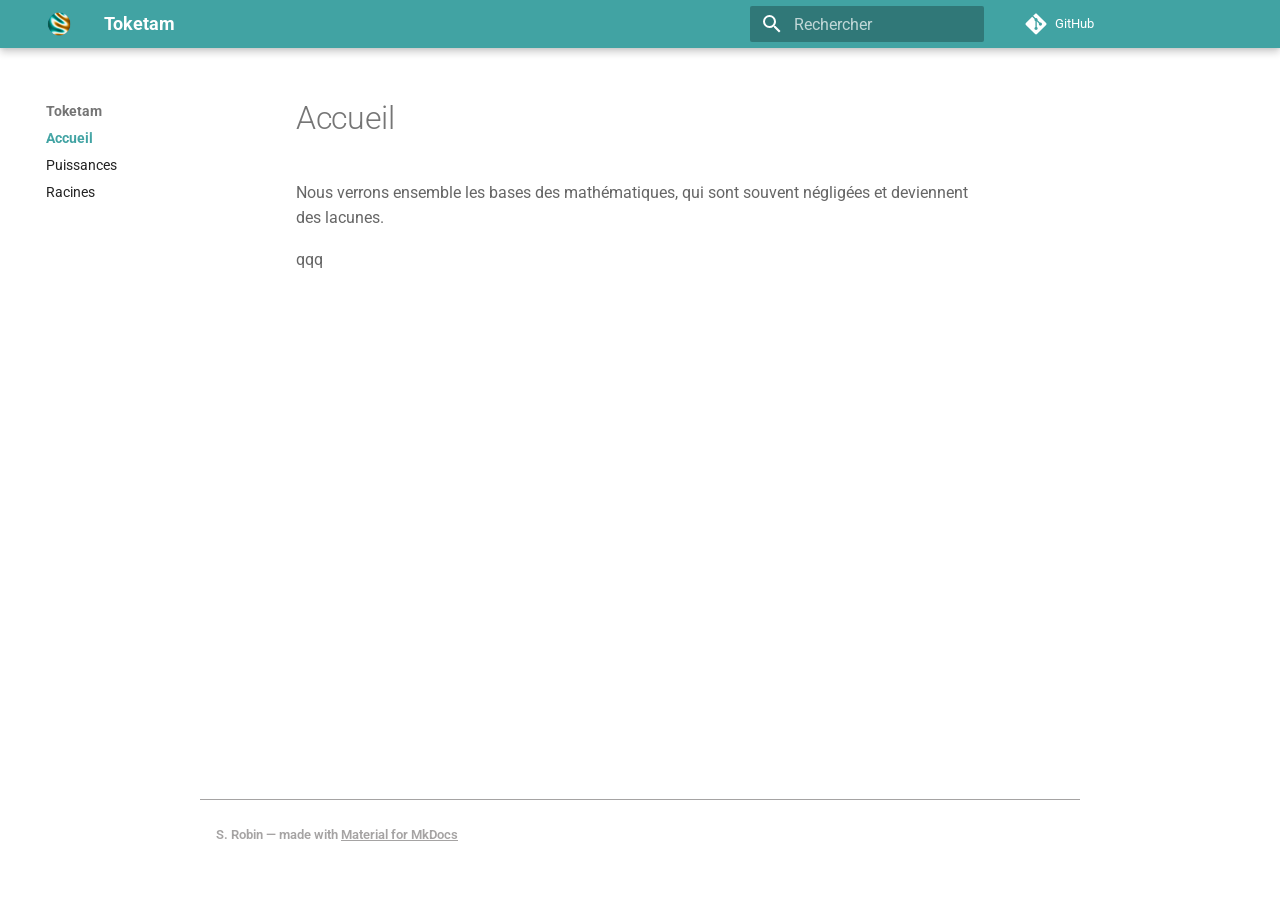
==== commit 7e62e0dc: "Deployed 5e4e94a with MkDocs version: 1.6.1" ====
--- a/index.html
+++ b/index.html
@@ -10,6 +10,8 @@
       
       
       
+        <link rel="next" href="puissances/">
+      
       
         
       
@@ -41,6 +43,8 @@
         <style>:root{--md-text-font:"Roboto";--md-code-font:"Roboto Mono"}</style>
       
     
+    
+      <link rel="stylesheet" href="stylesheets/extra.css">
     
     <script>__md_scope=new URL(".",location),__md_hash=e=>[...e].reduce(((e,_)=>(e<<5)-e+_.charCodeAt(0)),0),__md_get=(e,_=localStorage,t=__md_scope)=>JSON.parse(_.getItem(t.pathname+"."+e)),__md_set=(e,_,t=localStorage,a=__md_scope)=>{try{t.setItem(a.pathname+"."+e,JSON.stringify(_))}catch(e){}}</script>
     
@@ -59,11 +63,6 @@
     <label class="md-overlay" for="__drawer"></label>
     <div data-md-component="skip">
       
-        
-        <a href="#welcome-to-mkdocs" class="md-skip">
-          Aller au contenu
-        </a>
-      
     </div>
     <div data-md-component="announce">
       
@@ -78,8 +77,7 @@
   <nav class="md-header__inner md-grid" aria-label="En-tête">
     <a href="." title="Toketam" class="md-header__button md-logo" aria-label="Toketam" data-md-component="logo">
       
-  
-  <svg xmlns="http://www.w3.org/2000/svg" viewBox="0 0 24 24"><path d="M12 8a3 3 0 0 0 3-3 3 3 0 0 0-3-3 3 3 0 0 0-3 3 3 3 0 0 0 3 3m0 3.54C9.64 9.35 6.5 8 3 8v11c3.5 0 6.64 1.35 9 3.54 2.36-2.19 5.5-3.54 9-3.54V8c-3.5 0-6.64 1.35-9 3.54"/></svg>
+  <img src="assets/symbole.png" alt="logo">
 
     </a>
     <label class="md-header__button md-icon" for="__drawer">
@@ -96,7 +94,7 @@
         <div class="md-header__topic" data-md-component="header-topic">
           <span class="md-ellipsis">
             
-              Welcome to MkDocs
+              Accueil
             
           </span>
         </div>
@@ -149,6 +147,18 @@
       
     
     
+      <div class="md-header__source">
+        <a href="https://github.com/stephane-robin/toketam.git" title="Aller au dépôt" class="md-source" data-md-component="source">
+  <div class="md-source__icon md-icon">
+    
+    <svg xmlns="http://www.w3.org/2000/svg" viewBox="0 0 448 512"><!--! Font Awesome Free 7.1.0 by @fontawesome - https://fontawesome.com License - https://fontawesome.com/license/free (Icons: CC BY 4.0, Fonts: SIL OFL 1.1, Code: MIT License) Copyright 2025 Fonticons, Inc.--><path d="M439.6 236.1 244 40.5c-5.4-5.5-12.8-8.5-20.4-8.5s-15 3-20.4 8.4L162.5 81l51.5 51.5c27.1-9.1 52.7 16.8 43.4 43.7l49.7 49.7c34.2-11.8 61.2 31 35.5 56.7-26.5 26.5-70.2-2.9-56-37.3L240.3 199v121.9c25.3 12.5 22.3 41.8 9.1 55-6.4 6.4-15.2 10.1-24.3 10.1s-17.8-3.6-24.3-10.1c-17.6-17.6-11.1-46.9 11.2-56v-123c-20.8-8.5-24.6-30.7-18.6-45L142.6 101 8.5 235.1C3 240.6 0 247.9 0 255.5s3 15 8.5 20.4l195.6 195.7c5.4 5.4 12.7 8.4 20.4 8.4s15-3 20.4-8.4l194.7-194.7c5.4-5.4 8.4-12.8 8.4-20.4s-3-15-8.4-20.4"/></svg>
+  </div>
+  <div class="md-source__repository">
+    GitHub
+  </div>
+</a>
+      </div>
+    
   </nav>
   
 </header>
@@ -176,13 +186,24 @@
   <label class="md-nav__title" for="__drawer">
     <a href="." title="Toketam" class="md-nav__button md-logo" aria-label="Toketam" data-md-component="logo">
       
-  
-  <svg xmlns="http://www.w3.org/2000/svg" viewBox="0 0 24 24"><path d="M12 8a3 3 0 0 0 3-3 3 3 0 0 0-3-3 3 3 0 0 0-3 3 3 3 0 0 0 3 3m0 3.54C9.64 9.35 6.5 8 3 8v11c3.5 0 6.64 1.35 9 3.54 2.36-2.19 5.5-3.54 9-3.54V8c-3.5 0-6.64 1.35-9 3.54"/></svg>
+  <img src="assets/symbole.png" alt="logo">
 
     </a>
     Toketam
   </label>
   
+    <div class="md-nav__source">
+      <a href="https://github.com/stephane-robin/toketam.git" title="Aller au dépôt" class="md-source" data-md-component="source">
+  <div class="md-source__icon md-icon">
+    
+    <svg xmlns="http://www.w3.org/2000/svg" viewBox="0 0 448 512"><!--! Font Awesome Free 7.1.0 by @fontawesome - https://fontawesome.com License - https://fontawesome.com/license/free (Icons: CC BY 4.0, Fonts: SIL OFL 1.1, Code: MIT License) Copyright 2025 Fonticons, Inc.--><path d="M439.6 236.1 244 40.5c-5.4-5.5-12.8-8.5-20.4-8.5s-15 3-20.4 8.4L162.5 81l51.5 51.5c27.1-9.1 52.7 16.8 43.4 43.7l49.7 49.7c34.2-11.8 61.2 31 35.5 56.7-26.5 26.5-70.2-2.9-56-37.3L240.3 199v121.9c25.3 12.5 22.3 41.8 9.1 55-6.4 6.4-15.2 10.1-24.3 10.1s-17.8-3.6-24.3-10.1c-17.6-17.6-11.1-46.9 11.2-56v-123c-20.8-8.5-24.6-30.7-18.6-45L142.6 101 8.5 235.1C3 240.6 0 247.9 0 255.5s3 15 8.5 20.4l195.6 195.7c5.4 5.4 12.7 8.4 20.4 8.4s15-3 20.4-8.4l194.7-194.7c5.4-5.4 8.4-12.8 8.4-20.4s-3-15-8.4-20.4"/></svg>
+  </div>
+  <div class="md-source__repository">
+    GitHub
+  </div>
+</a>
+    </div>
+  
   <ul class="md-nav__list" data-md-scrollfix>
     
       
@@ -198,17 +219,15 @@
       <input class="md-nav__toggle md-toggle" type="checkbox" id="__toc">
       
       
-        
-      
-      
-        <label class="md-nav__link md-nav__link--active" for="__toc">
-          
+      
+      <a href="." class="md-nav__link md-nav__link--active">
+        
   
   
   <span class="md-ellipsis">
     
   
-    Welcome to MkDocs
+    Accueil
   
 
     
@@ -216,17 +235,27 @@
   
   
 
-          <span class="md-nav__icon md-icon"></span>
-        </label>
-      
-      <a href="." class="md-nav__link md-nav__link--active">
+      </a>
+      
+    </li>
+  
+
+    
+      
+      
+  
+  
+  
+  
+    <li class="md-nav__item">
+      <a href="puissances/" class="md-nav__link">
         
   
   
   <span class="md-ellipsis">
     
   
-    Welcome to MkDocs
+    Puissances
   
 
     
@@ -235,48 +264,33 @@
   
 
       </a>
-      
-        
-
-<nav class="md-nav md-nav--secondary" aria-label="Table des matières">
-  
-  
-  
-    
-  
-  
-    <label class="md-nav__title" for="__toc">
-      <span class="md-nav__icon md-icon"></span>
-      Table des matières
-    </label>
-    <ul class="md-nav__list" data-md-component="toc" data-md-scrollfix>
-      
-        <li class="md-nav__item">
-  <a href="#commands" class="md-nav__link">
-    <span class="md-ellipsis">
-      
-        Commands
-      
-    </span>
-  </a>
-  
-</li>
-      
-        <li class="md-nav__item">
-  <a href="#project-layout" class="md-nav__link">
-    <span class="md-ellipsis">
-      
-        Project layout
-      
-    </span>
-  </a>
-  
-</li>
-      
-    </ul>
-  
-</nav>
-      
+    </li>
+  
+
+    
+      
+      
+  
+  
+  
+  
+    <li class="md-nav__item">
+      <a href="racines/" class="md-nav__link">
+        
+  
+  
+  <span class="md-ellipsis">
+    
+  
+    Racines
+  
+
+    
+  </span>
+  
+  
+
+      </a>
     </li>
   
 
@@ -298,38 +312,6 @@
   
   
   
-    
-  
-  
-    <label class="md-nav__title" for="__toc">
-      <span class="md-nav__icon md-icon"></span>
-      Table des matières
-    </label>
-    <ul class="md-nav__list" data-md-component="toc" data-md-scrollfix>
-      
-        <li class="md-nav__item">
-  <a href="#commands" class="md-nav__link">
-    <span class="md-ellipsis">
-      
-        Commands
-      
-    </span>
-  </a>
-  
-</li>
-      
-        <li class="md-nav__item">
-  <a href="#project-layout" class="md-nav__link">
-    <span class="md-ellipsis">
-      
-        Project layout
-      
-    </span>
-  </a>
-  
-</li>
-      
-    </ul>
   
 </nav>
                   </div>
@@ -345,22 +327,14 @@
                   
 
 
-
-<h1 id="welcome-to-mkdocs">Welcome to MkDocs</h1>
-<p>For full documentation visit <a href="https://www.mkdocs.org">mkdocs.org</a>.</p>
-<h2 id="commands">Commands</h2>
-<ul>
-<li><code>mkdocs new [dir-name]</code> - Create a new project.</li>
-<li><code>mkdocs serve</code> - Start the live-reloading docs server.</li>
-<li><code>mkdocs build</code> - Build the documentation site.</li>
-<li><code>mkdocs -h</code> - Print help message and exit.</li>
-</ul>
-<h2 id="project-layout">Project layout</h2>
-<pre><code>mkdocs.yml    # The configuration file.
-docs/
-    index.md  # The documentation homepage.
-    ...       # Other markdown pages, images and other files.
-</code></pre>
+  
+  
+
+
+  <h1>Accueil</h1>
+
+<p>Nous verrons ensemble les bases des mathématiques, qui sont souvent négligées et deviennent des lacunes.</p>
+<p>qqq</p>
 
 
 
@@ -389,11 +363,10 @@
     <div class="md-footer-meta__inner md-grid">
       <div class="md-copyright">
   
-  
-    Made with
-    <a href="https://squidfunk.github.io/mkdocs-material/" target="_blank" rel="noopener">
-      Material for MkDocs
-    </a>
+    <div class="md-copyright__highlight">
+      <p>S. Robin — made with <a href="https://squidfunk.github.io/mkdocs-material/" target="_blank" rel="noopener">Material for MkDocs</a></p>
+    </div>
+  
   
 </div>
       
--- a/stylesheets/extra.css
+++ b/stylesheets/extra.css
@@ -0,0 +1,102 @@
+/* Modification ciblée de la barre d'en-tête (header) */
+.md-header {
+  background-color: #41a3a3 !important; /* Votre code couleur personnalisé */
+}
+.md-content h3 {
+  font-weight:400;
+}
+/* mettre tous les elements gris */
+.md-typeset {
+  color: #666666 !important;
+}
+
+/* Couleur du lien actif dans le menu latéral gauche et la table des matières droite */
+.md-nav__link--active,
+.md-nav__item .md-nav__link--active {
+  color: #41a3a3 !important;
+  font-weight: bold; /* Optionnel : met l'élément actif en gras */
+}
+
+/* Couleur au survol de la souris (hover) pour harmoniser l'ensemble */
+.md-nav__link:hover,
+.md-nav__link:focus {
+  color: #41a3a3 !important;
+}
+
+/* couleur des liens au survol, predefini autrement par defaut */
+:root {
+  --md-primary-fg-color: #7e4d73;
+  --md-accent-fg-color: #7e4d73;
+  --md-footer-bg-color: #ffffff !important;
+  --md-footer-bg-color--dark: #ffffff !important;
+}
+
+/* Arrondir le champ de recherche dans le header */
+.md-search__input {
+  border-radius: 25px !important; /* Ajustez le nombre de pixels selon l'arrondi souhaité (ex: 20px pour un effet pilule) */
+}
+
+/* Optionnel : arrondir aussi le conteneur du champ de recherche pour éviter les débordements */
+.md-search__inner {
+  border-radius: 25px !important;
+}
+
+/* carte de chaque section */
+.carte-debutant {
+  background-color: #82f86b4d; 
+  padding: 2px 20px 2px 20px;             
+  border-radius: 25px;        
+  margin-bottom: 20px;       
+}
+.carte-intermediaire {
+  background-color: #8789fd4d; 
+  padding: 2px 20px 2px 20px;             
+  border-radius: 25px;        
+  margin-bottom: 20px;       
+}
+.carte-expert {
+  background-color: #fd85854d; 
+  padding: 2px 20px 2px 20px;             
+  border-radius: 25px;        
+  margin-bottom: 20px;       
+}
+
+.objectif{
+  background-color:#fff;
+  padding: 2px 20px 2px 20px;             
+  border-radius: 25px;        
+  margin-bottom: 20px; 
+}
+
+/* 1. Changer le fond du footer en blanc (ou la couleur de votre choix) */
+.md-footer {
+  background-color: #ffffff !important;
+  margin: 60px 200px 30px 200px;
+  border-top: 1px solid #a5a3a3 !important;
+}
+
+/* 2. Changer la couleur du texte et des liens du footer pour qu'ils restent lisibles sur fond clair */
+.md-footer, 
+.md-footer a,
+.md-footer p,
+.md-footer-meta, 
+.md-footer-meta a {
+  color: #a5a3a3 !important;
+  font-weight:600;
+}
+
+.md-footer, 
+.md-footer-meta {
+  background-color: #ffffff !important;
+}
+
+/* Applique la couleur grise à tout le texte libre et aux éléments du copyright */
+.md-copyright {
+  color: #a5a3a3 !important;
+}
+
+/* S'assure que les liens à l'intérieur du copyright héritent aussi de cette couleur ou d'une autre */
+.md-copyright a {
+  color: #a5a3a3 !important;
+  text-decoration: underline; /* Optionnel : pour distinguer les liens */
+}
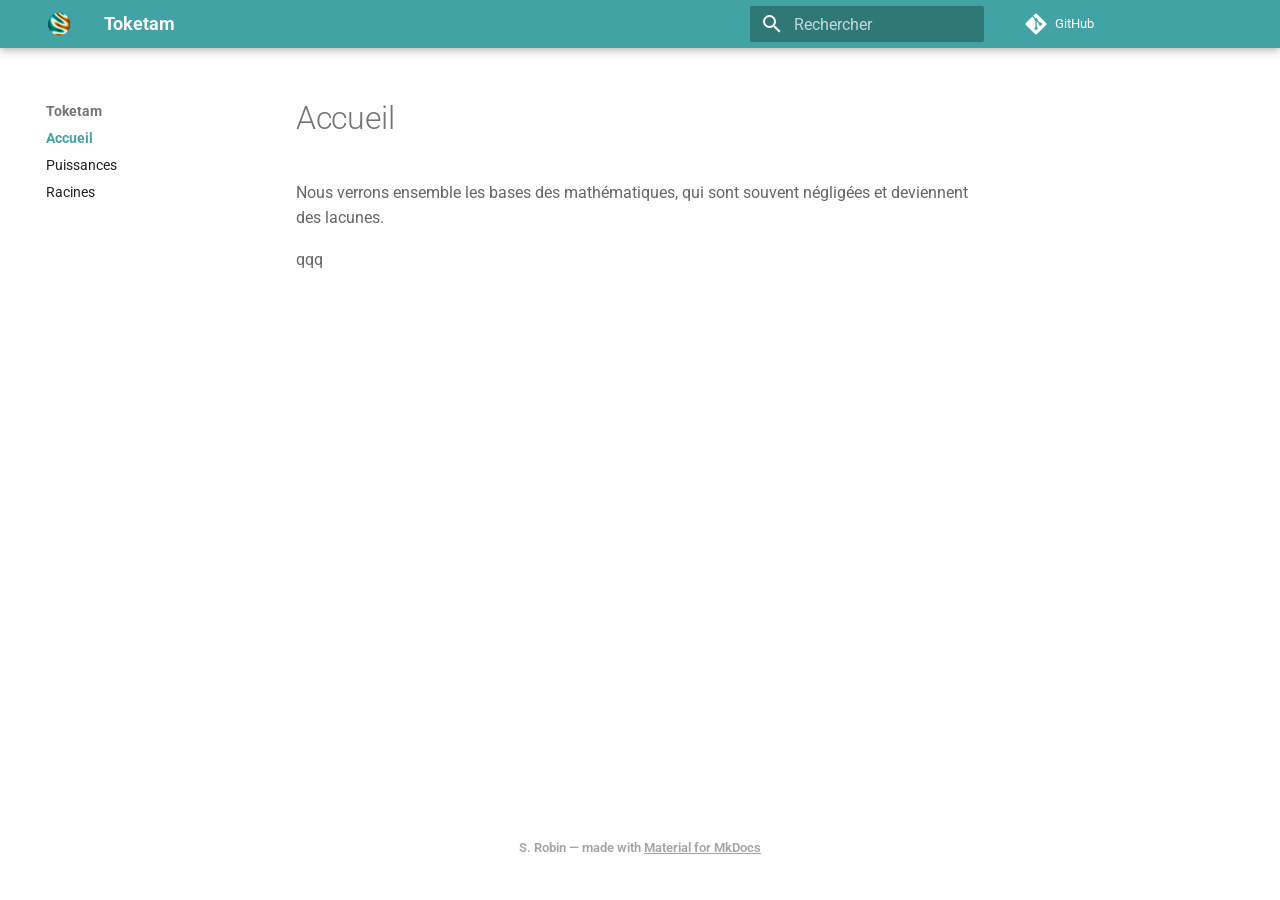
==== commit a7e1b973: "Deployed 934d153 with MkDocs version: 1.6.1" ====
--- a/index.html
+++ b/index.html
@@ -364,7 +364,7 @@
       <div class="md-copyright">
   
     <div class="md-copyright__highlight">
-      <p>S. Robin — made with <a href="https://squidfunk.github.io/mkdocs-material/" target="_blank" rel="noopener">Material for MkDocs</a></p>
+      <span style="color:#a5a3a3;">S. Robin — made with</span> <a href="https://squidfunk.github.io/mkdocs-material/" target="_blank" rel="noopener">Material for MkDocs</a>
     </div>
   
   
--- a/stylesheets/extra.css
+++ b/stylesheets/extra.css
@@ -1,66 +1,48 @@
-/* Modification ciblée de la barre d'en-tête (header) */
+/* ===========================
+   === REGLAGES PRINCIPAUX ===
+   =========================== */
+/* tous les elements principaux gris */
+.md-typeset {
+  color: #666666 !important;
+}
+/* header */
 .md-header {
   background-color: #41a3a3 !important; /* Votre code couleur personnalisé */
 }
+/* balises generales */
 .md-content h3 {
   font-weight:400;
 }
-/* mettre tous les elements gris */
-.md-typeset {
-  color: #666666 !important;
-}
-
-/* Couleur du lien actif dans le menu latéral gauche et la table des matières droite */
+/* valeur active dans le menu latéral gauche et la table des matières droite */
 .md-nav__link--active,
 .md-nav__item .md-nav__link--active {
   color: #41a3a3 !important;
-  font-weight: bold; /* Optionnel : met l'élément actif en gras */
+  font-weight: bold; 
 }
-
-/* Couleur au survol de la souris (hover) pour harmoniser l'ensemble */
+/* couleur au survol de la souris */
 .md-nav__link:hover,
 .md-nav__link:focus {
   color: #41a3a3 !important;
 }
 
-/* couleur des liens au survol, predefini autrement par defaut */
-:root {
-  --md-primary-fg-color: #7e4d73;
-  --md-accent-fg-color: #7e4d73;
-  --md-footer-bg-color: #ffffff !important;
-  --md-footer-bg-color--dark: #ffffff !important;
-}
-
-/* Arrondir le champ de recherche dans le header */
-.md-search__input {
-  border-radius: 25px !important; /* Ajustez le nombre de pixels selon l'arrondi souhaité (ex: 20px pour un effet pilule) */
-}
-
-/* Optionnel : arrondir aussi le conteneur du champ de recherche pour éviter les débordements */
-.md-search__inner {
-  border-radius: 25px !important;
-}
-
-/* carte de chaque section */
+/* ===============================
+   === CARTE DE CHAQUE SECTION ===
+   =============================== */
 .carte-debutant {
-  background-color: #82f86b4d; 
   padding: 2px 20px 2px 20px;             
-  border-radius: 25px;        
+  border-left: 4px solid #82f86b;    
   margin-bottom: 20px;       
 }
 .carte-intermediaire {
-  background-color: #8789fd4d; 
   padding: 2px 20px 2px 20px;             
-  border-radius: 25px;        
+  border-left: 4px solid #8789fd;    
   margin-bottom: 20px;       
 }
 .carte-expert {
-  background-color: #fd85854d; 
   padding: 2px 20px 2px 20px;             
-  border-radius: 25px;        
+  border-left: 4px solid #fd8585;    
   margin-bottom: 20px;       
 }
-
 .objectif{
   background-color:#fff;
   padding: 2px 20px 2px 20px;             
@@ -68,35 +50,40 @@
   margin-bottom: 20px; 
 }
 
-/* 1. Changer le fond du footer en blanc (ou la couleur de votre choix) */
+/* ==============
+   === FOOTER ===
+   ============== */
 .md-footer {
   background-color: #ffffff !important;
-  margin: 60px 200px 30px 200px;
-  border-top: 1px solid #a5a3a3 !important;
+  margin: 60px 0px 30px 0px;
 }
-
-/* 2. Changer la couleur du texte et des liens du footer pour qu'ils restent lisibles sur fond clair */
-.md-footer, 
-.md-footer a,
-.md-footer p,
-.md-footer-meta, 
-.md-footer-meta a {
-  color: #a5a3a3 !important;
-  font-weight:600;
-}
-
-.md-footer, 
 .md-footer-meta {
   background-color: #ffffff !important;
 }
-
-/* Applique la couleur grise à tout le texte libre et aux éléments du copyright */
+.md-footer, 
+.md-footer a,
+.md-footer-meta, 
+.md-footer-meta a,
+.md-copyright,
+.md-copyright a {
+  color: #a5a3a3 !important;
+  font-weight: 600;
+}
+.md-copyright a {
+  text-decoration: underline;
+}
+/* correction du probleme d'affichage vertical sur telephone */
+.md-footer-meta.md-typeset {
+  display: flex;
+  flex-wrap: wrap;
+  justify-content: space-between;
+  align-items: center;
+}
 .md-copyright {
   color: #a5a3a3 !important;
+  display: inline-block !important; 
+  word-break: normal;
 }
-
-/* S'assure que les liens à l'intérieur du copyright héritent aussi de cette couleur ou d'une autre */
-.md-copyright a {
-  color: #a5a3a3 !important;
-  text-decoration: underline; /* Optionnel : pour distinguer les liens */
-}+.md-copyright__inner {
+  display: inline; 
+}
